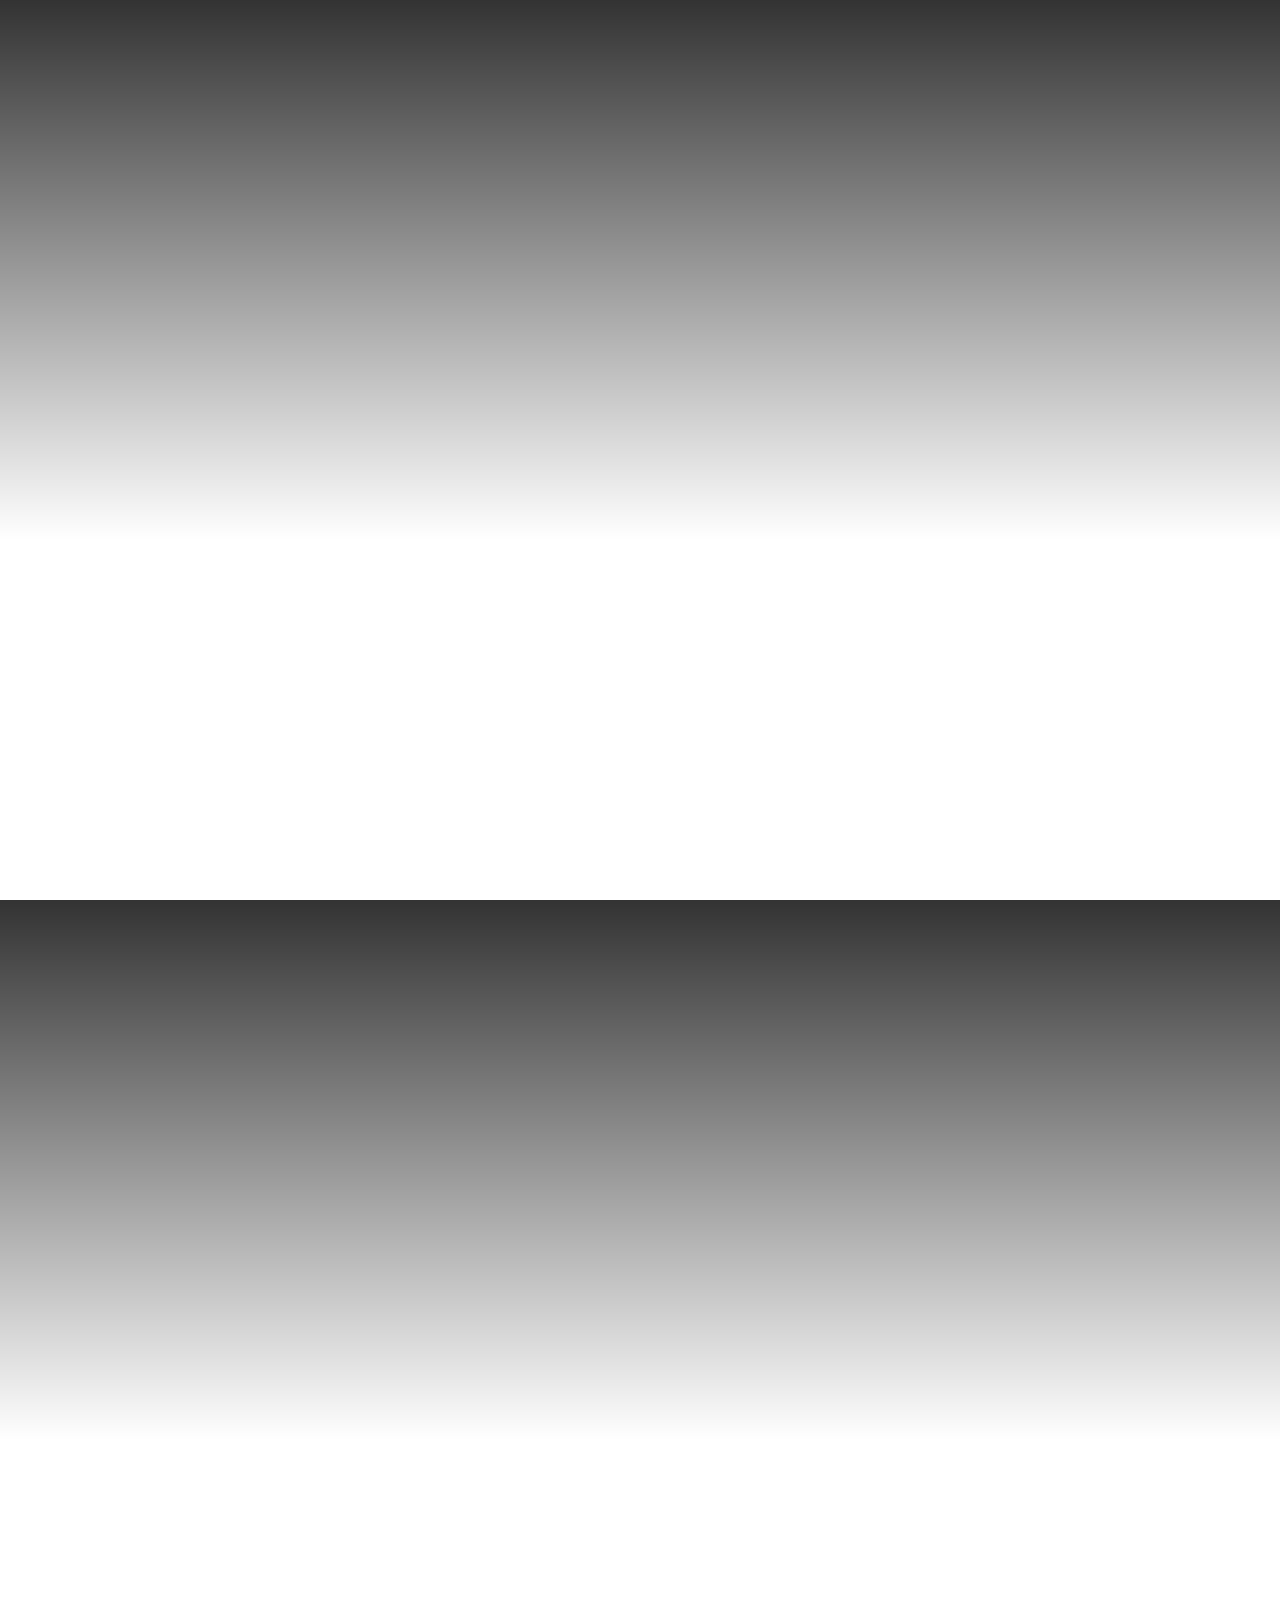
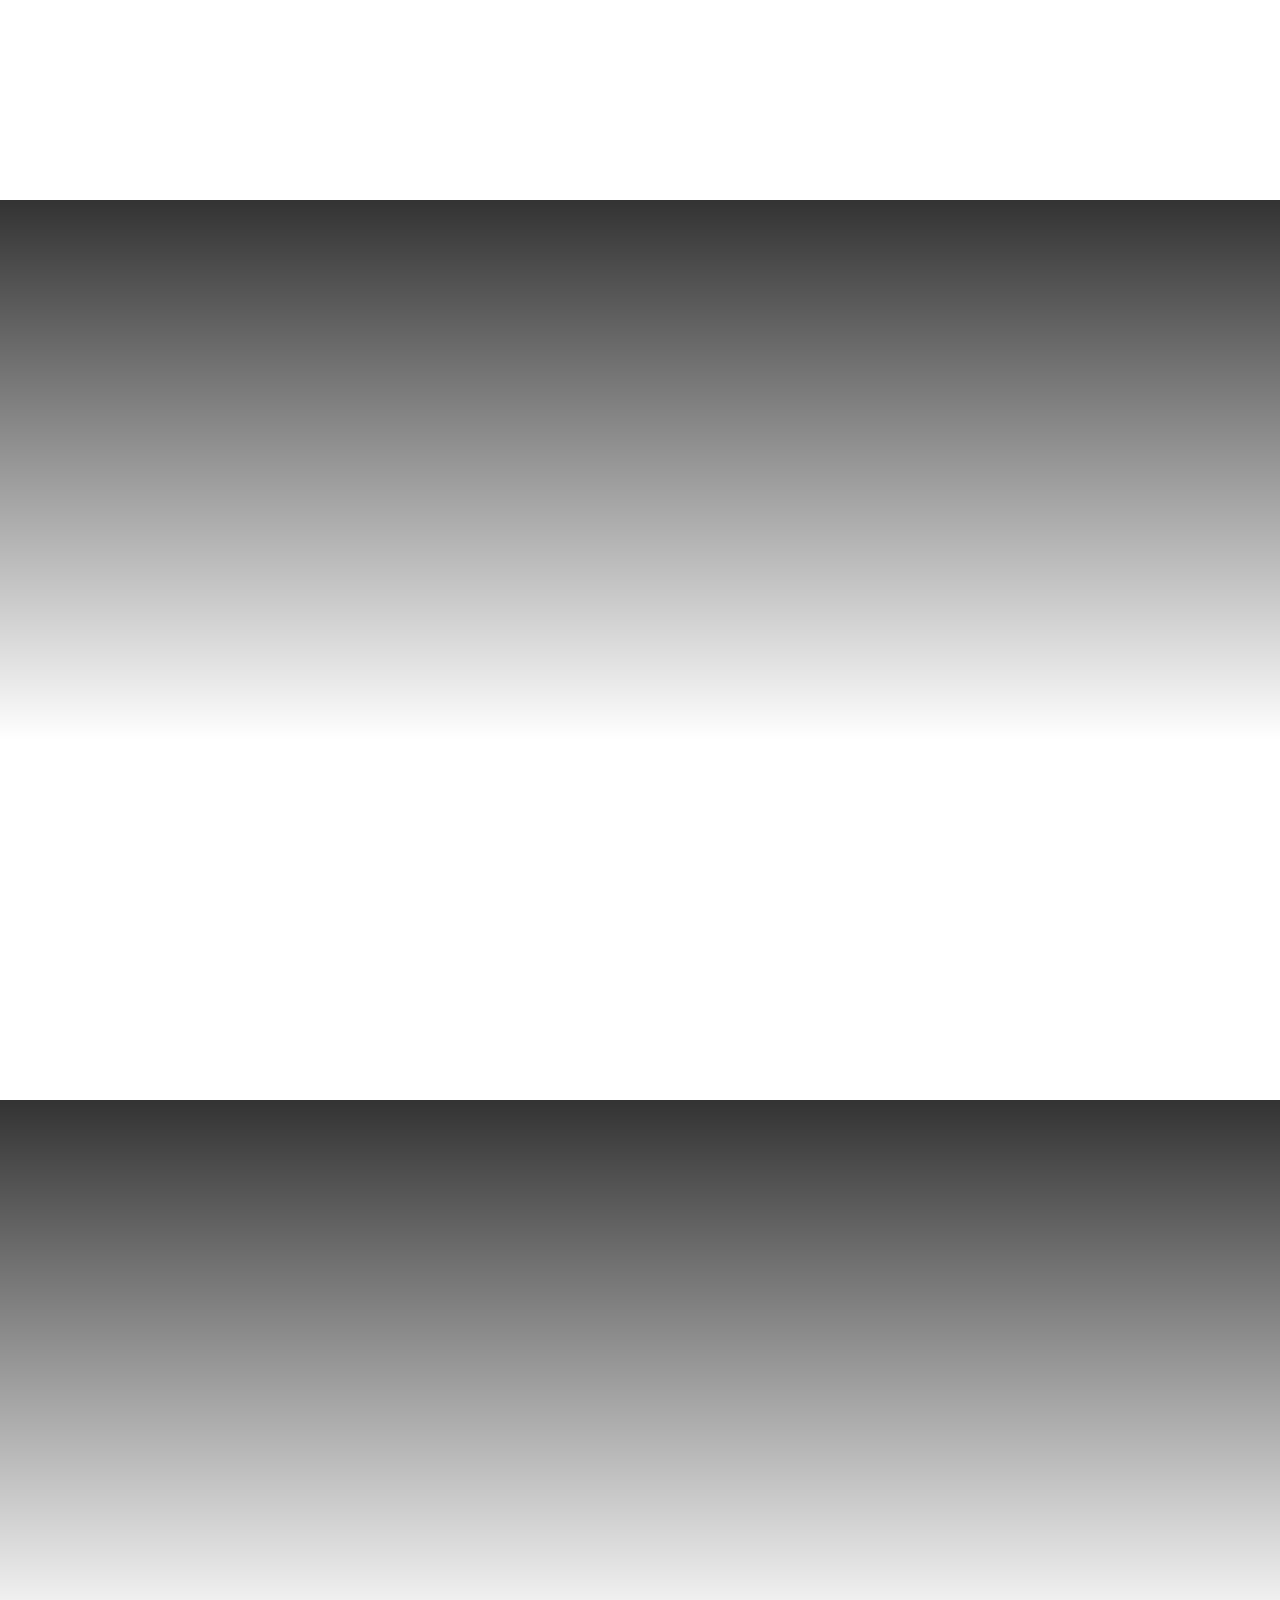
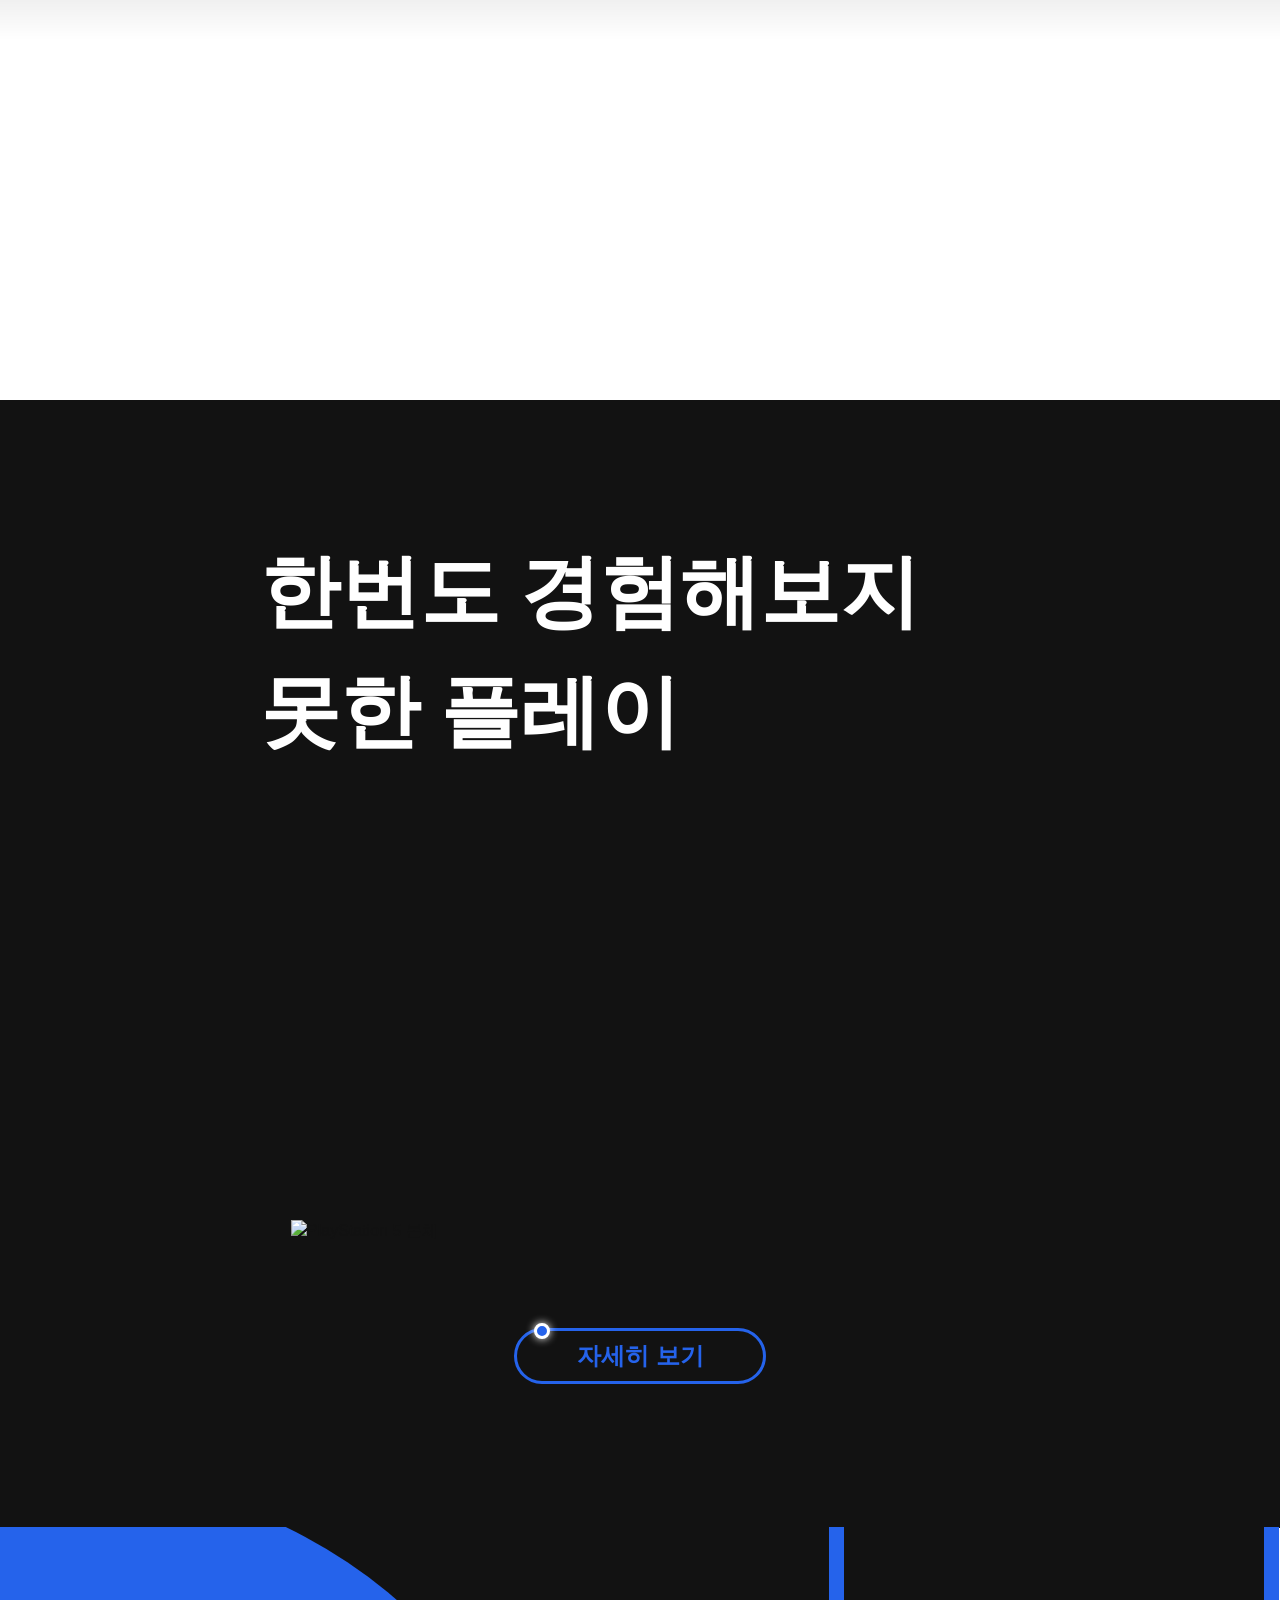
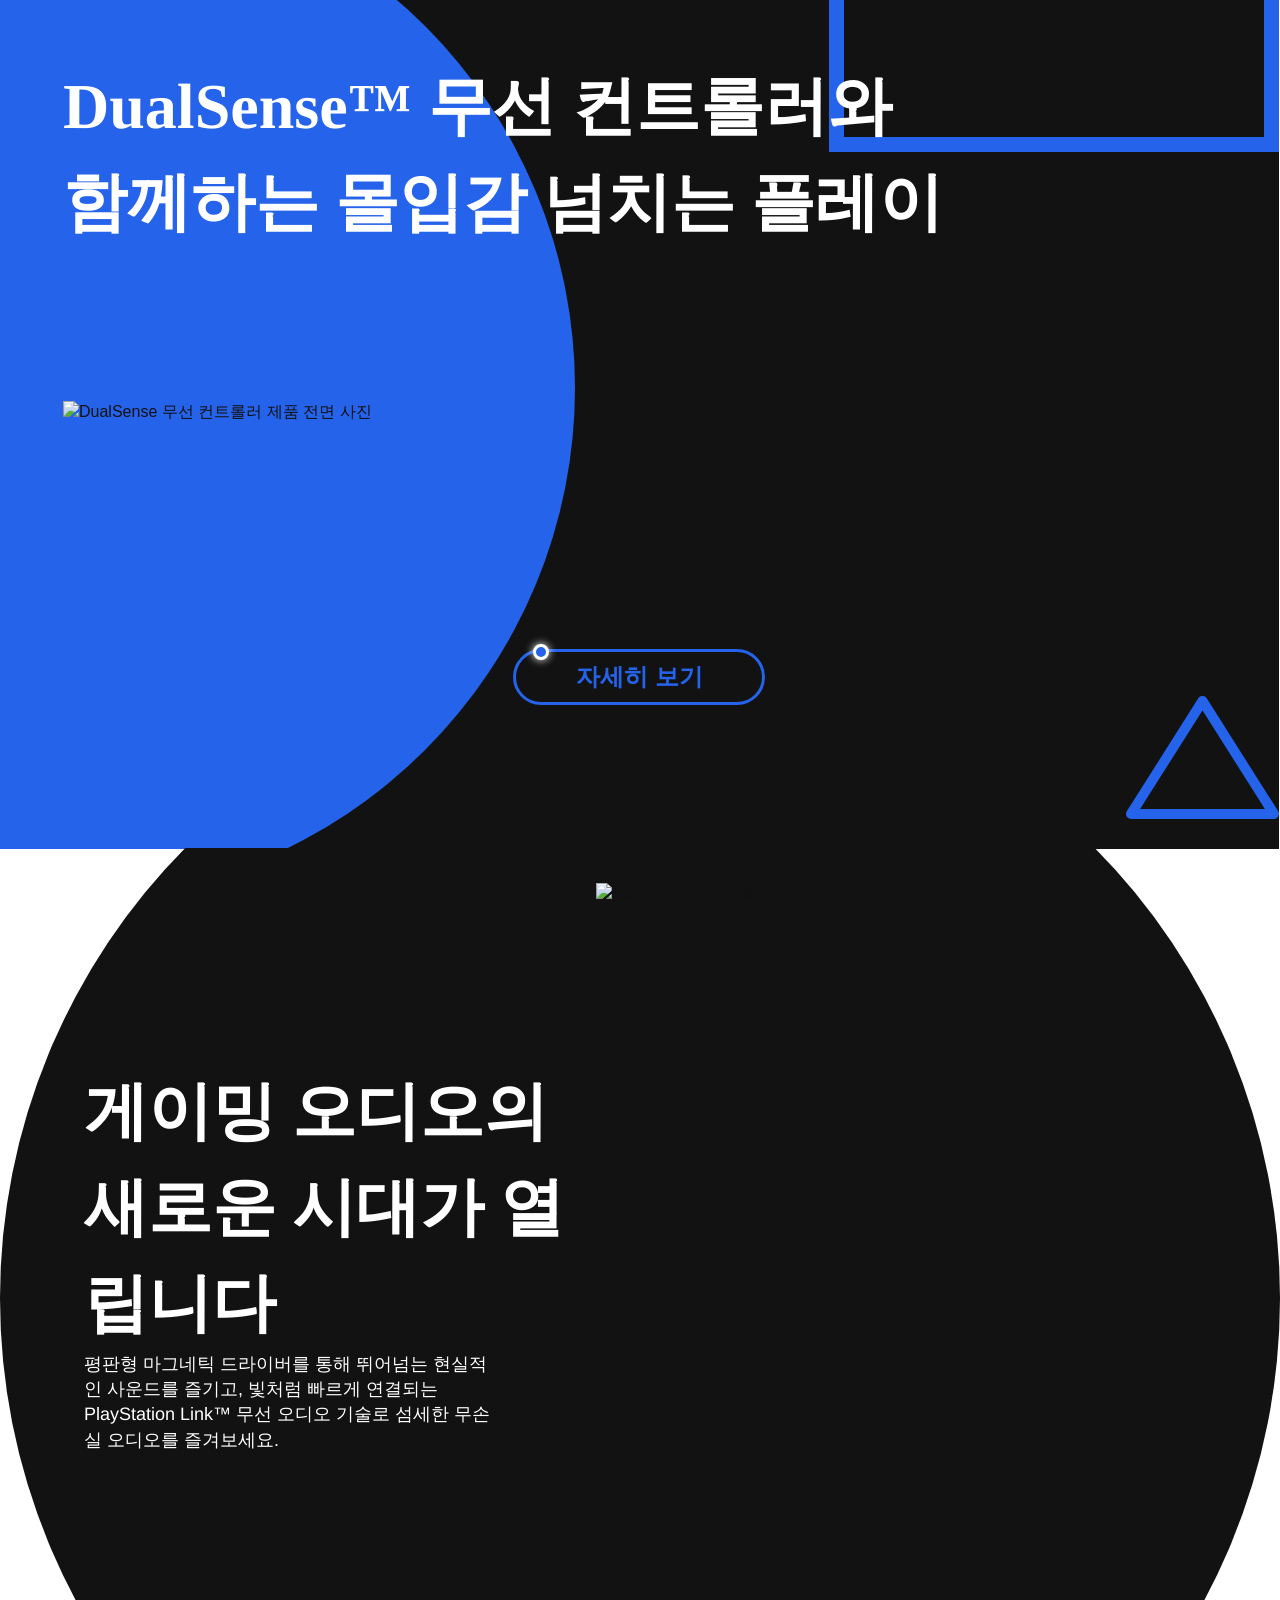
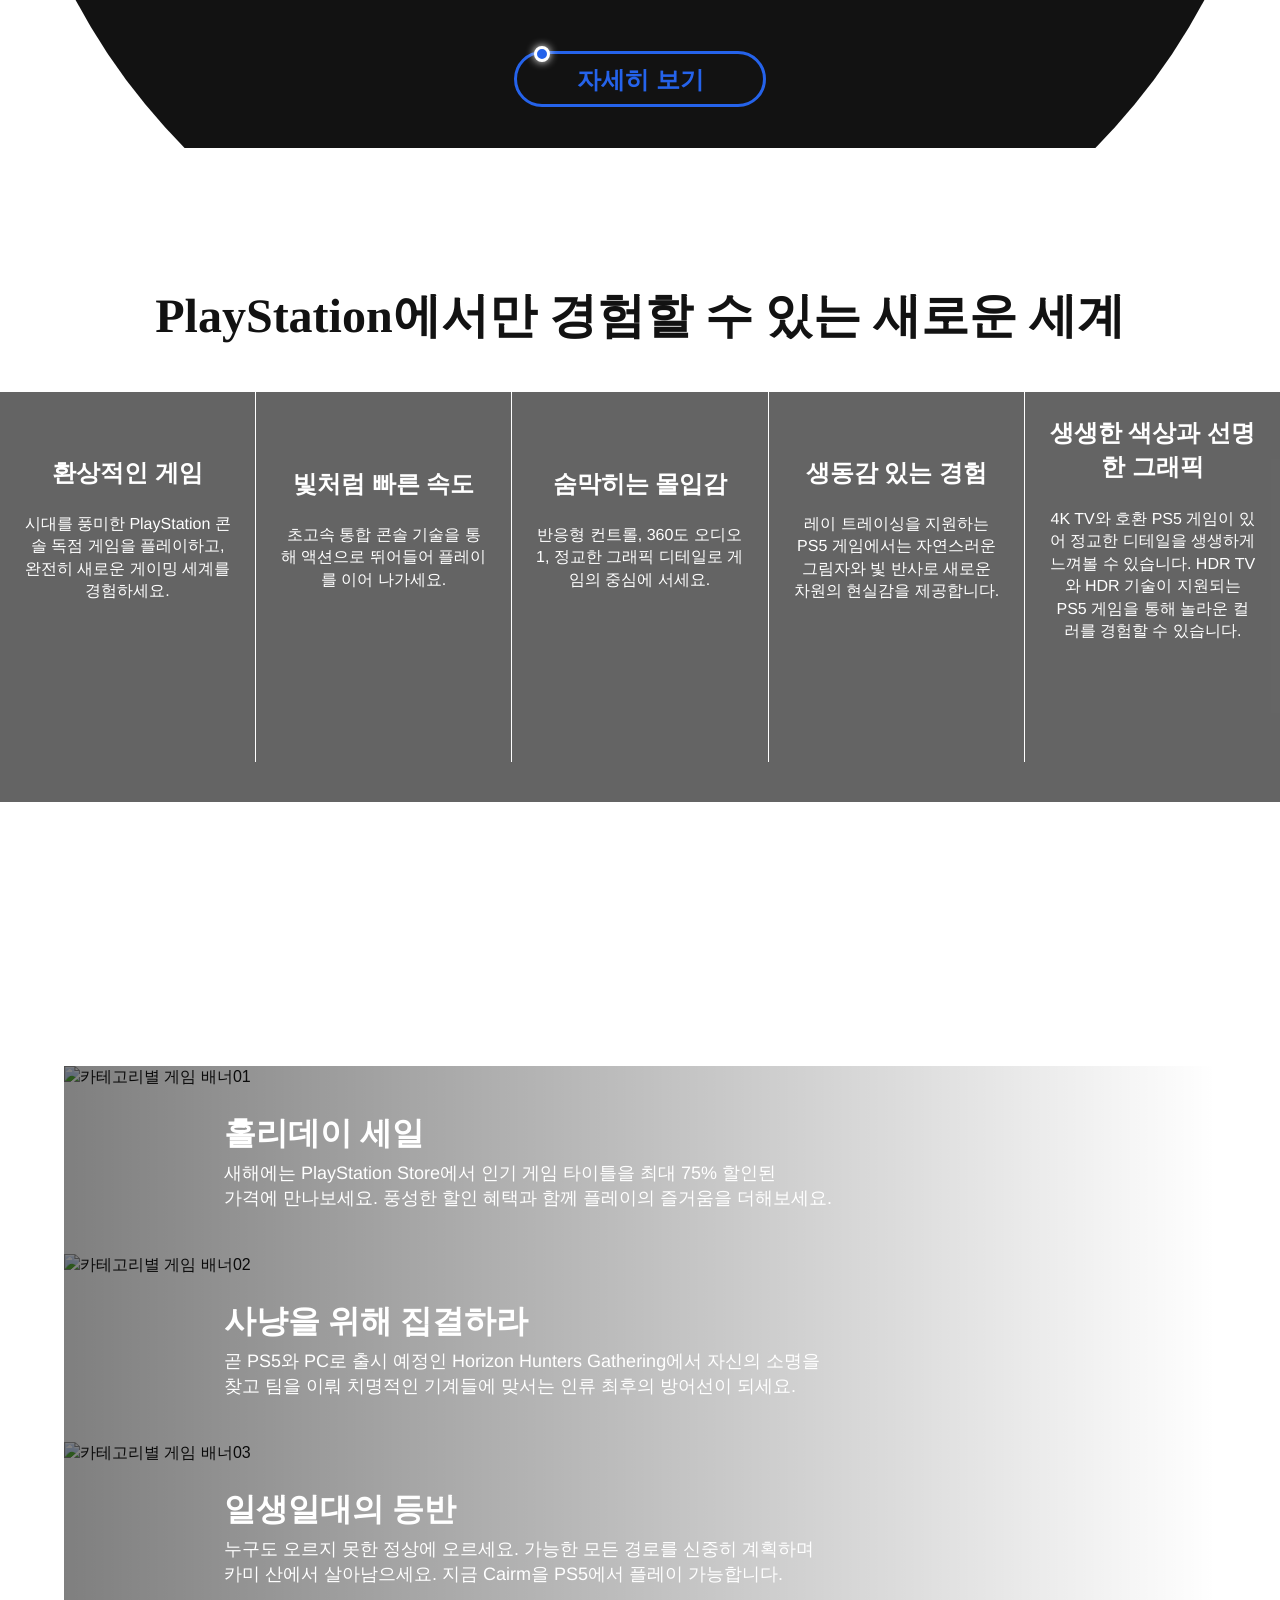
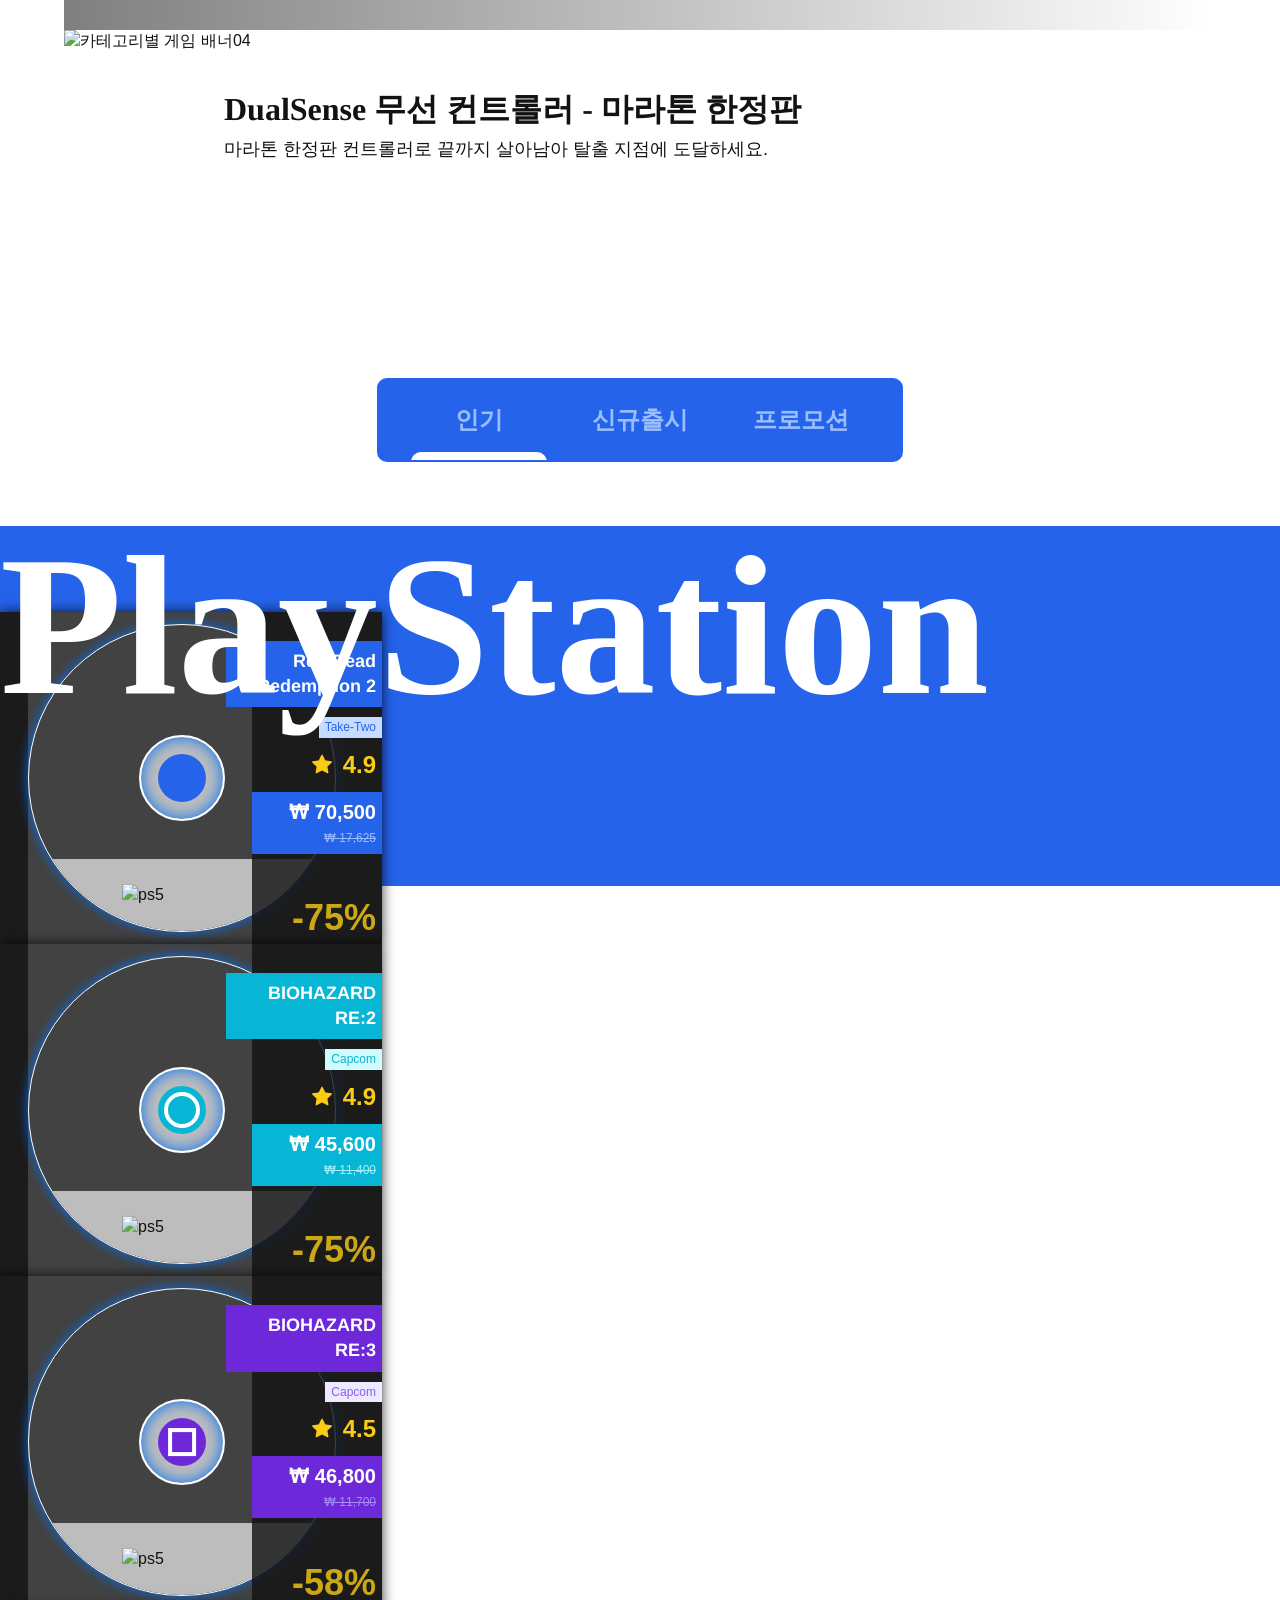
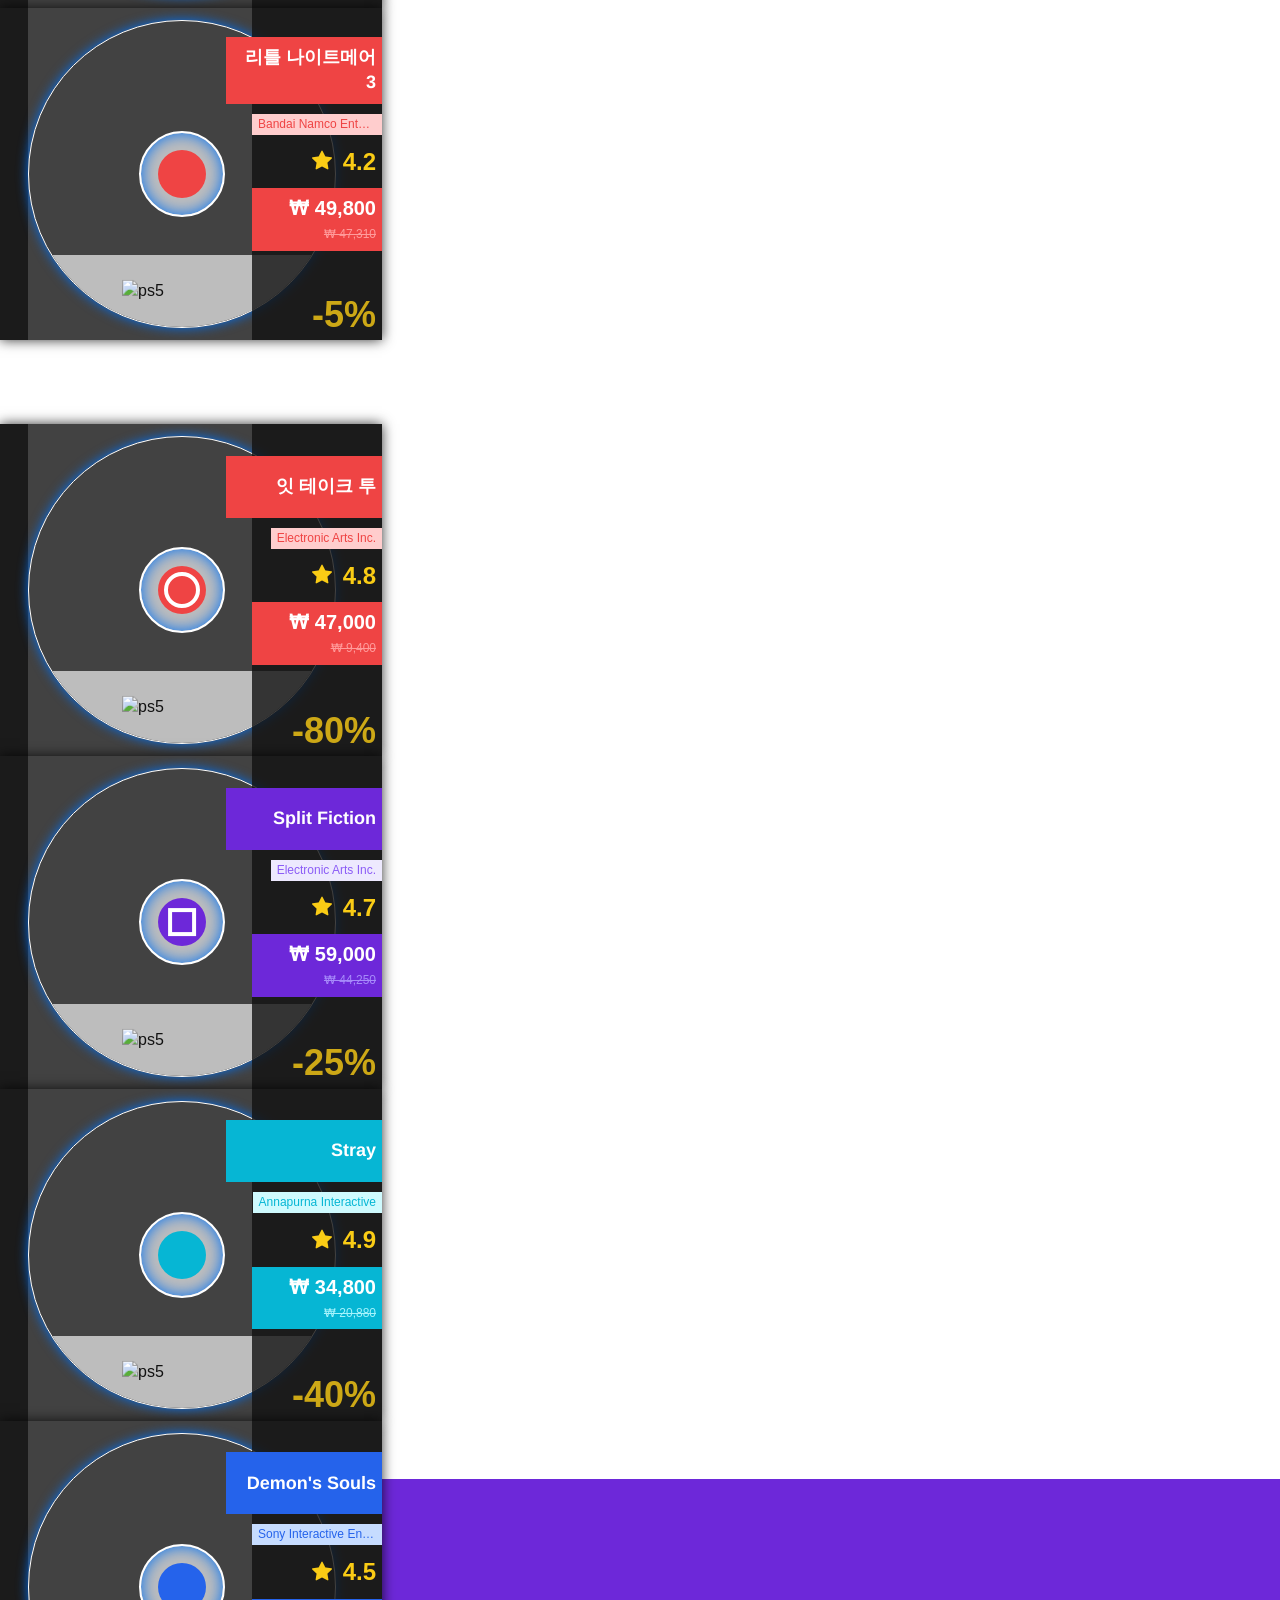
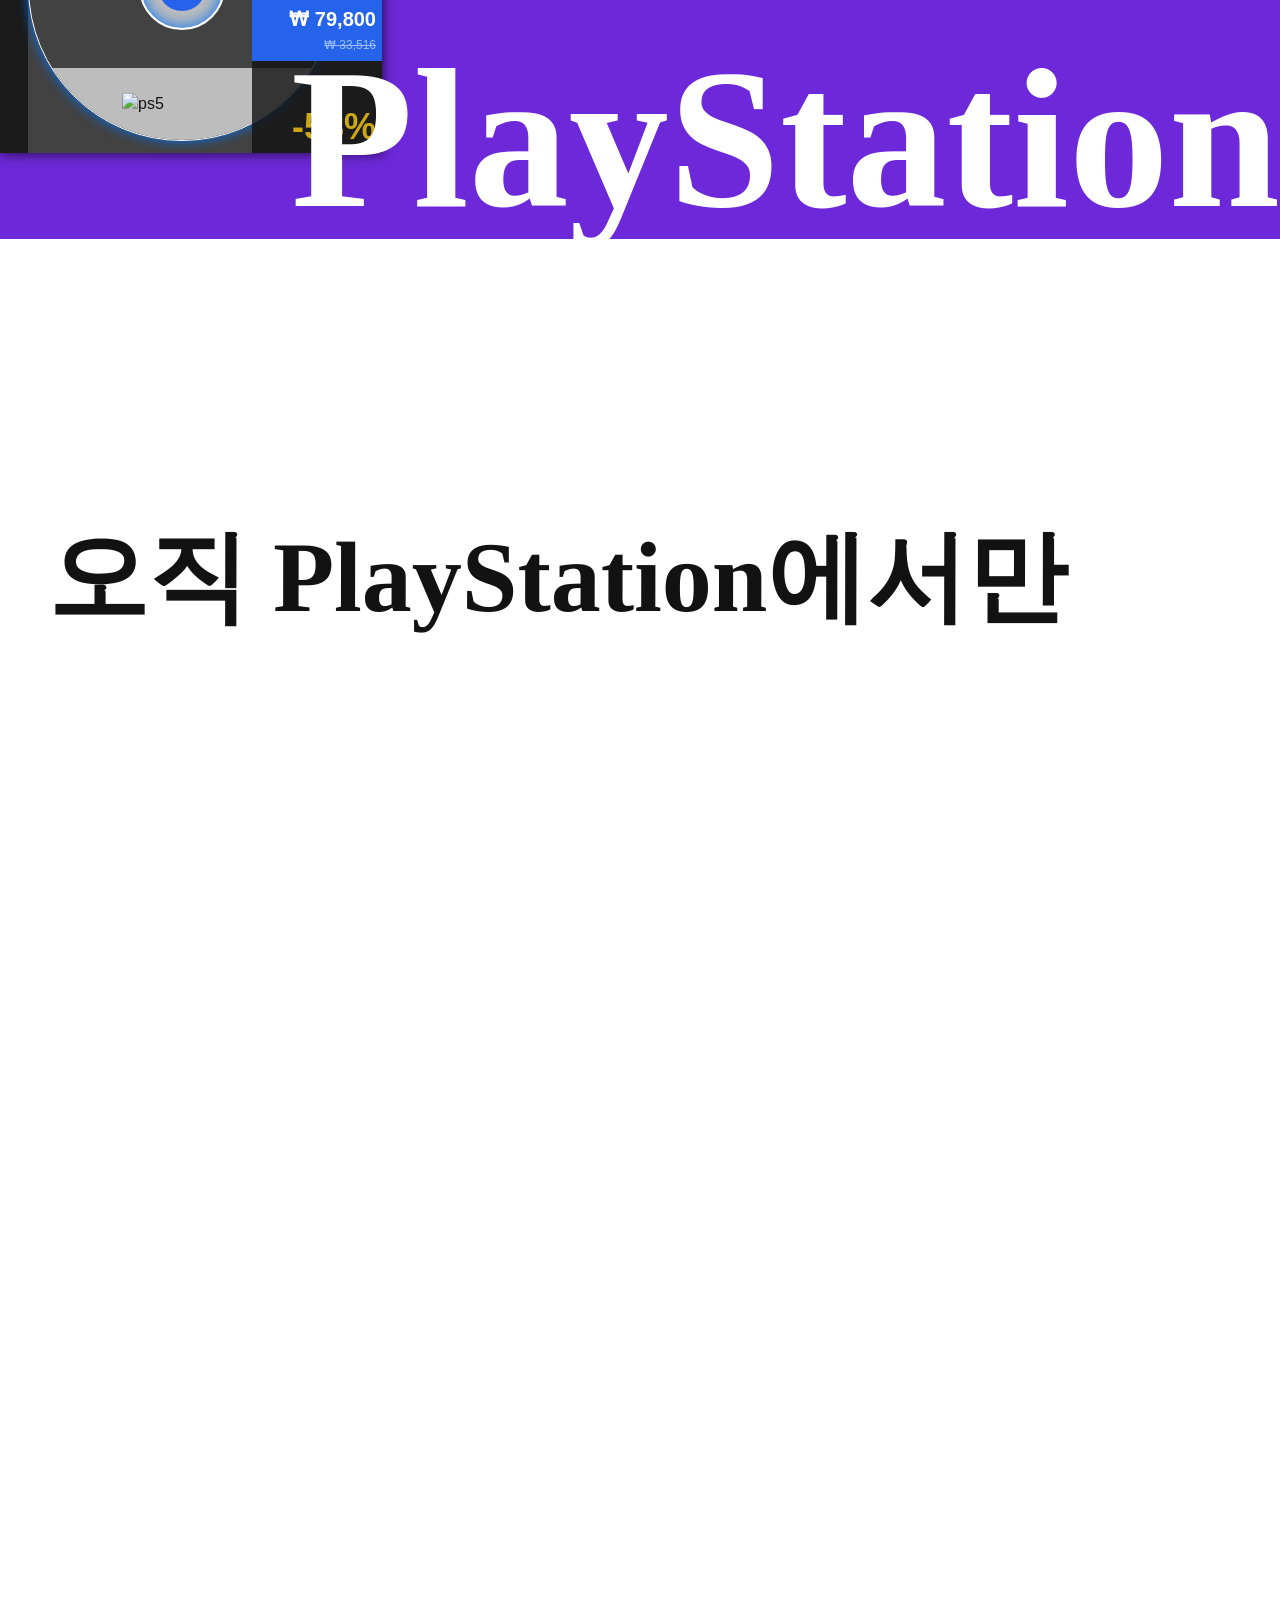
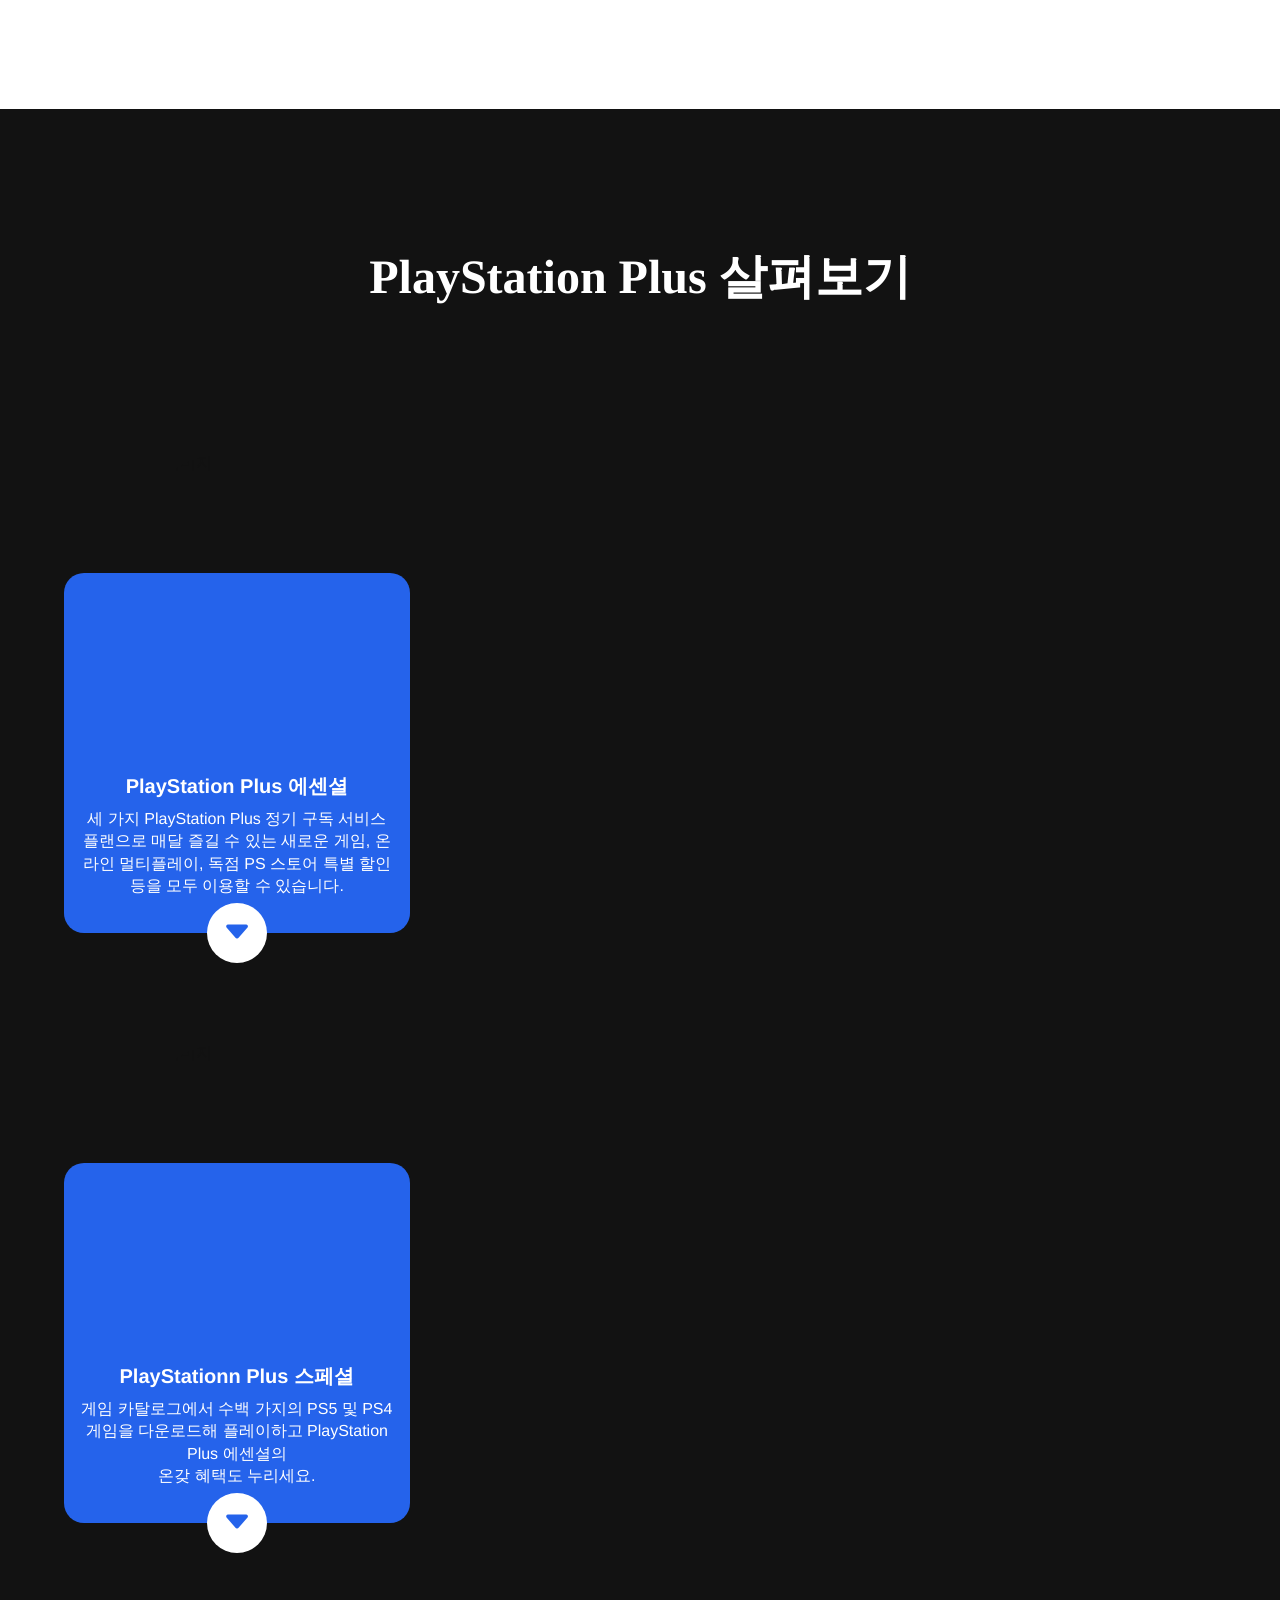
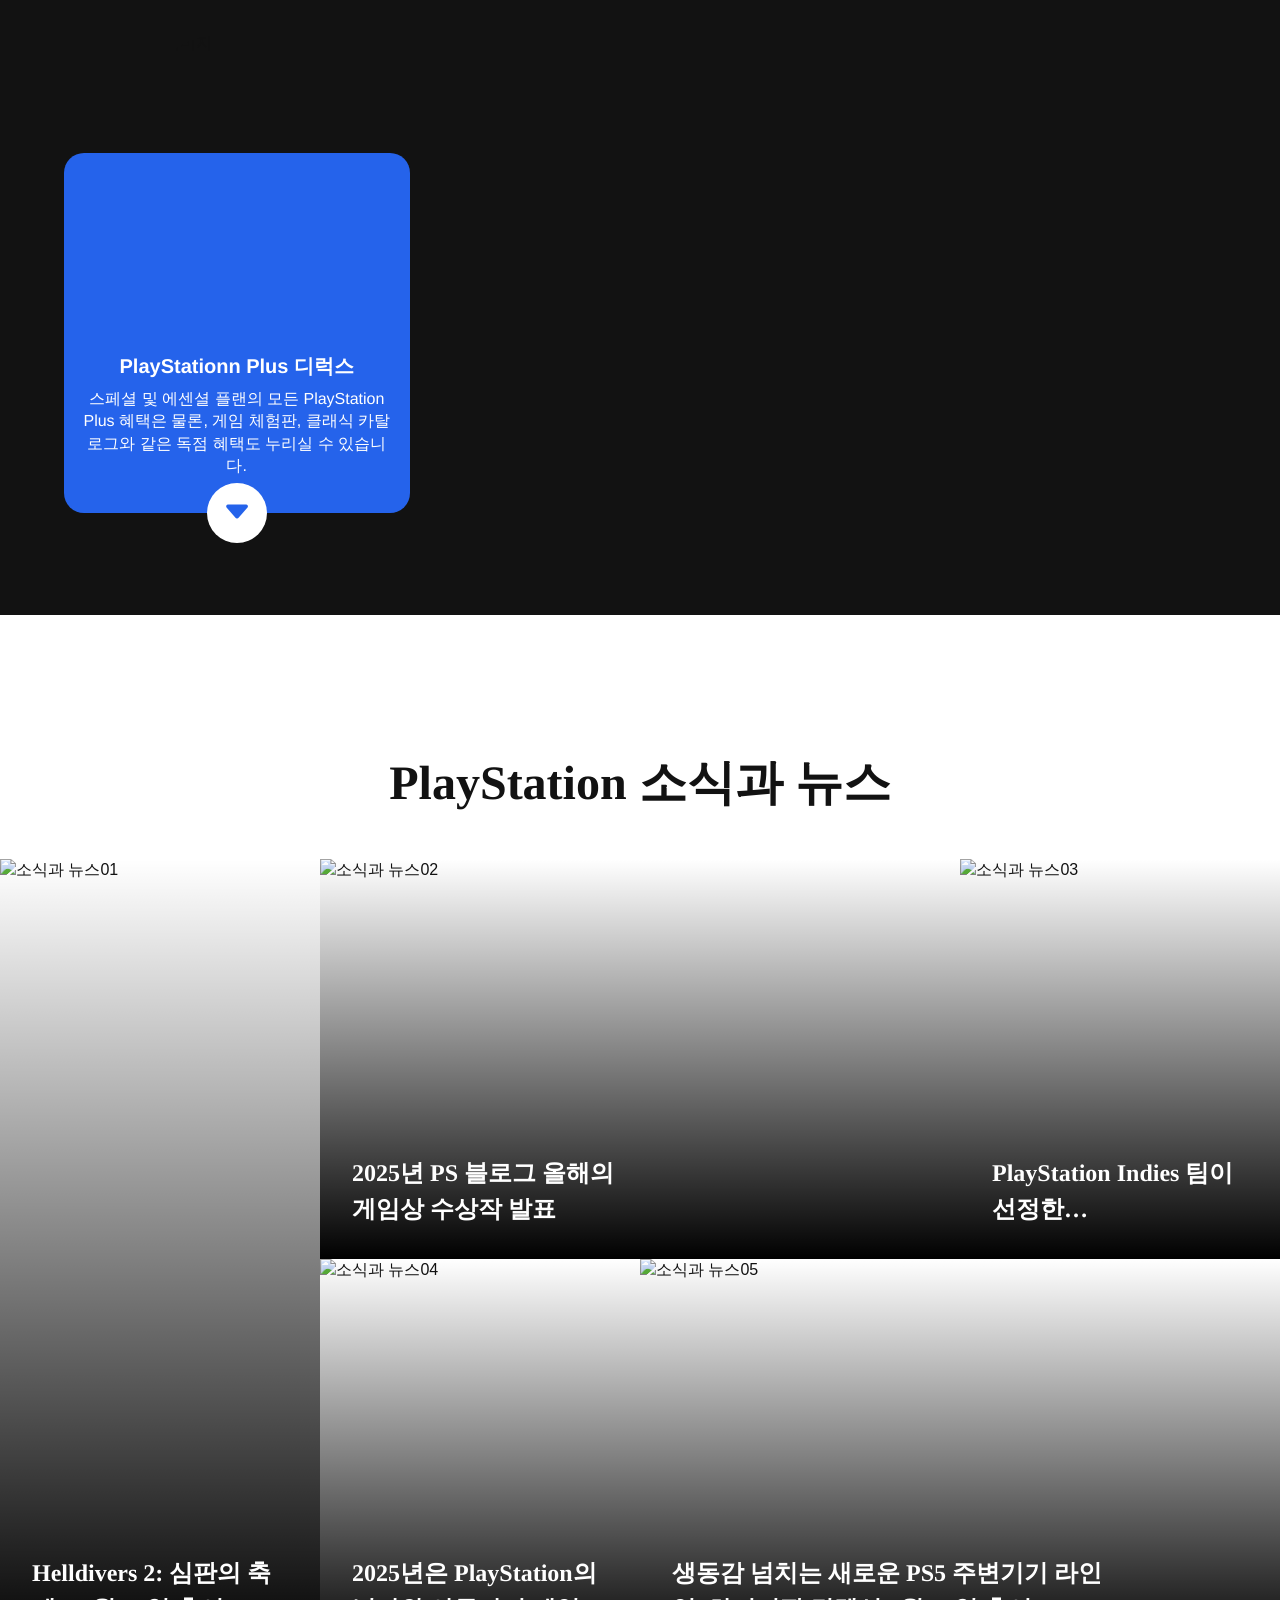
==== index.html @ d99a1f87 "Add files via upload" ====
<!DOCTYPE html>
<html lang="en">
<head>
  <meta charset="UTF-8">
  <meta name="viewport" content="width=device-width, initial-scale=1.0">
  <link rel="icon" href="assets/icon/playstation.ico">
  <title>PlayStation</title>
  <link rel="stylesheet" href="css/common/import.css">
  <link rel="stylesheet" href="css/pages/index.css">
</head>
<body id="indexBody">
  <!--===== 로딩 화면 =====-->
  <div class="loading-wrap"></div>



  <div class="body__inner">
    <!-- header include -->
    <header class="header" id="header"></header>



    <main class="main" id="indexFullPage">

      <!-- section: 메인 비주얼 -->
      <section class="section fp-section" id="mainVisualSec">
        <div class="inner">
          <div class="swiper" id="mainSwiper">
            <div class="swiper-wrapper">
              <div class="swiper-slide">
                <video src="assets/video/pages/index/mv_video_01.mp4" muted autoplay loop playsinline></video>
              </div>
              <div class="swiper-slide">
                <video src="assets/video/pages/index/mv_video_02.mp4" muted autoplay loop playsinline></video>
              </div>
              <div class="swiper-slide">
                <video src="assets/video/pages/index/mv_video_03.mp4" muted autoplay loop playsinline></video>
              </div>
              <div class="swiper-slide">
                <video src="assets/video/pages/index/mv_video_04.mp4" muted autoplay loop playsinline></video>
              </div>
            </div>

            <div class="swiper-pagination"></div>

            <div class="swiper-button-next"></div>
            <div class="swiper-button-prev"></div>
          </div>
        </div>
      </section>


      <!-- section: PS5 기기 애니메이션 -->
      <section class="section fp-section" id="consoleSec">
        <div class="inner">
          <div class="console">
            <div class="console__content">
              <h1 class="console__content__title">한번도 경험해보지<br>못한 플레이</h1>
              <div class="console__content__visual">
                <img src="assets/img/pages/index/intro_ps5.png" alt="PlayStation 5 본체">
              </div>
            </div>

            <div class="page-button">
              <div class="page-button-center">
                <button class="btn btn--large btn--line-blue">
                  <span>자세히 보기</span>
                  <div class="dot"></div>
                </button>
              </div>
            </div>
          </div>
        </div>
      </section>


      <!-- section: 듀얼센스 애니메이션 -->
      <section class="section fp-section" id="controllerSec">
        <div class="inner">
          <div class="controller__bgLayer"></div>
          <div class="controller__content__bgItem1">
            <img
              src="data:image/svg+xml,%3Csvg xmlns='http://www.w3.org/2000/svg' width='153' height='123' viewBox='0 0 153 123' fill='none'%3E%3Cpath d='M148 118H5L76.5 5L148 118Z' stroke='%232563EB' stroke-width='10' stroke-linejoin='round'/%3E%3C/svg%3E"
              alt="">
          </div>
          <div class="controller__content__bgItem2"></div>

          <div class="controller">
            <h1 class="controller__title">
              DualSense™<br class="mo__br"> 무선 컨트롤러와 <br class="pc__br">함께하는<br class="mo__br"> 몰입감 넘치는 플레이
            </h1>

            <div class="controller__content">
              <div class="controller__content__visual">
                <img src="assets/img/pages/index/intro_dualsense.png" alt="DualSense 무선 컨트롤러 제품 전면 사진">
              </div>

              <div class="controller__content__info__wrap">
                
                <div class="controller__content__info">
                  <div class="content__info__video">
                    <video
                      src="https://gmedia.playstation.com/is/content/SIEPDC/global_pdc/en/games/pdps/g/go/god-of-war-ragnarok/akqa/video/section7a-featured-desktop.mp4#t=0.04"
                      muted autoplay loop playsinline></video>
                  </div>

                  <div class="content__info__bg"></div>

                  <div class="content__info__text-box">
                    <p class="title--l">적응형 트리거</p>
                    <p class="text--l">
                      다이나믹 저항은 일부 PS5 게임의 인게임 기어 및 물체와 상호작용하는 장력을 모방합니다.
                      활시위를 당길 때 점점 팽팽해지는 느낌과 질주하는 자동차의 급브레이크를 밟는 느낌 등
                      다양한 물리적 효과가 화면에서 펼쳐지는 액션과 함께 어우러집니다.
                    </p>
                  </div>
                </div>
                <div class="controller__content__info">
                  <div class="content__info__video">
                    <video
                      src="https://gmedia.playstation.com/is/content/SIEPDC/global_pdc/en/games/pdps/g/go/god-of-war-ragnarok/akqa/video/section8a-3d-audio.mp4#t=0.04"
                      muted autoplay loop playsinline></video>
                  </div>

                  <div class="content__info__bg"></div>

                  <div class="content__info__text-box">
                    <p class="title--l">햅틱 피드백</p>
                    <p class="text--l">
                      반응 속도가 뛰어난 진동이 인게임 선택에 반응하며 일부 PS5 게임에서의 환경을 시뮬레이션 합니다. 게임 내 환경에서부터 다양한 무기의 반동 효과에 이르기까지 실감 나는
                      역동적인 진동이 손을 타고 전해집니다.
                    </p>
                  </div>
                </div>
                <div class="controller__content__info">
                  <img src="assets/img/pages/index/intro_dualsense_animation.gif" alt="컨트롤러gif">
                  <div class="content__info__text-box gif__text">
                    <p class="title--l">나만의 리미티드 에디션</p>
                    <p class="text--l">
                      추가 DualSense 무선 컨트롤러를 통해
                      다양한 시리즈의 리미티드
                      에디션을 지원합니다.
                    </p>
                  </div>
                </div>
              </div>
            </div>
          </div>

          <div class="page-button">
            <div class="page-button-center">
              <button class="btn btn--large btn--line-blue">
                <span>자세히 보기</span>
                <div class="dot"></div>
              </button>
            </div>
          </div>
        </div>
      </section>


      <!-- section: 헤드셋 애니메이션 -->
      <section class="section fp-section" id="audioSec">
        <div class="inner">
          <div class="audio">
            <div class="audio__content">
              <div class="audio__text-box">
                <h1 class="audio__title">게이밍 오디오의<br>새로운 시대가 열립니다</h1>
                <p class="text--l">
                  평판형 마그네틱 드라이버를 통해 뛰어넘는 현실적인 사운드를 즐기고,
                  빛처럼 빠르게 연결되는 PlayStation Link™ 무선 오디오 기술로 섬세한
                  무손실 오디오를 즐겨보세요.
                </p>
              </div>

              <div class="audio__visual">
                <img src="assets/img/pages/index/intro_headset.png" alt="PULSE Elite 무선 헤드셋 제품 이미지">
              </div>
            </div>

            <div class="page-button">
              <div class="page-button-center">
                <button class="btn btn--large btn--line-blue">
                  <span>자세히 보기</span>
                  <div class="dot"></div>
                </button>
              </div>
            </div>
          </div>
        </div>
      </section>


      <!-- section: PlayStation 장점 -->
      <section class="section fp-section" id="psBenefitSec">
        <div class="inner">
          <h2>PlayStation에서만<br> 경험할 수 있는 새로운 세계</h2>
          <div class="benefit__content">
            <video class="benefit__video" id="benefitVideo" src="https://s1.pearlcdn.com/cd/brand/contents_cd/video/main/combat1.webm" muted loop playsinline></video>
            <div class="benefit__overlay"></div>
            <div class="benefit__item-wrap swiper" id="benefitSwiper">
              <div class="swiper-wrapper">
                <div class="swiper-slide benefit" data-benefit="fantasyGame">
                  <div class="benefit__title title--l">환상적인 게임</div>
                  <p class="benefit__desc body--l">
                    시대를 풍미한 PlayStation 콘솔 독점 게임을 플레이하고,완전히 새로운 게이밍 세계를 경험하세요.
                  </p>
                  <button class="benefit__play">
                    <img src="assets/img/pages/index/btn_tri.svg" alt="play">
                  </button>
                </div>
                <div class="swiper-slide benefit" data-benefit="fastSpeed">
                  <div class="benefit__title title--l">빛처럼 빠른 속도</div>
                  <p class="benefit__desc body--l">
                    초고속 통합 콘솔 기술을 통해 액션으로 뛰어들어 플레이를 이어 나가세요.
                  </p>
                  <button class="benefit__play">
                    <img src="assets/img/pages/index/btn_tri.svg" alt="play">
                  </button>
                </div>
                <div class="swiper-slide benefit" data-benefit="immersion">
                  <div class="benefit__title title--l">숨막히는 몰입감</div>
                  <p class="benefit__desc body--l">
                    반응형 컨트롤, 360도 오디오1, 정교한 그래픽 디테일로 게임의 중심에 서세요.
                  </p>
                  <button class="benefit__play">
                    <img src="assets/img/pages/index/btn_tri.svg" alt="play">
                  </button>
                </div>
                <div class="swiper-slide benefit" data-benefit="environment">
                  <div class="benefit__title title--l">생동감 있는 경험</div>
                  <p class="benefit__desc body--l">
                    레이 트레이싱을 지원하는 PS5 게임에서는 자연스러운 그림자와 빛 반사로 새로운 차원의 현실감을 제공합니다.
                  </p>
                  <button class="benefit__play">
                    <img src="assets/img/pages/index/btn_tri.svg" alt="play">
                  </button>
                </div>
                <div class="swiper-slide benefit" data-benefit="graphic">
                  <div class="benefit__title title--l">생생한 색상과 선명한 그래픽</div>
                  <p class="benefit__desc body--l">
                    4K TV와 호환 PS5 게임이 있어 정교한 디테일을 생생하게 느껴볼 수 있습니다. HDR TV와 HDR 기술이 지원되는 PS5 게임을 통해 놀라운 컬러를 경험할 수 있습니다.
                  </p>
                  <button class="benefit__play">
                    <img src="assets/img/pages/index/btn_tri.svg" alt="play">
                  </button>
                </div>
              </div>
            </div>  <!-- benefit__item-wrap -->
          </div>  <!-- benefit-content -->
        </div>
      </section>



      <!-- section: 게임 cd 전시 -->
      <section class="section fp-section" id="gameCDSec">
        <div class="inner">
          <div class="swiper" id="bannerSwiper">
            <div class="swiper-wrapper">
              <div class="swiper-slide banner01">
                <img src="assets/img/pages/index/main_banner_01.jpg" alt="카테고리별 게임 배너01">
                <div class="banner-Swiper__content">
                  <h3 class="banner-Swiper__title">
                    홀리데이 세일
                  </h3>
                  <p class="banner-Swiper__desc text--l">
                    새해에는 PlayStation Store에서 인기 게임 타이틀을 최대 75% 할인된<br class="br-pc"> 가격에 만나보세요. 풍성한 할인 혜택과 함께 플레이의 즐거움을 더해보세요.
                  </p>
                </div>
              </div>

              <div class="swiper-slide banner02">
                <img src="assets/img/pages/index/main_banner_02.jpg" alt="카테고리별 게임 배너02">
                <div class="banner-Swiper__content">
                  <h3 class="banner-Swiper__title">
                    사냥을 위해<br class="br-m"> 집결하라
                  </h3>
                  <p class="banner-Swiper__desc text--l">
                    곧 PS5와 PC로 출시 예정인 Horizon Hunters Gathering에서 자신의 소명을<br class="br-pc"> 찾고 팀을 이뤄 치명적인 기계들에 맞서는 인류 최후의 방어선이 되세요.
                  </p>
                </div>
              </div>

              <div class="swiper-slide banner03">
                <img src="assets/img/pages/index/main_banner_03.jpg" alt="카테고리별 게임 배너03">
                <div class="banner-Swiper__content">
                  <h3 class="banner-Swiper__title">
                    일생일대의 등반
                  </h3>
                  <p class="banner-Swiper__desc text--l">
                    누구도 오르지 못한 정상에 오르세요. 가능한 모든 경로를 신중히 계획하며<br class="br-pc">카미 산에서 살아남으세요. 지금 Cairm을 PS5에서 플레이 가능합니다.
                  </p>
                </div>
              </div>

              <div class="swiper-slide banner04">
                <img src="assets/img/pages/index/main_banner_04.jpg" alt="카테고리별 게임 배너04">
                <div class="banner-Swiper__content">
                  <h3 class="banner-Swiper__title">
                    DualSense 무선<br class="br-m"> 컨트롤러<br class="br-t"> - 마라톤 한정판
                  </h3>
                  <p class="banner-Swiper__desc text--l">
                    마라톤 한정판 컨트롤러로 끝까지 살아남아 탈출 지점에 도달하세요.
                  </p>
                </div>
              </div>
            </div>

            <div class="swiper-button-next"></div>
            <div class="swiper-button-prev"></div>
          </div>

          <div class="tab-wrap--medium tab-wrap--dark">
            <label class="tab">
              <input type="radio" name="gameCDTab" id="gameCDTab1" value="popular" checked>
              <span class="tab__nm">인기</span>
            </label>
            <label class="tab">
              <input type="radio" name="gameCDTab" id="gameCDTab2" value="new">
              <span class="tab__nm">신규출시</span>
            </label>
            <label class="tab">
              <input type="radio" name="gameCDTab" id="gameCDTab3" value="promo">
              <span class="tab__nm">프로모션</span>
            </label>
          </div>

          <!-- 인기 탭 컨텐츠 -->
          <div class="gameCD__display-wrap" id="gameCDDisplay1">
            <div class="gameCD__display-top">
              <div class="swiper gameCD-top-swiper" id="popularTopSwiper">
                <div class="swiper-wrapper">
                  <div class="swiper-slide" data-game="rdr2">
                    <div class="game-cd--blue">
                      <div class="game-cd__content">
                        <div class="game-cd__disc">
                          <img src="assets/img/games/rdr2/cover.jpg" alt="게임">
                          <div class="disc__center">
                            <div class="disc__shape--tri"></div>
                          </div>
                          <div class="disc__ps5">
                            <img src="assets/img/pages/index/cd_logo_ps5.png" alt="ps5">
                          </div>
                        </div>
                        <div class="game-cd__info-wrap">
                          <div class="game-cd__name">
                            <p>Red Dead Redemption 2</p>
                          </div>
                          <div class="game-cd__dev">Take-Two</div>
                          <div class="game-cd__star">
                            <i class="bi bi-star-fill"></i> 4.9
                          </div>
                          <div class="game-cd__price">
                            <div class="total">₩ 70,500</div>
                            <s class="original">₩ 17,625</s>
                          </div>
                          <div class="game-cd__discount">-75%</div>
                        </div>
                      </div>
                    </div>
                    <div class="game-cd-hover">
                      <i class="bi bi-arrow-up-right-square-fill icon--large"></i>
                      <div class="title--xs">Red Dead Redemption 2</div>
                    </div>
                  </div>
                  <div class="swiper-slide" data-game="re2">
                    <div class="game-cd--cyan">
                      <div class="game-cd__content">
                        <div class="game-cd__disc">
                          <img src="assets/img/games/re2/cover.jpg" alt="게임">
                          <div class="disc__center">
                            <div class="disc__shape--circle"></div>
                          </div>
                          <div class="disc__ps5">
                            <img src="assets/img/pages/index/cd_logo_ps5.png" alt="ps5">
                          </div>
                        </div>
                        <div class="game-cd__info-wrap">
                          <div class="game-cd__name">
                            <p>BIOHAZARD RE:2</p>
                          </div>
                          <div class="game-cd__dev">Capcom</div>
                          <div class="game-cd__star">
                            <i class="bi bi-star-fill"></i> 4.9
                          </div>
                          <div class="game-cd__price">
                            <div class="total">₩ 45,600</div>
                            <s class="original">₩ 11,400</s>
                          </div>
                          <div class="game-cd__discount">-75%</div>
                        </div>
                      </div>
                    </div>
                    <div class="game-cd-hover">
                      <i class="bi bi-arrow-up-right-square-fill icon--large"></i>
                      <div class="title--xs">BIOHAZARD RE:2</div>
                    </div>
                  </div>
                  <div class="swiper-slide" data-game="re3">
                    <div class="game-cd--purple">
                      <div class="game-cd__content">
                        <div class="game-cd__disc">
                          <img src="assets/img/games/re3/cover.jpg" alt="게임">
                          <div class="disc__center">
                            <div class="disc__shape--rect"></div>
                          </div>
                          <div class="disc__ps5">
                            <img src="assets/img/pages/index/cd_logo_ps5.png" alt="ps5">
                          </div>
                        </div>
                        <div class="game-cd__info-wrap">
                          <div class="game-cd__name">
                            <p>BIOHAZARD RE:3</p>
                          </div>
                          <div class="game-cd__dev">Capcom</div>
                          <div class="game-cd__star">
                            <i class="bi bi-star-fill"></i> 4.5
                          </div>
                          <div class="game-cd__price">
                            <div class="total">₩ 46,800</div>
                            <s class="original">₩ 11,700</s>
                          </div>
                          <div class="game-cd__discount">-58%</div>
                        </div>
                      </div>
                    </div>
                    <div class="game-cd-hover">
                      <i class="bi bi-arrow-up-right-square-fill icon--large"></i>
                      <div class="title--xs">BIOHAZARD RE:3</div>
                    </div>
                  </div>
                  <div class="swiper-slide" data-game="lnm3">
                    <div class="game-cd--red">
                      <div class="game-cd__content">
                        <div class="game-cd__disc">
                          <img src="assets/img/games/lnm3/cover.jpg" alt="게임">
                          <div class="disc__center">
                            <div class="disc__shape--x"></div>
                          </div>
                          <div class="disc__ps5">
                            <img src="assets/img/pages/index/cd_logo_ps5.png" alt="ps5">
                          </div>
                        </div>
                        <div class="game-cd__info-wrap">
                          <div class="game-cd__name">
                            <p>리틀 나이트메어 3</p>
                          </div>
                          <div class="game-cd__dev">Bandai Namco Entertainment</div>
                          <div class="game-cd__star">
                            <i class="bi bi-star-fill"></i> 4.2
                          </div>
                          <div class="game-cd__price">
                            <div class="total">₩ 49,800</div>
                            <s class="original">₩ 47,310</s>
                          </div>
                          <div class="game-cd__discount">-5%</div>
                        </div>
                      </div>
                    </div>
                    <div class="game-cd-hover">
                      <i class="bi bi-arrow-up-right-square-fill icon--large"></i>
                      <div class="title--xs">리틀 나이트메어 3</div>
                    </div>
                  </div>
                </div>
              </div>
            </div>
            <div class="gameCD__display-bottom">
              <div class="swiper gameCD-bottom-swiper" id="popularBottomSwiper">
                <div class="swiper-wrapper">
                  <div class="swiper-slide" data-game="itTakesTwo">
                    <div class="game-cd--red">
                      <div class="game-cd__content">
                        <div class="game-cd__disc">
                          <img src="assets/img/games/itTakesTwo/cover.jpg" alt="게임">
                          <div class="disc__center">
                            <div class="disc__shape--circle"></div>
                          </div>
                          <div class="disc__ps5">
                            <img src="assets/img/pages/index/cd_logo_ps5.png" alt="ps5">
                          </div>
                        </div>
                        <div class="game-cd__info-wrap">
                          <div class="game-cd__name">
                            <p>잇 테이크 투</p>
                          </div>
                          <div class="game-cd__dev">Electronic Arts Inc.</div>
                          <div class="game-cd__star">
                            <i class="bi bi-star-fill"></i> 4.8
                          </div>
                          <div class="game-cd__price">
                            <div class="total">₩ 47,000</div>
                            <s class="original">₩ 9,400</s>
                          </div>
                          <div class="game-cd__discount">-80%</div>
                        </div>
                      </div>
                    </div>
                    <div class="game-cd-hover">
                      <i class="bi bi-arrow-up-right-square-fill icon--large"></i>
                      <div class="title--xs">잇 테이크 투</div>
                    </div>
                  </div>
                  <div class="swiper-slide" data-game="splitFiction">
                    <div class="game-cd--purple">
                      <div class="game-cd__content">
                        <div class="game-cd__disc">
                          <img src="assets/img/games/splitFiction/cover.jpg" alt="게임">
                          <div class="disc__center">
                            <div class="disc__shape--rect"></div>
                          </div>
                          <div class="disc__ps5">
                            <img src="assets/img/pages/index/cd_logo_ps5.png" alt="ps5">
                          </div>
                        </div>
                        <div class="game-cd__info-wrap">
                          <div class="game-cd__name">
                            <p>Split Fiction</p>
                          </div>
                          <div class="game-cd__dev">Electronic Arts Inc.</div>
                          <div class="game-cd__star">
                            <i class="bi bi-star-fill"></i> 4.7
                          </div>
                          <div class="game-cd__price">
                            <div class="total">₩ 59,000</div>
                            <s class="original">₩ 44,250</s>
                          </div>
                          <div class="game-cd__discount">-25%</div>
                        </div>
                      </div>
                    </div>
                    <div class="game-cd-hover">
                      <i class="bi bi-arrow-up-right-square-fill icon--large"></i>
                      <div class="title--xs">Split Fiction</div>
                    </div>
                  </div>
                  <div class="swiper-slide" data-game="stray">
                    <div class="game-cd--cyan">
                      <div class="game-cd__content">
                        <div class="game-cd__disc">
                          <img src="assets/img/games/stray/cover.jpg" alt="게임">
                          <div class="disc__center">
                            <div class="disc__shape--tri"></div>
                          </div>
                          <div class="disc__ps5">
                            <img src="assets/img/pages/index/cd_logo_ps5.png" alt="ps5">
                          </div>
                        </div>
                        <div class="game-cd__info-wrap">
                          <div class="game-cd__name">
                            <p>Stray</p>
                          </div>
                          <div class="game-cd__dev">Annapurna Interactive</div>
                          <div class="game-cd__star">
                            <i class="bi bi-star-fill"></i> 4.9
                          </div>
                          <div class="game-cd__price">
                            <div class="total">₩ 34,800</div>
                            <s class="original">₩ 20,880</s>
                          </div>
                          <div class="game-cd__discount">-40%</div>
                        </div>
                      </div>
                    </div>
                    <div class="game-cd-hover">
                      <i class="bi bi-arrow-up-right-square-fill icon--large"></i>
                      <div class="title--xs">Stray</div>
                    </div>
                  </div>
                  <div class="swiper-slide" data-game="demonsSouls">
                    <div class="game-cd--blue">
                      <div class="game-cd__content">
                        <div class="game-cd__disc">
                          <img src="assets/img/games/demonsSouls/cover.jpg" alt="게임">
                          <div class="disc__center">
                            <div class="disc__shape--x"></div>
                          </div>
                          <div class="disc__ps5">
                            <img src="assets/img/pages/index/cd_logo_ps5.png" alt="ps5">
                          </div>
                        </div>
                        <div class="game-cd__info-wrap">
                          <div class="game-cd__name">
                            <p>Demon's Souls</p>
                          </div>
                          <div class="game-cd__dev">Sony Interactive Entertainment</div>
                          <div class="game-cd__star">
                            <i class="bi bi-star-fill"></i> 4.5
                          </div>
                          <div class="game-cd__price">
                            <div class="total">₩ 79,800</div>
                            <s class="original">₩ 33,516</s>
                          </div>
                          <div class="game-cd__discount">-58%</div>
                        </div>
                      </div>
                    </div>
                    <div class="game-cd-hover">
                      <i class="bi bi-arrow-up-right-square-fill icon--large"></i>
                      <div class="title--xs">Demon's Souls</div>
                    </div>
                  </div>
                </div>
              </div>
            </div>
          </div>

          <!-- 신규출시 탭 컨텐츠 -->
          <div class="gameCD__display-wrap" id="gameCDDisplay2">
            <div class="gameCD__display-top">
              <div class="swiper gameCD-top-swiper" id="newTopSwiper">
                <div class="swiper-wrapper">
                  <div class="swiper-slide" data-game="reRequiem">
                    <div class="game-cd--blue">
                      <div class="game-cd__content">
                        <div class="game-cd__disc">
                          <img src="assets/img/games/reRequiem/cover.jpg" alt="게임">
                          <div class="disc__center">
                            <div class="disc__shape--tri"></div>
                          </div>
                          <div class="disc__ps5">
                            <img src="assets/img/pages/index/cd_logo_ps5.png" alt="ps5">
                          </div>
                        </div>
                        <div class="game-cd__info-wrap">
                          <div class="game-cd__name">
                            <p>BIOHAZARD Requiem</p>
                          </div>
                          <div class="game-cd__dev">Capcom</div>
                          <div class="game-cd__star">
                            <i class="bi bi-star-fill"></i> 4.8
                          </div>
                          <div class="game-cd__price">
                            <div class="total">₩ 79,800</div>
                            <s class="original">₩ 75,810</s>
                          </div>
                          <div class="game-cd__discount">-5%</div>
                        </div>
                      </div>
                    </div>
                    <div class="game-cd-hover">
                      <i class="bi bi-arrow-up-right-square-fill icon--large"></i>
                      <div class="title--xs">BIOHAZARD Requiem</div>
                    </div>
                  </div>
                  <div class="swiper-slide" data-game="eldenRing">
                    <div class="game-cd--cyan">
                      <div class="game-cd__content">
                        <div class="game-cd__disc">
                          <img src="assets/img/games/eldenRing/cover.jpg" alt="게임">
                          <div class="disc__center">
                            <div class="disc__shape--circle"></div>
                          </div>
                          <div class="disc__ps5">
                            <img src="assets/img/pages/index/cd_logo_ps5.png" alt="ps5">
                          </div>
                        </div>
                        <div class="game-cd__info-wrap">
                          <div class="game-cd__name">
                            <p>ELDEN RING</p>
                          </div>
                          <div class="game-cd__dev">Bandai Namco Entertainment</div>
                          <div class="game-cd__star">
                            <i class="bi bi-star-fill"></i> 4.9
                          </div>
                          <div class="game-cd__price">
                            <div class="total">₩ 64,800</div>
                            <s class="original">₩ 61,560</s>
                          </div>
                          <div class="game-cd__discount">-5%</div>
                        </div>
                      </div>
                    </div>
                    <div class="game-cd-hover">
                      <i class="bi bi-arrow-up-right-square-fill icon--large"></i>
                      <div class="title--xs">ELDEN RING</div>
                    </div>
                  </div>
                  <div class="swiper-slide" data-game="hogwartsLegacy">
                    <div class="game-cd--purple">
                      <div class="game-cd__content">
                        <div class="game-cd__disc">
                          <img src="assets/img/games/hogwartsLegacy/cover.jpg" alt="게임">
                          <div class="disc__center">
                            <div class="disc__shape--rect"></div>
                          </div>
                          <div class="disc__ps5">
                            <img src="assets/img/pages/index/cd_logo_ps5.png" alt="ps5">
                          </div>
                        </div>
                        <div class="game-cd__info-wrap">
                          <div class="game-cd__name">
                            <p>호그와트 레거시</p>
                          </div>
                          <div class="game-cd__dev">Warner Bros. Interactive</div>
                          <div class="game-cd__star">
                            <i class="bi bi-star-fill"></i> 4.7
                          </div>
                          <div class="game-cd__price">
                            <div class="total">₩ 96,600</div>
                            <s class="original">₩ 14,490</s>
                          </div>
                          <div class="game-cd__discount">-85%</div>
                        </div>
                      </div>
                    </div>
                    <div class="game-cd-hover">
                      <i class="bi bi-arrow-up-right-square-fill icon--large"></i>
                      <div class="title--xs">호그와트 레거시</div>
                    </div>
                  </div>
                  <div class="swiper-slide" data-game="gowRagnarok">
                    <div class="game-cd--red">
                      <div class="game-cd__content">
                        <div class="game-cd__disc">
                          <img src="assets/img/games/gowRagnarok/cover.jpg" alt="게임">
                          <div class="disc__center">
                            <div class="disc__shape--x"></div>
                          </div>
                          <div class="disc__ps5">
                            <img src="assets/img/pages/index/cd_logo_ps5.png" alt="ps5">
                          </div>
                        </div>
                        <div class="game-cd__info-wrap">
                          <div class="game-cd__name">
                            <p>갓 오브 워 라그나로크</p>
                          </div>
                          <div class="game-cd__dev">Sony Interactive Entertainment</div>
                          <div class="game-cd__star">
                            <i class="bi bi-star-fill"></i> 4.9
                          </div>
                          <div class="game-cd__price">
                            <div class="total">₩ 79,800</div>
                            <s class="original">₩ 75,810</s>
                          </div>
                          <div class="game-cd__discount">-5%</div>
                        </div>
                      </div>
                    </div>
                    <div class="game-cd-hover">
                      <i class="bi bi-arrow-up-right-square-fill icon--large"></i>
                      <div class="title--xs">갓 오브 워 라그나로크</div>
                    </div>
                  </div>
                </div>
              </div>
            </div>
            <div class="gameCD__display-bottom">
              <div class="swiper gameCD-bottom-swiper" id="newBottomSwiper">
                <div class="swiper-wrapper">
                  <div class="swiper-slide" data-game="returnal">
                    <div class="game-cd--red">
                      <div class="game-cd__content">
                        <div class="game-cd__disc">
                          <img src="assets/img/games/returnal/cover.jpg" alt="게임">
                          <div class="disc__center">
                            <div class="disc__shape--circle"></div>
                          </div>
                          <div class="disc__ps5">
                            <img src="assets/img/pages/index/cd_logo_ps5.png" alt="ps5">
                          </div>
                        </div>
                        <div class="game-cd__info-wrap">
                          <div class="game-cd__name">
                            <p>Returnal</p>
                          </div>
                          <div class="game-cd__dev">Sony Interactive Entertainment</div>
                          <div class="game-cd__star">
                            <i class="bi bi-star-fill"></i> 4.8
                          </div>
                          <div class="game-cd__price">
                            <div class="total">₩ 79,800</div>
                            <s class="original">₩ 33,516</s>
                          </div>
                          <div class="game-cd__discount">-58%</div>
                        </div>
                      </div>
                    </div>
                    <div class="game-cd-hover">
                      <i class="bi bi-arrow-up-right-square-fill icon--large"></i>
                      <div class="title--xs">Returnal</div>
                    </div>
                  </div>
                  <div class="swiper-slide" data-game="ratchetRA">
                    <div class="game-cd--purple">
                      <div class="game-cd__content">
                        <div class="game-cd__disc">
                          <img src="assets/img/games/ratchetRA/cover.jpg" alt="게임">
                          <div class="disc__center">
                            <div class="disc__shape--rect"></div>
                          </div>
                          <div class="disc__ps5">
                            <img src="assets/img/pages/index/cd_logo_ps5.png" alt="ps5">
                          </div>
                        </div>
                        <div class="game-cd__info-wrap">
                          <div class="game-cd__name">
                            <p>Ratchet&Clank:Rift Apart</p>
                          </div>
                          <div class="game-cd__dev">Sony Interactive Entertainment</div>
                          <div class="game-cd__star">
                            <i class="bi bi-star-fill"></i> 4.7
                          </div>
                          <div class="game-cd__price">
                            <div class="total">₩ 79,800</div>
                            <s class="original">₩ 33,516</s>
                          </div>
                          <div class="game-cd__discount">-58%</div>
                        </div>
                      </div>
                    </div>
                    <div class="game-cd-hover">
                      <i class="bi bi-arrow-up-right-square-fill icon--large"></i>
                      <div class="title--xs">Ratchet&Clank:Rift Apart</div>
                    </div>
                  </div>
                  <div class="swiper-slide" data-game="gt7">
                    <div class="game-cd--cyan">
                      <div class="game-cd__content">
                        <div class="game-cd__disc">
                          <img src="assets/img/games/gt7/cover.jpg" alt="게임">
                          <div class="disc__center">
                            <div class="disc__shape--tri"></div>
                          </div>
                          <div class="disc__ps5">
                            <img src="assets/img/pages/index/cd_logo_ps5.png" alt="ps5">
                          </div>
                        </div>
                        <div class="game-cd__info-wrap">
                          <div class="game-cd__name">
                            <p>그란 투리스모 7</p>
                          </div>
                          <div class="game-cd__dev">Sony Interactive Entertainment</div>
                          <div class="game-cd__star">
                            <i class="bi bi-star-fill"></i> 4.5
                          </div>
                          <div class="game-cd__price">
                            <div class="total">₩ 79,800</div>
                            <s class="original">₩ 33,516</s>
                          </div>
                          <div class="game-cd__discount">-58%</div>
                        </div>
                      </div>
                    </div>
                    <div class="game-cd-hover">
                      <i class="bi bi-arrow-up-right-square-fill icon--large"></i>
                      <div class="title--xs">그란 투리스모 7</div>
                    </div>
                  </div>
                  <div class="swiper-slide" data-game="helldivers2">
                    <div class="game-cd--blue">
                      <div class="game-cd__content">
                        <div class="game-cd__disc">
                          <img src="assets/img/games/helldivers2/cover.jpg" alt="게임">
                          <div class="disc__center">
                            <div class="disc__shape--x"></div>
                          </div>
                          <div class="disc__ps5">
                            <img src="assets/img/pages/index/cd_logo_ps5.png" alt="ps5">
                          </div>
                        </div>
                        <div class="game-cd__info-wrap">
                          <div class="game-cd__name">
                            <p>HELLDIVERS™ 2</p>
                          </div>
                          <div class="game-cd__dev">Sony Interactive Entertainment</div>
                          <div class="game-cd__star">
                            <i class="bi bi-star-fill"></i> 4.6
                          </div>
                          <div class="game-cd__price">
                            <div class="total">₩ 44,800</div>
                            <s class="original">₩ 33,600</s>
                          </div>
                          <div class="game-cd__discount">-25%</div>
                        </div>
                      </div>
                    </div>
                    <div class="game-cd-hover">
                      <i class="bi bi-arrow-up-right-square-fill icon--large"></i>
                      <div class="title--xs">HELLDIVERS™ 2</div>
                    </div>
                  </div>
                </div>
              </div>
            </div>
          </div>

          <!-- 프로모션 탭 컨텐츠 -->
          <div class="gameCD__display-wrap" id="gameCDDisplay3">
            <div class="gameCD__display-top">
              <div class="swiper gameCD-top-swiper" id="promoTopSwiper">
                <div class="swiper-wrapper">
                  <div class="swiper-slide" data-game="re4">
                    <div class="game-cd--blue">
                      <div class="game-cd__content">
                        <div class="game-cd__disc">
                          <img src="assets/img/games/re4/cover.jpg" alt="게임">
                          <div class="disc__center">
                            <div class="disc__shape--tri"></div>
                          </div>
                          <div class="disc__ps5">
                            <img src="assets/img/pages/index/cd_logo_ps5.png" alt="ps5">
                          </div>
                        </div>
                        <div class="game-cd__info-wrap">
                          <div class="game-cd__name">
                            <p>BIOHAZARD RE:4</p>
                          </div>
                          <div class="game-cd__dev">Capcom</div>
                          <div class="game-cd__star">
                            <i class="bi bi-star-fill"></i> 4.9
                          </div>
                          <div class="game-cd__price">
                            <div class="total">₩ 44,800</div>
                            <s class="original">₩ 17,920</s>
                          </div>
                          <div class="game-cd__discount">-60%</div>
                        </div>
                      </div>
                    </div>
                    <div class="game-cd-hover">
                      <i class="bi bi-arrow-up-right-square-fill icon--large"></i>
                      <div class="title--xs">BIOHAZARD RE:4</div>
                    </div>
                  </div>
                  <div class="swiper-slide" data-game="diablo4">
                    <div class="game-cd--cyan">
                      <div class="game-cd__content">
                        <div class="game-cd__disc">
                          <img src="assets/img/games/diablo4/cover.jpg" alt="게임">
                          <div class="disc__center">
                            <div class="disc__shape--circle"></div>
                          </div>
                          <div class="disc__ps5">
                            <img src="assets/img/pages/index/cd_logo_ps5.png" alt="ps5">
                          </div>
                        </div>
                        <div class="game-cd__info-wrap">
                          <div class="game-cd__name">
                            <p>디아블로® IV</p>
                          </div>
                          <div class="game-cd__dev">ACTIVISION BLIZZARD</div>
                          <div class="game-cd__star">
                            <i class="bi bi-star-fill"></i> 4.7
                          </div>
                          <div class="game-cd__price">
                            <div class="total">₩ 62,400</div>
                            <s class="original">₩ 19,440</s>
                          </div>
                          <div class="game-cd__discount">-40%</div>
                        </div>
                      </div>
                    </div>
                    <div class="game-cd-hover">
                      <i class="bi bi-arrow-up-right-square-fill icon--large"></i>
                      <div class="title--xs">디아블로® IV</div>
                    </div>
                  </div>
                  <div class="swiper-slide" data-game="bf6">
                    <div class="game-cd--purple">
                      <div class="game-cd__content">
                        <div class="game-cd__disc">
                          <img src="assets/img/games/bf6/cover.jpg" alt="게임">
                          <div class="disc__center">
                            <div class="disc__shape--rect"></div>
                          </div>
                          <div class="disc__ps5">
                            <img src="assets/img/pages/index/cd_logo_ps5.png" alt="ps5">
                          </div>
                        </div>
                        <div class="game-cd__info-wrap">
                          <div class="game-cd__name">
                            <p>Battilefield 6</p>
                          </div>
                          <div class="game-cd__dev">Electronic Arts Inc.</div>
                          <div class="game-cd__star">
                            <i class="bi bi-star-fill"></i> 4.5
                          </div>
                          <div class="game-cd__price">
                            <div class="total">₩ 83,000</div>
                            <s class="original">₩ 53,950</s>
                          </div>
                          <div class="game-cd__discount">-35%</div>
                        </div>
                      </div>
                    </div>
                    <div class="game-cd-hover">
                      <i class="bi bi-arrow-up-right-square-fill icon--large"></i>
                      <div class="title--xs">Battilefield 6</div>
                    </div>
                  </div>
                  <div class="swiper-slide" data-game="cod">
                    <div class="game-cd--red">
                      <div class="game-cd__content">
                        <div class="game-cd__disc">
                          <img src="assets/img/games/cod/cover.jpg" alt="게임">
                          <div class="disc__center">
                            <div class="disc__shape--x"></div>
                          </div>
                          <div class="disc__ps5">
                            <img src="assets/img/pages/index/cd_logo_ps5.png" alt="ps5">
                          </div>
                        </div>
                        <div class="game-cd__info-wrap">
                          <div class="game-cd__name">
                            <p>콜 오브 듀티®</p>
                          </div>
                          <div class="game-cd__dev">Activisio</div>
                          <div class="game-cd__star">
                            <i class="bi bi-star-fill"></i> 4.8
                          </div>
                          <div class="game-cd__price">
                            <div class="total">₩ 88,900</div>
                            <s class="original">₩ 57,785</s>
                          </div>
                          <div class="game-cd__discount">-35%</div>
                        </div>
                      </div>
                    </div>
                    <div class="game-cd-hover">
                      <i class="bi bi-arrow-up-right-square-fill icon--large"></i>
                      <div class="title--xs">콜 오브 듀티®</div>
                    </div>
                  </div>
                </div>
              </div>
            </div>
            <div class="gameCD__display-bottom">
              <div class="swiper gameCD-bottom-swiper" id="promoBottomSwiper">
                <div class="swiper-wrapper">
                  <div class="swiper-slide" data-game="cp2077">
                    <div class="game-cd--red">
                      <div class="game-cd__content">
                        <div class="game-cd__disc">
                          <img src="assets/img/games/cp2077/cover.jpg" alt="게임">
                          <div class="disc__center">
                            <div class="disc__shape--circle"></div>
                          </div>
                          <div class="disc__ps5">
                            <img src="assets/img/pages/index/cd_logo_ps5.png" alt="ps5">
                          </div>
                        </div>
                        <div class="game-cd__info-wrap">
                          <div class="game-cd__name">
                            <p>사이버펑크 2077</p>
                          </div>
                          <div class="game-cd__dev">CD PROJEKT S.A.</div>
                          <div class="game-cd__star">
                            <i class="bi bi-star-fill"></i> 4.7
                          </div>
                          <div class="game-cd__price">
                            <div class="total">₩ 54,800</div>
                            <s class="original">₩ 52,060</s>
                          </div>
                          <div class="game-cd__discount">-5%</div>
                        </div>
                      </div>
                    </div>
                    <div class="game-cd-hover">
                      <i class="bi bi-arrow-up-right-square-fill icon--large"></i>
                      <div class="title--xs">사이버펑크 2077</div>
                    </div>
                  </div>
                  <div class="swiper-slide" data-game="witcher3">
                    <div class="game-cd--purple">
                      <div class="game-cd__content">
                        <div class="game-cd__disc">
                          <img src="assets/img/games/witcher3/cover.jpg" alt="게임">
                          <div class="disc__center">
                            <div class="disc__shape--rect"></div>
                          </div>
                          <div class="disc__ps5">
                            <img src="assets/img/pages/index/cd_logo_ps5.png" alt="ps5">
                          </div>
                        </div>
                        <div class="game-cd__info-wrap">
                          <div class="game-cd__name">
                            <p>더 위쳐 3: 와일드 헌트</p>
                          </div>
                          <div class="game-cd__dev">CD PROJEKT S.A.</div>
                          <div class="game-cd__star">
                            <i class="bi bi-star-fill"></i> 4.9
                          </div>
                          <div class="game-cd__price">
                            <div class="total">₩ 54,800</div>
                            <s class="original">₩ 52,060</s>
                          </div>
                          <div class="game-cd__discount">-5%</div>
                        </div>
                      </div>
                    </div>
                    <div class="game-cd-hover">
                      <i class="bi bi-arrow-up-right-square-fill icon--large"></i>
                      <div class="title--xs">더 위쳐 3: 와일드 헌트</div>
                    </div>
                  </div>
                  <div class="swiper-slide" data-game="ds2">
                    <div class="game-cd--cyan">
                      <div class="game-cd__content">
                        <div class="game-cd__disc">
                          <img src="assets/img/games/ds2/cover.jpg" alt="게임">
                          <div class="disc__center">
                            <div class="disc__shape--tri"></div>
                          </div>
                          <div class="disc__ps5">
                            <img src="assets/img/pages/index/cd_logo_ps5.png" alt="ps5">
                          </div>
                        </div>
                        <div class="game-cd__info-wrap">
                          <div class="game-cd__name">
                            <p>DEATH STRANDING 2: ON THE BEACH</p>
                          </div>
                          <div class="game-cd__dev">Sony Interactive Entertainment</div>
                          <div class="game-cd__star">
                            <i class="bi bi-star-fill"></i> 4.9
                          </div>
                          <div class="game-cd__price">
                            <div class="total">₩ 79,800</div>
                            <s class="original">₩ 75,810</s>
                          </div>
                          <div class="game-cd__discount">-5%</div>
                        </div>
                      </div>
                    </div>
                    <div class="game-cd-hover">
                      <i class="bi bi-arrow-up-right-square-fill icon--large"></i>
                      <div class="title--xs">DEATH STRANDING 2: ON THE BEACH</div>
                    </div>
                  </div>
                  <div class="swiper-slide" data-game="kcd2">
                    <div class="game-cd--blue">
                      <div class="game-cd__content">
                        <div class="game-cd__disc">
                          <img src="assets/img/games/kcd2/cover.jpg" alt="게임">
                          <div class="disc__center">
                            <div class="disc__shape--x"></div>
                          </div>
                          <div class="disc__ps5">
                            <img src="assets/img/pages/index/cd_logo_ps5.png" alt="ps5">
                          </div>
                        </div>
                        <div class="game-cd__info-wrap">
                          <div class="game-cd__name">
                            <p>Kingdom Come : Deliverance II</p>
                          </div>
                          <div class="game-cd__dev">Deep Silver</div>
                          <div class="game-cd__star">
                            <i class="bi bi-star-fill"></i> 4.8
                          </div>
                          <div class="game-cd__price">
                            <div class="total">₩ 99,800</div>
                            <s class="original">₩ 94,810</s>
                          </div>
                          <div class="game-cd__discount">-5%</div>
                        </div>
                      </div>
                    </div>
                    <div class="game-cd-hover">
                      <i class="bi bi-arrow-up-right-square-fill icon--large"></i>
                      <div class="title--xs">Kingdom Come : Deliverance II</div>
                    </div>
                  </div>
                </div>
              </div>
            </div>
          </div>
        </div>
      </section>


      <!-- section: 독점작 게임 -->
      <section class="section fp-section" id="exclusiveSec">
        <div class="inner">
          <h1 id="exclusiveAni">오직 PlayStation에서만</h1>
          <div class="exclusive__content">
            <!-- 썸네일용 스와이퍼 -->
            <div class="swiper" id="exclusiveThumbSwiper">
              <div class="swiper-wrapper">
                <div class="swiper-slide" data-exclusive="exclusive01" data-game="detroitBH"></div>
                <div class="swiper-slide" data-exclusive="exclusive02" data-game="ghostTsushima"></div>
                <div class="swiper-slide" data-exclusive="exclusive03" data-game="ghostYotei"></div>
                <div class="swiper-slide" data-exclusive="exclusive04" data-game="astroBot"></div>
                <div class="swiper-slide" data-exclusive="exclusive05" data-game="spiderMan2"></div>
                <div class="swiper-slide" data-exclusive="exclusive06" data-game="horizonFW"></div>
              </div>
            </div>

            <!-- 행 스와이퍼 -->
            <div class="swiper" id="exclusiveRowSwiper">
              <div class="swiper-wrapper">
                <div class="swiper-slide" data-exclusive="exclusive01"></div>
                <div class="swiper-slide" data-exclusive="exclusive02"></div>
                <div class="swiper-slide" data-exclusive="exclusive03"></div>
                <div class="swiper-slide" data-exclusive="exclusive04"></div>
                <div class="swiper-slide" data-exclusive="exclusive05"></div>
                <div class="swiper-slide" data-exclusive="exclusive06"></div>
              </div>
            </div>
          </div>
        </div>
      </section>


      <!-- section: 요금제 안내 -->
      <section class="section fp-section" id="psPlusSec">
        <div class="inner">
          <div class="plus">
            <h2>PlayStation Plus 살펴보기</h2>

            <div class="plus__content">
              <div class="swiper" id="planSwiper">
                <div class="swiper-wrapper">
                  <div class="swiper-slide">
                    <div class="content__card">
                      <div class="content__card__top">
                        <div class="top__img">
                          <img src="assets/img/pages/index/plan_essential.jpg" alt="게임이미지">
                        </div>
                        <div class="top__text">
                          <p class="title--m">PlayStation Plus 에센셜</p>
                          <p class="text--m">
                            세 가지 PlayStation Plus 정기 구독 서비스 플랜으로 매달
                            즐길 수 있는 새로운 게임, 온라인 멀티플레이, 독점 PS
                            스토어 특별 할인 등을 모두 이용할 수 있습니다.
                          </p>
                        </div>
                        <div class="top__arrow"><i class="bi bi-caret-down-fill"></i></div>
                      </div>
                      <div class="content__card__bottom">
                        <div class="bottom__text">
                          <div class="bottom__text__line">
                            <p class="title--s">월간 게임</p>
                            <div class="bottom__dot"></div>
                            <i class="bi bi-check-circle-fill"></i>
                          </div>
                          <div class="bottom__text__line">
                            <p class="title--s">온라인 멀티플레이</p>
                            <div class="bottom__dot"></div>
                            <i class="bi bi-check-circle-fill"></i>
                          </div>
                          <div class="bottom__text__line">
                            <p class="title--s">독점 할인</p>
                            <div class="bottom__dot"></div>
                            <i class="bi bi-check-circle-fill"></i>
                          </div>
                          <div class="bottom__text__line">
                            <p class="title--s">독점 콘텐츠</p>
                            <div class="bottom__dot"></div>
                            <i class="bi bi-check-circle-fill"></i>
                          </div>
                          <div class="bottom__text__line">
                            <p class="title--s">클라우드 스토리지</p>
                            <div class="bottom__dot"></div>
                            <i class="bi bi-check-circle-fill"></i>
                          </div>
                          <div class="bottom__text__line">
                            <p class="title--s">셰어플레이</p>
                            <div class="bottom__dot"></div>
                            <i class="bi bi-check-circle-fill"></i>
                          </div>
                        </div>
                        <div class="bottom__wrap">
                          <div class="bottom__boxs">
                            <label for="essential1">
                              <div class="bottom__box">
                                <input type="radio" name="plus" id="essential1">
                                <div class="box__text">
                                  <div class="box__text__top">
                                    <p class="title--s">1개월 정기 구독 서비스</p>
                                    <p class="text--s">매달 결제합니다.</p>
                                  </div>
                                  <p class="title--m">&#8361 10,800</p>
                                </div>
                              </div>
                            </label>
                            <label for="essential2">
                              <div class="bottom__box">
                                <input type="radio" name="plus" id="essential2">
                                <div class="box__text">
                                  <div class="box__text__top">
                                    <p class="title--s">3개월 정기 구독 서비스</p>
                                    <p class="text--s">3개월마다 결제합니다.</p>
                                  </div>
                                  <p class="title--m">&#8361 28,400</p>
                                </div>
                              </div>
                            </label>
                            <label for="essential3">
                              <div class="bottom__box">
                                <input type="radio" name="plus" id="essential3">
                                <div class="box__text">
                                  <div class="box__text__top">
                                    <p class="title--s">12개월 정기 구독 서비스</p>
                                    <p class="text--s">12개월마다 결제합니다.</p>
                                  </div>
                                  <p class="title--m">&#8361 86,400</p>
                                </div>
                              </div>
                            </label>

                          </div>
                          <div class="wrap__bottom">
                            <p class="text--xs">취소할 때까지 정기 구독 서비스가 계속됩니다.</p>
                            <div class="page-button">
                              <div class="page-button-center">
                                <button class="btn btn--large btn--solid-blue"><span>구독하기</span></button>
                              </div>
                            </div>
                          </div>
                        </div>
                      </div>
                    </div>
                  </div>
                  <div class="swiper-slide">
                    <div class="content__card">
                      <div class="content__card__top">
                        <div class="top__img">
                          <img src="assets/img/pages/index/plan_special.jpg" alt="게임이미지">
                        </div>
                        <div class="top__text">
                          <p class="title--m">PlayStationn Plus 스페셜</p>
                          <p class="text--m">
                            게임 카탈로그에서 수백 가지의 PS5 및 PS4 게임을
                            다운로드해 플레이하고 PlayStation Plus 에센셜의 <br>
                            온갖 혜택도 누리세요.
                          </p>
                        </div>
                        <div class="top__arrow"><i class="bi bi-caret-down-fill"></i></div>
                      </div>
                      <div class="content__card__bottom">
                        <div class="bottom__text">
                          <div class="bottom__text__line">
                            <p class="title--s">월간 게임</p>
                            <div class="bottom__dot"></div>
                            <i class="bi bi-check-circle-fill"></i>
                          </div>
                          <div class="bottom__text__line">
                            <p class="title--s">온라인 멀티플레이</p>
                            <div class="bottom__dot"></div>
                            <i class="bi bi-check-circle-fill"></i>
                          </div>
                          <div class="bottom__text__line">
                            <p class="title--s">독점 할인</p>
                            <div class="bottom__dot"></div>
                            <i class="bi bi-check-circle-fill"></i>
                          </div>
                          <div class="bottom__text__line">
                            <p class="title--s">독점 콘텐츠</p>
                            <div class="bottom__dot"></div>
                            <i class="bi bi-check-circle-fill"></i>
                          </div>
                          <div class="bottom__text__line">
                            <p class="title--s">클라우드 스토리지</p>
                            <div class="bottom__dot"></div>
                            <i class="bi bi-check-circle-fill"></i>
                          </div>
                          <div class="bottom__text__line">
                            <p class="title--s">셰어플레이</p>
                            <div class="bottom__dot"></div>
                            <i class="bi bi-check-circle-fill"></i>
                          </div>
                          <div class="bottom__text__line">
                            <p class="title--s">게임 카탈로그</p>
                            <div class="bottom__dot"></div>
                            <i class="bi bi-check-circle-fill"></i>
                          </div>
                          <div class="bottom__text__line">
                            <p class="title--s">Ubisoft+ Classics</p>
                            <div class="bottom__dot"></div>
                            <i class="bi bi-check-circle-fill"></i>
                          </div>
                        </div>
                        <div class="bottom__wrap">
                          <div class="bottom__boxs">
                            <label for="special1">
                              <div class="bottom__box">
                                <input type="radio" name="plus" id="special1">
                                <div class="box__text">
                                  <div class="box__text__top">
                                    <p class="title--s">1개월 정기 구독 서비스</p>
                                    <p class="text--s">매달 결제합니다.</p>
                                  </div>
                                  <p class="title--m">&#8361 10,800</p>
                                </div>
                              </div>
                            </label>
                            <label for="special2">
                              <div class="bottom__box">
                                <input type="radio" name="plus" id="special2">
                                <div class="box__text">
                                  <div class="box__text__top">
                                    <p class="title--s">3개월 정기 구독 서비스</p>
                                    <p class="text--s">3개월마다 결제합니다.</p>
                                  </div>
                                  <p class="title--m">&#8361 28,400</p>
                                </div>
                              </div>
                            </label>
                            <label for="special3">
                              <div class="bottom__box">
                                <input type="radio" name="plus" id="special3">
                                <div class="box__text">
                                  <div class="box__text__top">
                                    <p class="title--s">12개월 정기 구독 서비스</p>
                                    <p class="text--s">12개월마다 결제합니다.</p>
                                  </div>
                                  <p class="title--m">&#8361 86,400</p>
                                </div>
                              </div>
                            </label>
                          </div>
                          <div class="wrap__bottom">
                            <p class="text--xs">취소할 때까지 정기 구독 서비스가 계속됩니다.</p>
                            <div class="page-button">
                              <div class="page-button-center">
                                <button class="btn btn--large btn--solid-blue"><span>구독하기</span></button>
                              </div>
                            </div>
                          </div>
                        </div>
                      </div>
                    </div>
                  </div>
                  <div class="swiper-slide">
                    <div class="content__card">
                      <div class="content__card__top">
                        <div class="top__img">
                          <img src="assets/img/pages/index/plan_deluxe.jpg" alt="게임이미지">
                        </div>
                        <div class="top__text">
                          <p class="title--m">PlayStationn Plus 디럭스</p>
                          <p class="text--m">
                            스페셜 및 에센셜 플랜의 모든 PlayStation Plus 혜택은 물론,
                            게임 체험판, 클래식 카탈로그와 같은 독점 혜택도
                            누리실 수 있습니다.
                          </p>
                        </div>
                        <div class="top__arrow"><i class="bi bi-caret-down-fill"></i></div>
                      </div>
                      <div class="content__card__bottom">
                        <div class="bottom__text">
                          <div class="bottom__text__line">
                            <p class="title--s">월간 게임</p>
                            <div class="bottom__dot"></div>
                            <i class="bi bi-check-circle-fill"></i>
                          </div>
                          <div class="bottom__text__line">
                            <p class="title--s">온라인 멀티플레이</p>
                            <div class="bottom__dot"></div>
                            <i class="bi bi-check-circle-fill"></i>
                          </div>
                          <div class="bottom__text__line">
                            <p class="title--s">독점 할인</p>
                            <div class="bottom__dot"></div>
                            <i class="bi bi-check-circle-fill"></i>
                          </div>
                          <div class="bottom__text__line">
                            <p class="title--s">독점 콘텐츠</p>
                            <div class="bottom__dot"></div>
                            <i class="bi bi-check-circle-fill"></i>
                          </div>
                          <div class="bottom__text__line">
                            <p class="title--s">클라우드 스토리지</p>
                            <div class="bottom__dot"></div>
                            <i class="bi bi-check-circle-fill"></i>
                          </div>
                          <div class="bottom__text__line">
                            <p class="title--s">셰어플레이</p>
                            <div class="bottom__dot"></div>
                            <i class="bi bi-check-circle-fill"></i>
                          </div>
                          <div class="bottom__text__line">
                            <p class="title--s">게임 카탈로그</p>
                            <div class="bottom__dot"></div>
                            <i class="bi bi-check-circle-fill"></i>
                          </div>
                          <div class="bottom__text__line">
                            <p class="title--s">Ubisoft+ Classics</p>
                            <div class="bottom__dot"></div>
                            <i class="bi bi-check-circle-fill"></i>
                          </div>
                          <div class="bottom__text__line">
                            <p class="title--s">클래식 카탈로그</p>
                            <div class="bottom__dot"></div><i class="bi bi-check-circle-fill"></i>
                          </div>
                          <div class="bottom__text__line">
                            <p class="title--s">게임 체험판</p>
                            <div class="bottom__dot"></div>
                            <i class="bi bi-check-circle-fill"></i>
                          </div>
                        </div>
                        <div class="bottom__wrap">
                          <div class="bottom__boxs">
                            <label for="deluxe1">
                              <div class="bottom__box">
                                <input type="radio" name="plus" id="deluxe1">
                                <div class="box__text">
                                  <div class="box__text__top">
                                    <p class="title--s">1개월 정기 구독 서비스</p>
                                    <p class="text--s">매달 결제합니다.</p>
                                  </div>
                                  <p class="title--m">&#8361 10,800</p>
                                </div>
                              </div>
                            </label>
                            <label for="deluxe2">
                              <div class="bottom__box">
                                <input type="radio" name="plus" id="deluxe2">
                                <div class="box__text">
                                  <div class="box__text__top">
                                    <p class="title--s">3개월 정기 구독 서비스</p>
                                    <p class="text--s">3개월마다 결제합니다.</p>
                                  </div>
                                  <p class="title--m">&#8361 28,400</p>
                                </div>
                              </div>
                            </label>
                            <label for="deluxe3">
                              <div class="bottom__box">
                                <input type="radio" name="plus" id="deluxe3">
                                <div class="box__text">
                                  <div class="box__text__top">
                                    <p class="title--s">12개월 정기 구독 서비스</p>
                                    <p class="text--s">12개월마다 결제합니다.</p>
                                  </div>
                                  <p class="title--m">&#8361 86,400</p>
                                </div>
                              </div>
                            </label>
                          </div>
                          <div class="wrap__bottom">
                            <p class="text--xs">취소할 때까지 정기 구독 서비스가 계속됩니다.</p>
                            <div class="page-button">
                              <div class="page-button-center">
                                <button class="btn btn--large btn--solid-blue"><span>구독하기</span></button>
                              </div>
                            </div>
                          </div>
                        </div>
                      </div>
                    </div>
                  </div>
                </div> <!-- swiper-wrapper -->
                <div class="swiper-pagination"></div>
              </div> <!-- swiper -->
            </div>
          </div>
        </div>
      </section>


      <!-- section: 소식과 뉴스 -->
      <section class="section fp-section" id="mainNewsSec">
        <div class="inner">
          <div class="mainNews__header-title">
            <h2>PlayStation 소식과 뉴스</h2>
          </div>
          <div class="mainNews">
            <div class="mainNews__grid">
      
              <!-- 카드01 -->
              <div class="mainNews__card newsCard01">
                <div class="mainNews__card-img">
                  <img src="assets/img/pages/index/news_01.jpg" alt="소식과 뉴스01">
                </div>
                <div class="mainNews__card-content">
                  <div class="mainNews__card-title">
                    <h3>Helldivers 2: 심판의 축제, 12월 18일 출시</h3>
                  </div>
                  <div class="mainNews__card-desc">
                    <p>
                      헬다이버 여러분, 산과 들을 넘어 심판할 시간이 다시금 찾아왔습니다. 이제 심판의 축제가 열립니다! 은하 전역에 통제된 민주주의를 전파하겠다는 결의를 새롭게 다질 시간입니다. 그래서
                      이를 위한 특별 기념 행사를 준비했습니다.
                    </p>
                  </div>
                  <div class="news-btn-wrap">
                    <a href="news.html" class="news-btn-link">
                      <span>바로읽기</span>
                      <i class="bi bi-arrow-right-circle-fill"></i>
                    </a>
                  </div>
                </div>
              </div>
      
              <!-- 카드02 -->
              <div class="mainNews__card newsCard02">
                <div class="mainNews__card-img">
                  <img src="assets/img/pages/index/news_02.jpg" alt="소식과 뉴스02">
                </div>
                <div class="mainNews__card-content">
                  <div class="mainNews__card-title">
                    <h3>2025년 PS 블로그 올해의 게임상 수상작 발표</h3>
                  </div>
                  <div class="mainNews__card-desc">
                    <p>
                      PS Blog팀은 2025년의 대미를 장식하며, 플레이어 여러분이 선정한 올해 최고의 게임 플레이 경험과 이를 가능하게 한 제작진을 기리기 위해 PS 블로그 올해의 게임상을 매년 소개하고 있습니다. 총 19개 카테고리에서 최다 득표를 기록한 네 작품에 트로피가 수여되며, 최종 후보와 모든 응모작 역시 뛰어난 작품성을 보여주었습니다.
                    </p>
                  </div>
                  <div class="news-btn-wrap">
                    <a href="news.html" class="news-btn-link">
                      <span>바로읽기</span>
                      <i class="bi bi-arrow-right-circle-fill"></i>
                    </a>
                  </div>
                </div>
              </div>
      
              <!-- 카드03 -->
              <div class="mainNews__card newsCard03">
                <div class="mainNews__card-img">
                  <img src="assets/img/pages/index/news_03.jpg" alt="소식과 뉴스03">
                </div>
                <div class="mainNews__card-content">
                  <div class="mainNews__card-title">
                    <h3>PlayStation Indies 팀이 선정한<br class="br-m"> 2025년 최고의 인디 게임 9선</h3>
                  </div>
                  <div class="mainNews__card-desc">
                    <p>
                      인디 게임의 매력은 바로 어디로 튈지 모른다는 거죠. 여러분이 어떤 장르를 선호하든, 매년 기발한 재미를 선사하는 작품을 만나게 되기 마련입니다.Sony Interactive Entertainment의 인디 전문 팀이 지난 1년간의 개인적인 최애 인디 게임들을 소개합니다.
                    </p>
                  </div>
                  <div class="news-btn-wrap">
                    <a href="news.html" class="news-btn-link">
                      <span>바로읽기</span>
                      <i class="bi bi-arrow-right-circle-fill"></i>
                    </a>
                  </div>
                </div>
              </div>
      
              <!-- 카드04 -->
              <div class="mainNews__card newsCard04">
                <div class="mainNews__card-img">
                  <img src="assets/img/pages/index/news_04.jpg" alt="소식과 뉴스04">
                </div>
                <div class="mainNews__card-content">
                  <div class="mainNews__card-title">
                    <h3>2025년은 PlayStation의 닌자와 사무라이 게임 팬들에게 최고의 한 해였습니다</h3>
                  </div>
                  <div class="mainNews__card-desc">
                    <p>
                      닌자와 사무라이는 예전부터 비디오 게임의 단골 소재였습니다. 일본 출신의 이 치명적인 전사들은 여러 해 동안 많은 인기를 누려 왔지만 2025년은 그중에서도 특별했습니다.
                    </p>
                  </div>
                  <div class="news-btn-wrap">
                    <a href="news.html" class="news-btn-link">
                      <span>바로읽기</span>
                      <i class="bi bi-arrow-right-circle-fill"></i>
                    </a>
                  </div>
                </div>
              </div>
      
              <!-- 카드05 -->
              <div class="mainNews__card newsCard05">
                <div class="mainNews__card-img">
                  <img src="assets/img/pages/index/news_05.jpg" alt="소식과 뉴스05">
                </div>
                <div class="mainNews__card-content">
                  <div class="mainNews__card-title">
                    <h3>생동감 넘치는 새로운 PS5 주변기기 라인업, 하이퍼팝 컬렉션 3월 12일 출시</h3>
                  </div>
                  <div class="mainNews__card-desc">
                    <p>
                      오늘, DualSense 무선 컨트롤러와 PS5 콘솔 커버를 위한 세 가지 강렬한 디자인을 담은 ‘하이퍼팝 컬렉션’을최초로 공개합니다. 깊은 블랙에서 선명한 네온 색상으로 이어지는 하이 글로스 마감은, 당신의 게이밍 셋업에 완전히 새로운 미학을 더합니다.
                    </p>
                  </div>
                  <div class="news-btn-wrap">
                    <a href="news.html" class="news-btn-link">
                      <span>바로읽기</span>
                      <i class="bi bi-arrow-right-circle-fill"></i>
                    </a>
                  </div>
                </div>
              </div>
            </div>
          </div>
        </div>
      </section>
    </main>



    <!-- footer include -->
    <footer class="footer--black" id="footer"></footer>
  </div>  <!-- body__inner -->



  <!--===== 태블릿 & 모바일 햄버거 메뉴 include =====-->
  <div class="mobile-menu" id="mobileMenu"></div>


  <script src="js/common/import.js"></script>
</body>
</html>
---- css/common/import.css ----
/* ===== Library ===== */
/* Bootstrap Icon */
@import url("https://cdn.jsdelivr.net/npm/bootstrap-icons@1.13.1/font/bootstrap-icons.min.css");
/* Swiper */
@import url("https://cdn.jsdelivr.net/npm/swiper@12/swiper-bundle.min.css");
/* fullPage.js */
@import url("https://cdnjs.cloudflare.com/ajax/libs/fullPage.js/2.9.7/jquery.fullpage.min.css");



/* ===== Initial Setting ===== */
@import './font.css';
@import './variable.css';
@import './reset.css';



/* ===== Basic Component & Layout - Custom ===== */
@import './component.css';
@import './basic-layout.css';
---- css/pages/index.css ----
/* ========== section: 메인 비주얼 (#mainVisualSec) ========== */
#mainVisualSec{
  padding: 0;
}
#mainVisualSec .inner{
  width: 100%;
  margin: 0;
}
#mainSwiper .swiper-wrapper{
  transform: translateZ(0);
}
#mainSwiper .swiper-slide{
  position: relative;
  margin: 0;
  padding: 0;
}
#mainSwiper video {
  width: 100%;
  height: 100vh;
  object-fit: cover;
}
#mainSwiper .swiper-slide::before{
  width: 100%;
  height: 100%;
  content: '';
  position: absolute;
  top: 0;
  left: 0;
  background: linear-gradient(rgba(0, 0, 0, 0.8), rgba(0, 0, 0, 0)60%)
}
/* 좌우 버튼 */
#mainSwiper :where(.swiper-button-next, .swiper-button-prev){
  width: 40px;
  height: 90px;
  background: url('../../assets/img/pages/index/main_arrow.svg') no-repeat;
  background-size: contain;
  padding: 0 80px;
  position: absolute;
  top: 50%;
  z-index: 5;            
  cursor: pointer;
}
#mainSwiper .swiper-button-next{
  transform: translateY(-50%);
  right: 0;
}
#mainSwiper .swiper-button-prev{
  transform: translateY(-50%) rotate(180deg);
  left: 0;
}
/* 페이지네이션 */
#mainSwiper .swiper-pagination{
  display: flex;
  justify-content: center;
  align-items: center;
  gap: 12px;
}
#mainSwiper .swiper-pagination-bullet{
  width: 80px;
  height: 6px;
  border-radius: 0px;
  margin-bottom: 96px;
  background: rgba(255, 255, 255, 0.6);
}
#mainSwiper .swiper-pagination-bullet-active{
  background: var(--blue-500);
}



/* ========== section: PS 기기 애니메이션 (#consoleSec) ========== */
#consoleSec{
  background-color: var(--black-600);
  display: flex;
  justify-content: center;
  align-items: center;
}
.console__content{
  width: 760px;
  height: 710px;
  margin: auto;
  margin-bottom: 80px;
  position: relative;
  --circle-scale: 0;
}
.console__content::before{
  width: 800px;
  aspect-ratio: 1 / 1;
  background-color: var(--blue-500);
  border-radius: 50%;
  display: block;
  position: absolute;
  top: 50%;
  left: 50%;
  z-index: 0;
  transform: translate(-50%, -50%) scale(var(--circle-scale));
  content: '';
}
.console__content__title{
  font-size: 80px;
  color: var(--white-100);
  position: relative;
  z-index: 1;
}
.console__content__visual{
  width: 653px;
  position: absolute;
  bottom: 0;
  right: 10%;
  z-index: 1;
}



/* ========== section: 듀얼센스 애니메이션 (#controllerSec) ========== */
#controllerSec{
  margin: -1px;
  background-color: var(--black-600);
  position: relative;
  overflow: hidden;
}
.controller__bgLayer{
  position: absolute;
  inset: 0;
  z-index: 0;
  pointer-events: none;
    width: 80%;
  aspect-ratio: 1 / 1;
  background-color: var(--blue-500);
  border-radius: 50%;
  display: block;
  position: absolute;
  top: 50%;
  left: -35%;
  z-index: 0;
  transform: translateY(-50%);
}
.controller__content__bgItem1{
  display: block;
  position: absolute;
  bottom: 30px;
  right: 0;
  animation: controllerAni 5s infinite linear;
}
.controller__content__bgItem2{
  width: 450px;
  display: block;
  aspect-ratio: 1 / 1;
  border: 15px solid var(--blue-500);
  position: absolute;
  top: -225px;
  right: 0;
  animation: controllerAni 10s infinite linear;
  z-index: 0;
}

@keyframes controllerAni{
  0%{ transform: rotate(0deg); }
  100%{ transform: rotate(360deg); }
}

#controllerSec  .page-button{
  z-index: 1;
}
.controller{
  display: flex;
  flex-direction: column;
  position: relative;
}
.controller__title{
  color: var(--white-100);
}
.controller__title .mo__br {
  display: none;
}
.controller__content{
  margin-bottom: 50px;
  display: flex;
  justify-content: space-between;
  align-items: center;
  gap: 20px;
}
.controller__content__visual{
  width: 750px;
  margin-top: -20px;
}
.controller__content__visual img{
  width: 100%;
  object-fit: cover;
}
.controller__content__info__wrap{
  width: 700px;
  aspect-ratio: 8 / 5;
  position: relative;
}
.controller__content__info{
  width: 100%;
  height: 100%;
  display: flex;
  justify-content: center;
  align-items: center;
  position: absolute;
  top: 0;
  left: 0;
  z-index: -1;
}
.controller__content__info img{
  width: 100%;
  height: 100%;
}
.content__info__bg{
  width: 100%;
  height: 100%;
  background-image: url(../../assets/img/pages/index/intro_frame.png);
  background-position: center;
  background-repeat: no-repeat;
  background-size: cover;
  position: absolute;
  z-index: 2;
  pointer-events: none;
}
.content__info__text-box{
  width: 75%;
  color: var(--white-100);
  display: flex;
  flex-direction: column;
  gap: 14px;
  position: relative;
  z-index: 3;
}
.gif__text{
  width: 240px;
  text-align: center;
  position: absolute;
  bottom: 0;
}
.content__info__video{
  width: 90%;
  height: 90%;
  position: absolute;
  z-index: 1;
  clip-path: polygon(
    4% 0%, 96% 0%, 100% 6%, 100% 30%, 96% 36%, 96% 64%, 100% 70%, 100% 94%, 
    96% 100%, 4% 100%, 0% 94%, 0% 70%, 4% 64%, 4% 36%, 0% 30%, 0% 6%
  );
}
.content__info__video::before{
  width: 100%;
  height: 100%;
  background-color: rgba(18, 18, 18, 0.4);
  display: block;
  position: absolute;
  content: '';
}
.content__info__video video{
  width: 100%;
  height: 100%;
  object-fit: cover;
  z-index: 0;
}


/* ========== section: 헤드셋 애니메이션 (#audioSec) ========== */
#audioSec{
  height: 100vh;
  position: relative;
  overflow: hidden;
}
.audio{
  width: 100%;
  aspect-ratio: 1 / 1;
  background-color: var(--black-600);
  border-radius: 0;
  display: flex;
  flex-direction: column;
  justify-content: center;
  align-items: center;
  gap: 12px;
  position: absolute;
  top: 50%;
  left: 50%;
  transform: translate(-50%, -50%);
  clip-path: circle(50% at 50% 50%);
}
.audio__content{
  width: 100%;
  display: flex;
  justify-content: center;
  align-items: center;
}
.audio__text-box{
  width: 40%;
}
.audio__title{
  color: var(--white-100);
}
.audio__text-box .text--l{
  width: 80%;
  color: var(--white-100);
}
.audio__visual{
  width: 600px;
  height: 750px;
}
.audio__visual img{
  width: 100%;
  object-fit: cover;
}



/* ========== section: PlayStation 장점 (#psBenefitSec) ========== */
#psBenefitSec .inner{
  width: 100%;
  margin: 0;
}
#psBenefitSec h2{
  text-align: center;
  margin: 0 auto 40px auto;
}
#psBenefitSec h2 br{
  display: none;
}
.benefit__content{
  aspect-ratio: 1 / 0.32;
  position: relative;
}
.benefit__video, .benefit__overlay, .benefit__item-wrap{
  width: 100%;
  height: 100%;
  position: absolute;
  top: 0;
  left: 0;
}
.benefit__video{
  object-fit: cover;
}
.benefit__overlay{
  background-color: rgba(18,18,18,0.65);
}
.benefit__item-wrap .swiper-wrapper{
  color: var(--white-100);
  display: flex;
}
.benefit{
  flex: 1;
  padding: var(--basic-gap);
  text-align: center;
  display: flex;
  flex-direction: column;
  justify-content: center;
  align-items: center;
  gap: var(--basic-gap);
  cursor: pointer;
}
.benefit:not(:last-child){
  border-right: 1px solid var(--white-100);
}
.benefit__play{
  width: 72px;
  aspect-ratio: 1 / 1;
  background-color: var(--white-100);
  border-radius: 50%;
  opacity: 0;
  visibility: hidden;
  transform: translateY(10px);
  transition-duration: var(--transition-025);
  cursor: pointer;
}
.benefit__play.active{
  opacity: 1;
  visibility: visible;
  transform: translateY(0);
}
.benefit__play img{
  width: 40px;
  margin: 0 auto;
  transform: rotate(180deg);
}
@media (hover: hover) and (pointer: fine){
  .benefit:hover .benefit__play{
    opacity: 1;
    visibility: visible;
    transform: translateY(0);
  }
}




/* ========== section: 게임 cd 전시 (#gameCDSec) ========== */
#gameCDSec .inner{
  width: 100%;
  margin: 0;
}
/* 배너 */
#bannerSwiper{
  width: 1600px;
  margin: auto;
  margin-bottom: 160px;
}
#bannerSwiper .swiper-wrapper{
  gap: 0;
}
#bannerSwiper .swiper-slide{
  height: 188px;
  position: relative;
}
#bannerSwiper .swiper-slide::after{
  width: 100%;
  height: 100%;
  position: absolute;
  content: '';
  inset: 0;
  background: none;
  z-index: 0;
}
#bannerSwiper .swiper-slide:not(.banner04)::after{
  width: 100%;
  height: 100%;
  position: absolute;
  content: '';
  inset: 0;
  background: linear-gradient(to right,rgba(0, 0, 0, 0.5),rgba(0, 0, 0, 0));
  z-index: 0;
}
#bannerSwiper .swiper-slide img{
  width: 100%;
  height: 100%;
  object-fit: cover;
}
#bannerSwiper .banner01 img{
  object-position: center 20% ;
}
#bannerSwiper .banner02 img{
  object-position: bottom;
}
#bannerSwiper .banner03 img{
  object-position: center 30% ;
}
#bannerSwiper .banner04 img{
  object-position: center 30% ;
}
.banner-Swiper__content{
  color: var(--white-100);
  position: absolute;
  top: 50%;
  left: 0;
  transform: translateY(-50%);
  padding: 0 160px;
  z-index: 5;
}
.banner-Swiper__desc{
  padding-top: 4px;
}
#bannerSwiper .br-t{
  display: none;
}
#bannerSwiper .br-m{
  display: none;
}
#bannerSwiper .banner04 .banner-Swiper__content {
  color: var(--black-600);
 }
 #bannerSwiper .swiper-button-next, 
 #bannerSwiper .swiper-button-prev{
  width: 50px;
  height: 50px;
  background: url('../../assets/img/pages/index/banner_tri.svg') no-repeat;
  background-size: contain;
  margin: 0 30px;
  position: absolute;
  top: 50%;
  z-index: 5; 
  cursor: pointer;
}
#bannerSwiper .swiper-button-next{
  transform: translateY(-50%) rotate(180deg);
  right: 0;
}
#bannerSwiper .swiper-button-prev{
  transform: translateY(-50%);
  left: 0;
}
#bannerSwiper :where(.swiper-button-next, .swiper-button-prev) .swiper-navigation-icon{
  display: none;
}

/* 게임 CD 전시 */
#gameCDSec [class*="tab-wrap"]{
  margin: 0 auto 64px auto;
}
.gameCD__display-top, .gameCD__display-bottom{
  /* padding: 86px 0; */
  overflow: hidden;
  position: relative;
}
.gameCD__display-top{
  padding: 86px 0 42px 0;
}
.gameCD__display-bottom{
  padding: 42px 0 86px 0;
}
:where(.gameCD__display-top, .gameCD__display-bottom)::before{
  display: block;
  content: '';
  width: 100%;
  height: 360px;
  position: absolute;
  left: 0;
}
.gameCD__display-top::before{
  background-color: var(--blue-500);
  top: 0;
}
.gameCD__display-bottom::before{
  background-color: var(--purple-600);
  bottom: 0;
}
:where(.gameCD__display-top, .gameCD__display-bottom)::after{
  display: block;
  content: 'PlayStation';
  font-family: 'heading';
  font-size: 200px;
  font-weight: 800;
  color: var(--white-100);
  line-height: 1;
  position: absolute;
}
.gameCD__display-top::after{
  top: 0;
  left: 0;
}
.gameCD__display-bottom::after{
  bottom: 0;
  right: 0;
}
.gameCD-top-swiper, .gameCD-bottom-swiper{
  width: 1600px;
  overflow: visible;
}
:where(.gameCD-top-swiper, .gameCD-bottom-swiper) .swiper-wrapper{
  gap: var(--basic-gap);
}
:where(.gameCD-top-swiper, .gameCD-bottom-swiper) .swiper-slide{
  width: calc((100% - 3 * var(--basic-gap)) / 4);
  min-width: 382px;
  aspect-ratio: 1.15 / 1;
  background-color: var(--black-500);
  box-shadow: 0 0 12px rgba(0,0,0,0.8);
  position: relative;
  transition-duration: var(--transition-025);
  cursor: pointer;
}
:where(.gameCD-top-swiper, .gameCD-bottom-swiper) .swiper-slide::before{
  display: block;
  content: '';
  width: 28px;
  height: 100%;
  background-color: rgba(18,18,18,0.8);
  position: absolute;
  top: 0;
  left: 0;
}
.swiper-slide > [class*="game-cd--"]{
  width: calc(100% - 28px);
  height: 100%;
  margin-left: auto;
}
.game-cd__content{
  width: 100%;
  height: 100%;
  padding: 12px 0;
  position: relative;
}
.game-cd__disc{
  height: 100%;
  aspect-ratio: 1 / 1;
  border-radius: 50%;
  border: 1px solid var(--white-100);
  box-shadow: 0 0 12px #0070F3;
  overflow: hidden;
  position: relative;
}
.game-cd__disc > img{
  width: 100%;
  object-fit: cover;
}
.disc__center{
  width: 86px;
  aspect-ratio: 1 / 1;
  background-color: var(--black-300);
  border-radius: 50%;
  border: 2px solid var(--white-100);
  box-shadow: inset 0 0 16px #0070F3;
  position: absolute;
  top: 50%;
  left: 50%;
  transform: translate(-50%, -50%);
}
[class*="disc__shape"]{
  width: 48px;
  aspect-ratio: 1 / 1;
  border-radius: 50%;
  position: absolute;
  top: 50%;
  left: 50%;
  transform: translate(-50%, -50%);
}
.game-cd--blue [class*="disc__shape"]{
  background-color: var(--blue-500);
}
.game-cd--cyan [class*="disc__shape"]{
  background-color: var(--cyan-500);
}
.game-cd--purple [class*="disc__shape"]{
  background-color: var(--purple-600);
}
.game-cd--red [class*="disc__shape"]{
  background-color: var(--red-500);
}
[class*="disc__shape"]::after{
  display: block;
  content: '';
  aspect-ratio: 1 / 1;
  position: absolute;
  top: 50%;
  left: 50%;
  transform: translate(-50%,-50%);
}
.disc__shape--tri::after{
  width: 70%;
  background: url('../../assets/img/pages/index/cd_tri.svg') no-repeat center / 100%;
}
.disc__shape--circle::after{
  width: 75%;
  border-radius: 50%;
  border: 4px solid var(--white-100);
}
.disc__shape--rect::after{
  width: 58%;
  border: 4px solid var(--white-100);
}
.disc__shape--x::after{
  width: 62.5%;
  background: url('../../assets/img/pages/index/cd_x.svg') no-repeat center / 100%;
}
.disc__ps5{
  width: 100%;
  height: 72px;
  background-color: var(--black-300);
  position: absolute;
  bottom: 0;
  left: 0;
}
.disc__ps5 img{
  width: 120px;
  position: absolute;
  top: 50%;
  left: 50%;
  transform: translate(-50%,-50%);
}
.game-cd__info-wrap{
  width: 130px;
  height: 100%;
  background-color: rgba(18,18,18,0.8);
  position: absolute;
  top: 0;
  right: 0;
  display: flex;
  flex-direction: column;
  align-items: flex-end;
  gap: 10px;
  text-align: right;
}
.game-cd--blue :where(.game-cd__name, .game-cd__price){
  background-color: var(--blue-500);
}
.game-cd--blue .game-cd__dev{
  background-color: var(--blue-200);
  color: var(--blue-500);
}
.game-cd--blue .game-cd__price .original{
  color: var(--blue-300);
}
.game-cd--cyan :where(.game-cd__name, .game-cd__price){
  background-color: var(--cyan-500);
}
.game-cd--cyan .game-cd__dev{
  background-color: var(--cyan-200);
  color: var(--cyan-500);
}
.game-cd--cyan .game-cd__price .original{
  color: var(--cyan-300);
}
.game-cd--purple :where(.game-cd__name, .game-cd__price){
  background-color: var(--purple-600);
}
.game-cd--purple .game-cd__dev{
  background-color: var(--purple-200);
  color: var(--purple-500);
}
.game-cd--purple .game-cd__price .original{
  color: var(--purple-400);
}
.game-cd--red :where(.game-cd__name, .game-cd__price){
  background-color: var(--red-500);
}
.game-cd--red .game-cd__dev{
  background-color: var(--red-200);
  color: var(--red-500);
}
.game-cd--red .game-cd__price .original{
  color: var(--red-300);
}
.game-cd__name{
  width: 120%;
  aspect-ratio: 1 / 0.4;
  padding: 8px 6px 8px 12px;
  font-size: 18px;
  font-weight: 800;
  color: var(--white-100);
  text-align: right;
  margin-top: auto;
  display: flex;
  justify-content: end;
  align-items: center;  
}
.game-cd__name p{
  width: 100%;
  word-break: keep-all;
  text-overflow: ellipsis;
  overflow: hidden;
  display: -webkit-box;   
  -webkit-box-orient: vertical;
  -webkit-line-clamp: 2;
}
.game-cd__dev{
  max-width: 100%;
  padding: 2px 6px;
  font-size: 12px;
  overflow: hidden;
  text-overflow: ellipsis;
  white-space: nowrap;
}
.game-cd__star{
  padding: 0 6px;
  font-size: 24px;
  font-weight: 800;
  color: var(--yellow-400);
}
.game-cd__star .bi{
  width: 20px;
  aspect-ratio: 1 / 1;
  font-size: 20px;
  margin-right: 4px;
  transform: translateY(-2px);
}
.game-cd__price{
  width: 100%;
  padding: 6px;
  color: var(--white-100);
}
.game-cd__price .total{
  font-size: 20px;
  font-weight: 800;
}
.game-cd__price .original{
  font-size: 12px;
}
.game-cd__discount{
  margin-top: auto;
  padding: 0 6px;
  font-size: 36px;
  font-weight: 800;
  color: var(--yellow-400);
  opacity: 0.8;
}
.game-cd-hover{
  width: 100%;
  height: 100%;
  background-color: rgba(18,18,18,0.8);
  color: var(--white-100);
  display: flex;
  flex-direction: column;
  justify-content: center;
  align-items: center;
  gap: 10px;
  position: absolute;
  top: 0;
  left: 0;
  opacity: 0;
  transition-duration: inherit;
}
.game-cd-hover .bi{
  color: var(--yellow-400);
}
@media (hover: hover) and (pointer: fine){
  :where(.gameCD-top-swiper, .gameCD-bottom-swiper) .swiper-slide:hover{
    transform: translateY(-24px);
  }
  :where(.gameCD-top-swiper, .gameCD-bottom-swiper) .swiper-slide:hover .game-cd-hover{
    opacity: 1;
  }
}
.gameCD__display-wrap{
  display: none;
}
#gameCDSec [class*="tab-wrap"]:has(#gameCDTab1:checked) ~ #gameCDDisplay1,
#gameCDSec [class*="tab-wrap"]:has(#gameCDTab2:checked) ~ #gameCDDisplay2,
#gameCDSec [class*="tab-wrap"]:has(#gameCDTab3:checked) ~ #gameCDDisplay3{
  display: block;
}



/* ========== section: 독점작 게임 (#exclusiveSec) ========== */
#exclusiveSec .inner{
  width: 100%;
  margin: 0;
}
#exclusiveSec h1{
  font-size: 100px;
  word-break: keep-all;
  margin-left: 48px;
  margin-bottom: 24px;
}
.exclusive__content{
  height: 100vh;
}
#exclusiveThumbSwiper{
  height: 100%;
}
#exclusiveThumbSwiper .swiper-wrapper{
  width: 120%;
  margin-left: -10%; 
}
#exclusiveThumbSwiper .swiper-slide{
  flex: 1;
  overflow: hidden;
  position: relative;
  transform: skewX(-10deg);
  transition: flex var(--transition-035) ease, transform var(--transition-025) ease;
  cursor: pointer;
}
#exclusiveThumbSwiper .swiper-slide::before{
  content: '';
  background-repeat: no-repeat;
  background-position: center;
  background-size: cover;
  position: absolute;
  inset: -20%;  /* 빈공간 방지 */
  transform: skewX(10deg);
}
#exclusiveThumbSwiper [data-exclusive="exclusive01"]::before, #exclusiveRowSwiper [data-exclusive="exclusive01"]{
  background-image: url('../../assets/img/pages/index/exclusive_01.png');
}
#exclusiveThumbSwiper [data-exclusive="exclusive02"]::before, #exclusiveRowSwiper [data-exclusive="exclusive02"]{
  background-image: url('../../assets/img/pages/index/exclusive_02.jpg');
}
#exclusiveThumbSwiper [data-exclusive="exclusive03"]::before, #exclusiveRowSwiper [data-exclusive="exclusive03"]{
  background-image: url('../../assets/img/pages/index/exclusive_03.jpg');
}
#exclusiveThumbSwiper [data-exclusive="exclusive04"]::before, #exclusiveRowSwiper [data-exclusive="exclusive04"]{
  background-image: url('../../assets/img/pages/index/exclusive_04.jpg');
}
#exclusiveThumbSwiper [data-exclusive="exclusive05"]::before, #exclusiveRowSwiper [data-exclusive="exclusive05"]{
  background-image: url('../../assets/img/pages/index/exclusive_05.jpg');
}
#exclusiveThumbSwiper [data-exclusive="exclusive06"]::before, #exclusiveRowSwiper [data-exclusive="exclusive06"]{
  background-image: url('../../assets/img/pages/index/exclusive_06.png');
}
#exclusiveThumbSwiper .swiper-slide::after{
  display: block;
  content: '';
  width: 100%;
  height: 100%;
  background-color: rgba(18,18,18,0.6);
  backdrop-filter: grayscale(100%);
  opacity: 1;
  position: absolute;
  top: 0;
  left: 0;
  transition-duration: inherit;
}
@media (hover: hover) and (pointer: fine){
  #exclusiveThumbSwiper .swiper-slide:hover{
    flex: 2;
    transform: skewX(-10deg) scale(1.05);
  }
  #exclusiveThumbSwiper .swiper-wrapper:hover .swiper-slide:not(:hover){
    flex: 1;
  }
  #exclusiveThumbSwiper .swiper-slide:hover::after{
    opacity: 0;
  }
}
#exclusiveRowSwiper{
  display: none;
}
#exclusiveRowSwiper .swiper-slide{
  background-repeat: no-repeat;
  background-position: center;
  background-size: cover;
}



/* ========== section: 요금제 안내 (#psPlusSec) ========== */
#psPlusSec{
  background-color: var(--black-600);
}
.plus h2{
  color: var(--white-100);
  text-align: center;
}
#planSwiper .swiper-wrapper{
  width: 100%;
  gap: var(--basic-gap);
  justify-content: center;
}
#planSwiper .swiper-slide{
  width: 30%;
  height: auto;
}
.content__card{
  width: 100%;
  margin-top: 260px;
}
.content__card__top{
  height: 360px;
  background-color: var(--blue-500);
  border-radius: var(--border-radius-20);
  display: flex;
  flex-direction: column;
  justify-content: flex-end;
  position: relative;
  z-index: 2;
}
.top__img{
  width: 70%;
  aspect-ratio: 1 / 1;
  border-radius: 50%;
  position: absolute;
  top: 0;
  left: 50%;
  transform: translate(-50%, -50%);
}
.top__img img{
  width: 100%;
  height: 100%;
  border-radius: 50%;
  object-fit: cover;
}
.top__text{
  padding: 0 15px;
  margin-top: 200px;
  margin-bottom: 35px;
  color: var(--white-100);
  text-align: center;
  display: flex;
  flex-direction: column;
  gap: 8px;
}
.top__arrow{
  width: 60px;
  aspect-ratio: 1 / 1;
  background-color: var(--white-100);
  border-radius: 50%;
  display: flex;
  justify-content: center;
  align-items: center;
  position: absolute;
  bottom: 0;
  left: 50%;
  transform: translate(-50%, 50%);
}
.top__arrow i{
  font-size: 30px;
  color: var(--blue-500);
  animation: psPlusAni 1s infinite linear;
}

@keyframes psPlusAni{
  0%{ transform: translateY(-5px); }
  100%{ transform: translateY(5px); }
}

.content__card__bottom{
  height: 0;
    overflow: hidden;
    opacity: 0;
    z-index: 1;
  background-color: #34415D;
  border-radius: var(--border-radius-20);
  margin-top: -30px;
  display: flex;
  flex-direction: column;
  justify-content: space-between;
  overflow: hidden;
  transition: max-height 0.5s ease-in-out, padding 0.5s ease;
}
.bottom__text{
  padding: 70px 20px 48px 20px;
  display: flex;
  flex-direction: column;
  gap: 24px;
}
.bottom__text__line{
  color: var(--white-100);
  display: flex;
  align-items: center;
  gap: 24px;
}
.bottom__text__line p{
  font-weight: 400;
}
.bottom__dot{
  border: 1px dashed var(--black-300);
  flex: 1;
}
.bottom__text__line i{
  font-size: 24px;
}
.bottom__boxs{
  display: flex;
  flex-direction: column;
  align-items: center;
  gap: 20px;
}
.bottom__boxs label{
  width: 100%;
  display: flex;
  flex-direction: column;
  align-items: center;
  gap: 20px;
}
.bottom__box{
  width: 90%;
  padding: 17px 12px;
  background-color: #526181;
  border-radius: var(--border-radius-20);
  color: var(--white-100);
  display: flex;
  align-items: center;
  gap: 16px;
  cursor: pointer;
  transition: var(--transition-035);
}
.bottom__boxs input{
  appearance: none;
  width: 30px;
  aspect-ratio: 1 / 1;
  background-color: var(--white-100);
  border: 3px solid #34415D;
  border-radius: 50%;
  position: relative;
}
.bottom__boxs input[type="radio"]:checked::before{
  position: absolute;
  left: 50%;
  top: 50%;
  transform: translate(-50%, -50%);
  content: '';
  display: block;
  width: 15px;
  height: 15px;
  border-radius: 50%;
  background-color: #34415D;
}
.box__text{
  display: flex;
  flex-direction: column;
  gap: 4px;
}
.box__text__top{
  display: flex;
  flex-direction: column;
  align-items: flex-start;
  gap: 6px;
  margin-top: 3px;
}
.box__text__top .text--s{
  color: var(--blue-200);
}
.wrap__bottom{
  padding-bottom: 34px;
  margin-top: 6px;
  display: flex;
  flex-direction: column;
  gap: 34px;
}
.content__card__bottom .text--xs{
  padding-left: 20px;
  color: var(--blue-300);
}
@media (hover: hover) and (pointer: fine){
  .bottom__box:hover{
    background-color: #8191B2;
  }
}
#planSwiper .swiper-pagination{
  bottom: 0px;
  display: none;
}
#planSwiper .swiper-pagination-bullet{
  width: 60px;
  height: 7px;
  background-color: var(--white-100);
  border-radius: 0;
}
#planSwiper .swiper-pagination-bullet-active {
  width: 60px;
  border-radius: 0;
  background-color: var(--blue-500);
}


/* ========== section: 소식과 뉴스 (#mainNewsSec) ========== */
#mainNewsSec{
  padding-bottom: 0;
}
#mainNewsSec .inner{
  width: 100%;
  margin: 0;
}
/* 타이틀 */
.mainNews__header-title{
  text-align: center;
  padding-bottom: 40px;
}
/* 본문 */
.mainNews__grid{
  display: grid;
  grid-template-columns: repeat(4,1fr);
  grid-template-rows: 400px 400px;
  grid-template-areas:
  "n1 n2 n2 n3"
  "n1 n4 n5 n5"
}
.mainNews__card{
  position: relative;
  overflow: hidden;
  transition: var(--transition-035);
}
.newsCard01{
  grid-area: n1;
}
.newsCard01 .mainNews__card-img::before{
  background: #1E40AF80;
}
.newsCard02{
  grid-area: n2;
}
.newsCard02 .mainNews__card-img::before{
  background: #B91C1C80;
}
.newsCard03{
  grid-area: n3;
}
.newsCard03 .mainNews__card-img::before{
  background: #A1620780;
}
.newsCard04{
  grid-area: n4;
}
.newsCard04 .mainNews__card-img::before{
  background: #6D28D980;
}
.newsCard05{
  grid-area: n5;
}
.newsCard05 .mainNews__card-img::before{
  background: #15803D80;
}
.mainNews__card-img{
  width: 100%;
  height: 100%;
  position: relative;
  transition: var(--transition-035);
}
/* 호버 색상 변화 */
.mainNews__card-img::before{
  content: '';
  position: absolute;
  inset: 0;
  transform: translateY(100%);
  transition: var(--transition-025);
  z-index: 2;
}
@media (hover: hover) and (pointer: fine){
  .mainNews__card:hover .mainNews__card-img::before{
    transform: translateY(0);
  }
}
.mainNews__card.active .mainNews__card-img::before {
  transform: translateY(0);
}
/* 검정 오버레이 */
.mainNews__card-img::before,
.mainNews__card-img::after{
  pointer-events: none;
}
.mainNews__card-img::after{
  width: 100%;
  height: 100%;
  content: '';
  position: absolute;
  bottom: 0;
  left: 0;
  background: linear-gradient(rgba(0, 0, 0, 0),rgb(0, 0, 0));
}
@media (hover: hover) and (pointer: fine){
  .mainNews__card:hover .mainNews__card-img::after{
    background: linear-gradient(rgba(0, 0, 0, 0),rgba(0, 0, 0, 0.6));
  }
}
.mainNews__card.active .mainNews__card-img::after {
  background: linear-gradient(rgba(0, 0, 0, 0), rgba(0, 0, 0, 0.6));
}
.mainNews__card-img img{
  width: 100%;
  height: 100%;
  object-fit: cover;
}
.mainNews__card-content{
  padding: 32px;
  position: absolute;
  bottom: 0;
  left: 0;
  color: var(--white-100);
  z-index: 10;
  transform: translateY(0);
  transition: var(--transition-035);
}
@media (hover: hover) and (pointer: fine){
  .mainNews__card:hover .mainNews__card-title{
    display: block;       
    -webkit-line-clamp: unset;
    -webkit-box-orient: unset;
    overflow: visible;  
  }
}
.mainNews__card.active .mainNews__card-title {
  overflow: hidden;
  text-overflow: ellipsis;
  display: -webkit-box;
  -webkit-line-clamp: 3;
  -webkit-box-orient: vertical;
}
.newsCard01 .mainNews__card-title{
  max-width: 300px;
}
.newsCard02 .mainNews__card-title{
  max-width: 280px;
}
.newsCard03 .mainNews__card-title{
  max-width: 400px;
}
.newsCard05 .mainNews__card-title{
  max-width: 430px;
}
.mainNews__card-title{
  display: -webkit-box;
  -webkit-line-clamp: 2;    
  -webkit-box-orient: vertical;
  overflow: hidden;
  text-overflow: ellipsis;
}
.mainNews__card-title h3{
  font-size: 24px;
}
.mainNews__card-desc{
  max-height: 0;
  font-size: 16px;
  opacity: 0;
  overflow: hidden;
  text-overflow: ellipsis;
  display: -webkit-box;
  -webkit-line-clamp: 3;
  -webkit-box-orient: vertical;
  transform: translateY(6px);
  transition: var(--transition-035);
}
@media (hover: hover) and (pointer: fine){
  .mainNews__card:hover .mainNews__card-desc{
    max-height: 120px; 
    opacity: 1;
    transform: translateY(0);
    margin: 8px 0 56px 0;
  }
}
.mainNews__card.active .mainNews__card-desc {
  max-height: 120px;
  opacity: 1;
  transform: translateY(0);
  margin: 8px 0 42px 0;
}
/* 바로가기 버튼 */
.news-btn-wrap{
  display: grid;
  transition: var(--transition-035);
}
.news-btn-link{
  width: fit-content;
  padding: 6px 12px;
  position: absolute;
  bottom: 32px;
  display: inline-flex;
  align-items: center;
  gap: 8px;
  opacity: 0;
  transform: translateY(8px);
  transition: var(--transition-035);
  border: 2px solid var(--white-100);
  border-radius: var(--border-radius-20);
}
@media (hover: hover) and (pointer: fine){
  .mainNews__card:hover .news-btn-link{
    transform: translateY(0);
    opacity: 1;
  }
}
.mainNews__card.active .news-btn-link {
  transform: translateY(0px);
  opacity: 1;
}
.news-btn-link,
.news-btn-link:hover,
.news-btn-link:active{
  display: inline-flex;
  align-items: center;
  gap: 8px;
}
.news-btn-link span{
  font-size: 14px;
  font-weight: 800;
}
.news-btn-link i{
  font-size: 20px;
}
.br-pc{
  display: block;
}


/* 랩탑 사이즈에서 보정 */
@media (max-width: 1780px){
  #bannerSwiper, .gameCD-top-swiper, .gameCD-bottom-swiper{
    width: 90%;
  }
  :where(.gameCD-top-swiper, .gameCD-bottom-swiper) .swiper-wrapper{
    gap: 0;
  }
}

/* ========== Tab Size ========== */
@media all and (max-width: 1024px){
  /* === section: 메인 비주얼 === */
  #mainSwiper{
    width: 100%;
  }
  #mainSwiper :where(.swiper-button-next, .swiper-button-prev){
    padding: 0 60px;
  }


  /* === section: PS 기기 애니메이션 === */
  .console__content{
    width: 100%;
  }
  .console__content::before{
    width: 80%;
  }
  .console__content__visual{
    width: 80%;
    position: absolute;
    right: 0;
    bottom: 0;
    z-index: 1;
  }


  /* === section: 듀얼센스 애니메이션 === */
  .controller__bgLayer{
    width: 100px;
    left: 50%;
    top: 45%;
  }
  .controller__title{
    text-align: center;
  }
  .controller__title br{
    display: none;
  }
  .controller__content{
    display: flex;
    flex-direction: column;
    gap: 90px;
  }
  .controller__content__visual{
    width: 80%;
    margin-top: 0;
  }
  .controller__content__info__wrap{
    width: 100%;
    height: auto;
    display: flex;
    flex-direction: column;
    gap: 50px;
  }
  .controller__content__info{
    width: 100%;
    height: auto;
    display: flex;
    flex-direction: row;
    justify-content: space-between;
    align-items: center;
    gap: 30px;
    position: relative;
    top: 0;
    z-index: 1;
  }
  .content__info__bg,
  .content__info__video{
    width: 55%;
    aspect-ratio: 16 / 10;
    flex-shrink: 0;
    display: flex;
    justify-content: center;
    align-items: center;
    position: relative;
    
  }
  .content__info__bg{
    position: absolute;
    top: 0;
    left: 0;
  }
  .content__info__video video{
    width: 92%;
    height: 100%;
    clip-path: polygon(
      4% 0%, 96% 0%, 100% 6%, 100% 30%, 96% 36%, 96% 64%, 100% 70%, 100% 94%, 
      96% 100%, 4% 100%, 0% 94%, 0% 70%, 4% 64%, 4% 36%, 0% 30%, 0% 6%
    );
  }
  .content__info__video::before{
    display: none;
  }
  .content__info__text-box{
    width: 45%;
    text-align: left;
  }
  .controller__content__info img{
    width: 55%;
  }
  .gif__text{
    width: 100%;
    position: static;
  }



  /* === section: 헤드셋 애니메이션 === */
  #audioSec{
    height: auto;
    padding: 0;
  }
  .audio{
    width: 150%;
    padding: 80px 0;
    border-radius: 0;
    display: flex; /* 암시적 */
    position: relative;
    top: 0;
    left: 50%;
    transform: translateX(-50%);
    clip-path: circle(100% at 50% 50%);
  }
  .audio__content{
    width: 100%;
    max-width: 100vw;
    display: flex;
    flex-direction: column;
    gap: 40px;
  }
  .audio__text-box{
    width: 90%;
    text-align: center;
    display: flex;
    flex-direction: column;
    align-items: center;
    gap: 20px;
  }
  .audio__text-box .text--l{
    width: 90%;
    margin: 0 auto;
  }
  .audio__visual{
    width: 80%;
    height: auto;
    margin-bottom: 20px;
    display: flex;
    justify-content: center;
  }
  .audio__visual img{
    width: 100%;
    max-width: 500px;
    height: auto;
  }



  /* === section: PlayStation 장점 === */
  #psBenefitSec h2{
    font-size: 64px;
    margin: 0 auto 32px auto;
  }
  #psBenefitSec h2 br{
    display: inline;
  }
  .benefit__content{
    aspect-ratio: 1 / 0.9;
  }
  .benefit__item-wrap .swiper-wrapper{
    width: 90%;
    margin: 0 auto;
    display: flex;
    flex-wrap: wrap;
    row-gap: 12px;
  }
  .benefit{
    max-width: 50%;
    height: calc((100% - 2*24px)/3);
    gap: 10px;
  }
  .benefit:nth-child(3){
    min-width: 100%;
  }
  .benefit:not(:last-child){
    border-right: none;
  }
  .benefit:is(:nth-child(1), :nth-child(4)){
    border-right: 1px solid var(--white-100);
  }
  .benefit:nth-child(3){
    border-top: 1px solid var(--white-100);
    border-bottom: 1px solid var(--white-100);
  }
  .benefit__play{
    width: 48px;
    opacity: 1;
    visibility: visible;
    transform: translateY(0);
  }
  .benefit__play img{
    width: 24px;
  }


  /* === section: 게임 cd 전시 === */
  #bannerSwiper{
    width: 100%;
    height: 100%;
  }
  #bannerSwiper .swiper-slide{
    width: 100%;
    height: 170px;
  }
  #bannerSwiper .swiper-slide:not(.banner04)::after{
    width: 100%;
    height: 100%;
  }
  #bannerSwiper .banner01 img{
    object-position:  center 20%;
  }
  #bannerSwiper .banner02 img{
    object-position: bottom;
  }
  #bannerSwiper .banner03 img{
    object-position: center 30% ;
  }
  #bannerSwiper .banner04 img{
    object-position: center 30% ;
  }
  .banner-Swiper__content{
    padding: 0 120px;
  }
  .banner-Swiper__title{
    font-size: 24px;
  }
  .banner-Swiper__desc{
    font-size: 16px;
  }
  #bannerSwiper .br-t{
    display: block;
  }

  /* 게임 CD 전시 */
  .gameCD__display-top{
    padding-top: 90px;
    padding-bottom: 32px;
  }
  .gameCD__display-bottom{
    padding-top: 32px;
    padding-bottom: 90px;
  }
  :where(.gameCD__display-top, .gameCD__display-bottom)::before{
    height: 360px;
  }
  :where(.gameCD__display-top, .gameCD__display-bottom)::after{
    font-size: 112px;
  }
  :where(.gameCD-top-swiper, .gameCD-bottom-swiper) .swiper-slide{
    min-width: 324px;
  }
  :where(.gameCD-top-swiper, .gameCD-bottom-swiper) .swiper-slide::before{
    width: 24px;
  }
  .swiper-slide > [class*="game-cd--"]{
    width: calc(100% - 24px);
  }
  .game-cd__content{
    padding: 8px 0;
  }
  .disc__center{
    width: 72px;
  }
  [class*="disc__shape"]{
    width: 40px;
  }
  .disc__ps5{
    height: 64px;
  }
  .disc__ps5 img{
    width: 92px;
  }
  .game-cd__info-wrap{
    width: 110px;
    gap: 6px;
  }
  .game-cd__name{
    width: 130%;
    padding: 6px;
    font-size: 16px;
  }
  .game-cd__dev{
    font-size: 10px;
  }
  .game-cd__star{
    font-size: 24px;
  }
  .game-cd__star .bi{
    width: 20px;
    font-size: 20px;
  }
  .game-cd__price{
    padding: 4px 6px;
  }
  .game-cd__price .total{
    font-size: 18px;
  }
  .game-cd__price .original{
    font-size: 10px;
  }
  .game-cd__discount{
    font-size: 32px;
  }
  .game-cd-hover{
    display: none;
  }


  /* === section: 독점작 게임 === */
  #exclusiveSec h1{
    font-size: 64px;
    margin: auto;
    margin-bottom: 24px;
    text-align: center;
  }
  #exclusiveThumbSwiper{
    height: 75%;
    margin-bottom: 24px;
  }
  #exclusiveThumbSwiper .swiper-wrapper{
    width: 100%;
    margin-left: 0; 
  }
  #exclusiveThumbSwiper .swiper-slide{
    flex: none;
    width: 100%;
    transform: skewX(0deg);
  }
  #exclusiveThumbSwiper .swiper-slide::before{
    inset: 0;
    transform: skewX(0deg);
  }
  #exclusiveThumbSwiper .swiper-slide::after{
    display: none;
  }
  #exclusiveRowSwiper{
    display: block;
    height: 25%;
  }
  #exclusiveRowSwiper .swiper-slide{
    width: 58%;
    position: relative;
  }
  #exclusiveRowSwiper .swiper-slide::after{
    display: block;
    content: '';
    width: 100%;
    height: 100%;
    background-color: #000;
    opacity: 0.75;
    position: absolute;
    top: 0;
    left: 0;
    transition-duration: var(--transition-025);
  }
  #exclusiveRowSwiper .swiper-slide-thumb-active::after{
    opacity: 0;
  }
  


  /* === section: 요금제 안내 === */
  #psPlusSec .inner{
    width: 100%;
    margin: 0;
  }
  #planSwiper{
    padding-bottom: 50px;
  }
  #planSwiper .swiper-wrapper{
    justify-content: flex-start;
    gap: 0;
  }
  #planSwiper .swiper-slide{
    width: auto;
  }
  .content__card{
    width: 100%;
    margin-top: 260px;
  }
  .content__card__top{
    width: 100%;
    height: 280px;
  }
  .top__img{
    width: 60%;
    top: 0;
  }
  .top__text .title--m{
    font-size: 18px;
  }
  .top__text .text--m{
    font-size: 16px;
  }
  .top__arrow{
    width: 48px;
  }
  .content__card__bottom{
    height: 1050px;
  }
  .bottom__text{
    gap: 16px;
  }
  .bottom__text__line{
    gap: 16px;
  }
  .bottom__text__line p{
    font-size: 18px;
  }
  .bottom__text__line i{
    font-size: 20px;
  }
  .bottom__boxs label{
    width: 95%;
  }
  .bottom__box{
    width: 100%;
    padding: 10px 5px;
    gap: 12px;
  }
  .box__text__top{
    gap: 6px;
  }
  .box__text .title--s{
    font-size: 18px;
  }
  .box__text .title--m{
    font-size: 20px;
  }
  .box__text .text--s{
    font-size: 12px;
  }
  #planSwiper .swiper-pagination{
    display: block;
  }

  /* === section: 소식과 뉴스 === */
  .mainNews__grid{
    grid-template-rows: 300px 300px;
  }
  .br-pc{
    display: none;
  }
  .mainNews__card-desc{
    font-size: 14px;
  }
  .news-btn-link{
    padding: 2px 4px 2px 8px;
  }
}



/* ========== Mobile Size ========== */
@media all and (max-width: 768px){
  /* === section: 메인 비주얼 === */
  #mainSwiper :where(.swiper-button-next, .swiper-button-prev){
    width: 18px;
    height: 40px;
    padding: 0 18px;
  }
  #mainSwiper .swiper-pagination{
    gap: 4px;
  }
  #mainSwiper .swiper-pagination-bullet{
    width: 56px;
    height: 4px;
    margin-bottom: 40px;
  }


  /* === section: PS 기기 애니메이션 === */
  .console__content__title,
  .controller__title,
  .audio__title,
  .plus h2{
    font-size: 32px;
    text-align: center;
  }
  .console__content{
    width: 100%;
    height: 350px;
    margin-bottom: 40px;
  }
  .console__content::before{
    width: 280px;
  }
  .console__content__visual{
    width: 240px;
    position: absolute;
    left: 50%;
    bottom: 0;
    transform: translateX(-50%);
  }



  /* === section: 듀얼센스 애니메이션 === */
  .controller__bgLayer,
  .controller__content__bgItem1,
  .controller__content__bgItem2{
    display: none;
  }
  .controller__content{
    display: flex;
    flex-direction: column;
    gap: 50px;
  }
  .controller__title .mo__br {
    display: inline;
  }
  .controller__title .pc__br {
    display: none;
  }
  .controller__content__visual{
    width: 100%;
    height: auto;
  }
  .controller__content__info__wrap{
    width: 100%;
    height: auto;
    display: flex;
    flex-direction: column;
    gap: 30px;
  }
  .controller__content__info{
    width: 100%;
    aspect-ratio: 16 / 10;
    display: flex;
    justify-content: center;
    align-items: center;
    position: relative;
  }
  .content__info__bg,
  .content__info__video{
    width: 100%;
    height: 100%;
    position: absolute;
    top: 0;
    left: 0;
  }
  .content__info__video video{
    width: 91%;
    height: 90%;
  }
  .content__info__video::before{
    width: 91%;
    height: 90%;
    background-color: rgba(0, 0, 0, 0.6);
    display: block;
    position: absolute;
    z-index: 2;
    clip-path: polygon(
      4% 0%, 96% 0%, 100% 6%, 100% 30%, 96% 36%, 96% 64%, 100% 70%, 100% 94%, 
      96% 100%, 4% 100%, 0% 94%, 0% 70%, 4% 64%, 4% 36%, 0% 30%, 0% 6%
    );
    content: '';
    
  }
  .content__info__text-box{
    width: 80%;
    text-align: center;
    display: flex;
    align-items: center;
    position: relative;
    z-index: 3;
  }
  .content__info__text-box .title--l{
    font-size: 16px;
  }
  .content__info__text-box .text--l{
    font-size: 12px;
  }
  .controller__content__info:has(img){
    height: auto;
    display: flex;
    flex-direction: column;
  }
  .controller__content__info img{
    width: 100%;
    height: auto;
  }
  .gif__text{
    width: 80%;
    margin-top: 10px;
    color: var(--white-100);
    position: static;
  }


  /* === section: 헤드셋 애니메이션 === */
  #audioSec{
    height: auto;
  }
  .audio{
    width: 120%;
    height: auto;
    aspect-ratio: auto;
    padding: 60px 20px;
    display: flex; /* 암시적 */
    position: relative;
    top: 0;
    left: 50%;
    transform: translateX(-50%);
    clip-path: none;
  }
  .audio__text-box .text--l{
    width: 100%;
    font-size: 14px;
  }
  .audio__content{
    display: flex;
    flex-direction: column;
    gap: 30px;
  }
  .audio__visual{
    width: 100%;
    height: auto;
  }
  .audio__visual img{
    max-width: 300px;
  }



  /* === section: PlayStation 장점 === */
  #psBenefitSec h2{
    font-size: 24px;
    margin: 0 auto 24px auto;
  }
  .benefit__content{
    aspect-ratio: 1 / 1.1;
  }
  .benefit__item-wrap .swiper-wrapper{
    display: block;
  }
  .benefit{
    max-width: unset;
    width: 100%;
    height: 100%;
    border: none !important;
    gap: var(--basic-gap);
  }
  .benefit__title{
    font-size: 20px;
  }
  .benefit__desc{
    font-size: 14px;
  }
  .benefit__play{
    width: 36px;
  }
  .benefit__play img{
    width: 20px;
  }


  /* === section: 게임 cd 전시 === */
  #bannerSwiper{
    margin-bottom: 72px;
  }
  #bannerSwiper .swiper-wrapper{
    width: 100%;
  }
  #bannerSwiper .swiper-slide{
    width: 100%;
    height: 100px;
  }
  #bannerSwiper .swiper-button-next, 
  #bannerSwiper .swiper-button-prev{
    width: 30px;
    height: 30px;
  }
  .banner-Swiper__title{
    text-align: center;
    font-size: 18px;
  }
  .banner-Swiper__desc{
    display: none;
    font-size: 12px;
  }
  .banner-Swiper__content{
    padding: 80px;
    top: 50%;
    left: 50%;
    transform: translate(-50%,-50%);
    padding: 0;
  }
  #bannerSwiper .br-m{display: block;}

  /* 게임 CD 전시 */
  #gameCDSec [class*="tab-wrap"]{
    margin-bottom: 48px;
  }
  .gameCD__display-top{
    padding-top: 42px;
    padding-bottom: 24px;
  }
  .gameCD__display-bottom{
    padding-top: 24px;
    padding-bottom: 42px;
  }
  :where(.gameCD__display-top, .gameCD__display-bottom)::before{
    height: 290px
  }
  :where(.gameCD__display-top, .gameCD__display-bottom)::after{
    font-size: 54px;
  }


  /* === section: 독점작 게임 === */
  #exclusiveSec h1{
    font-size: 24px;
  }
  #exclusiveThumbSwiper{
    height: 80%;
    margin-bottom: 12px;
  }
  #exclusiveRowSwiper{
    height: 20%;
  }
  #exclusiveRowSwiper .swiper-slide{
    width: 35%;
  }

  /* === section: 요금제 안내 === */
  .plus h2{
    font-size: 28px;
    margin-bottom: 30px;
  }

  #planSwiper .swiper-slide{
    width: auto;
  }
  .content__card{
    margin-top: 130px;
  }
  .content__card__top{
    height: 230px;
  }
  .content__card__bottom {
    max-height: 900px;
  }
  .top__img{
    top: 0;
  }
  .top__text{
    padding: 0 14px;
    margin-bottom: 20px;
    gap: 6px;
  }
  .top__text .title--m{
    font-size: 14px;
  }
  .top__text .text--m{
    font-size: 12px;
  }
  .top__arrow{
    width: 32px;
  }
  .top__arrow i{
    font-size: 16px;
  }
  .bottom__text{
    gap: 12px;
  }
  .bottom__text__line{
    gap: 12px;
  }
  .bottom__text__line p{
    font-size: 14px;
  }
  .bottom__text__line i{
    font-size: 16px;
  }
  .bottom__boxs label{
    width: 90%;
  }
  .bottom__box{
    width: 100%;
    padding: 15px 10px;
  }
  .box__text__top {
    gap: 6px;
  }
  .box__text .title--s{
    font-size: 12px;
  }
  .box__text .title--m{
    font-size: 14px;
  }
  .box__text .text--s{
    font-size: 10px;
  }
  .bottom__boxs{
    gap: 20px;
  }
  .bottom__boxs input{
    width: 16px;
  }
  .bottom__boxs input[type="radio"]:checked::before{
    width: 8px;
    height: 8px;
  }
  .wrap__bottom .text--xs{
    padding-left: 20px;
  }
  .top__text br{
    display: none;
  }
  #planSwiper .swiper-pagination-bullet {
    width: 40px;
    height: 5px;
  }
  #planSwiper .swiper-pagination-bullet-active {
    width: 40px;
  }


  /* === section: 소식과 뉴스 === */
  .mainNews__header-title{
    padding-bottom: 18px;
  }
  .mainNews__header-title h2{
    font-size: 24px;
  }
  .mainNews__grid{
    grid-template-columns: repeat(5,1fr);
    grid-template-rows: repeat(3, 150px);
    grid-template-areas:
    "n1 n1 n2 n2 n2"
    "n3 n3 n3 n3 n3"
    "n4 n4 n4 n5 n5"
  }
  .mainNews__card-content{
    padding: 18px;
  }
  .mainNews__card-title h3{
    font-size: 12px;
  }
  .mainNews__card-title{
    transition: var(--transition-035);
  }
  .mainNews__card.active .mainNews__card-title{
    transform: translateY(-24px);
  }
  .mainNews__card-desc{
    display: none;
    font-size: 12px;
  }
  .news-btn-link{
    padding: 2px 2px 2px 6px;
    border: 1px solid var(--white-100);
  }
  .mainNews__card.active .news-btn-link {
    transform: translateY(16px);
    opacity: 1;
  }
  .news-btn-link span{
    font-size: 10px;
  }
  .news-btn-link i{
    font-size: 12px;
  }
  .br-m{
    display: block;
  }
}
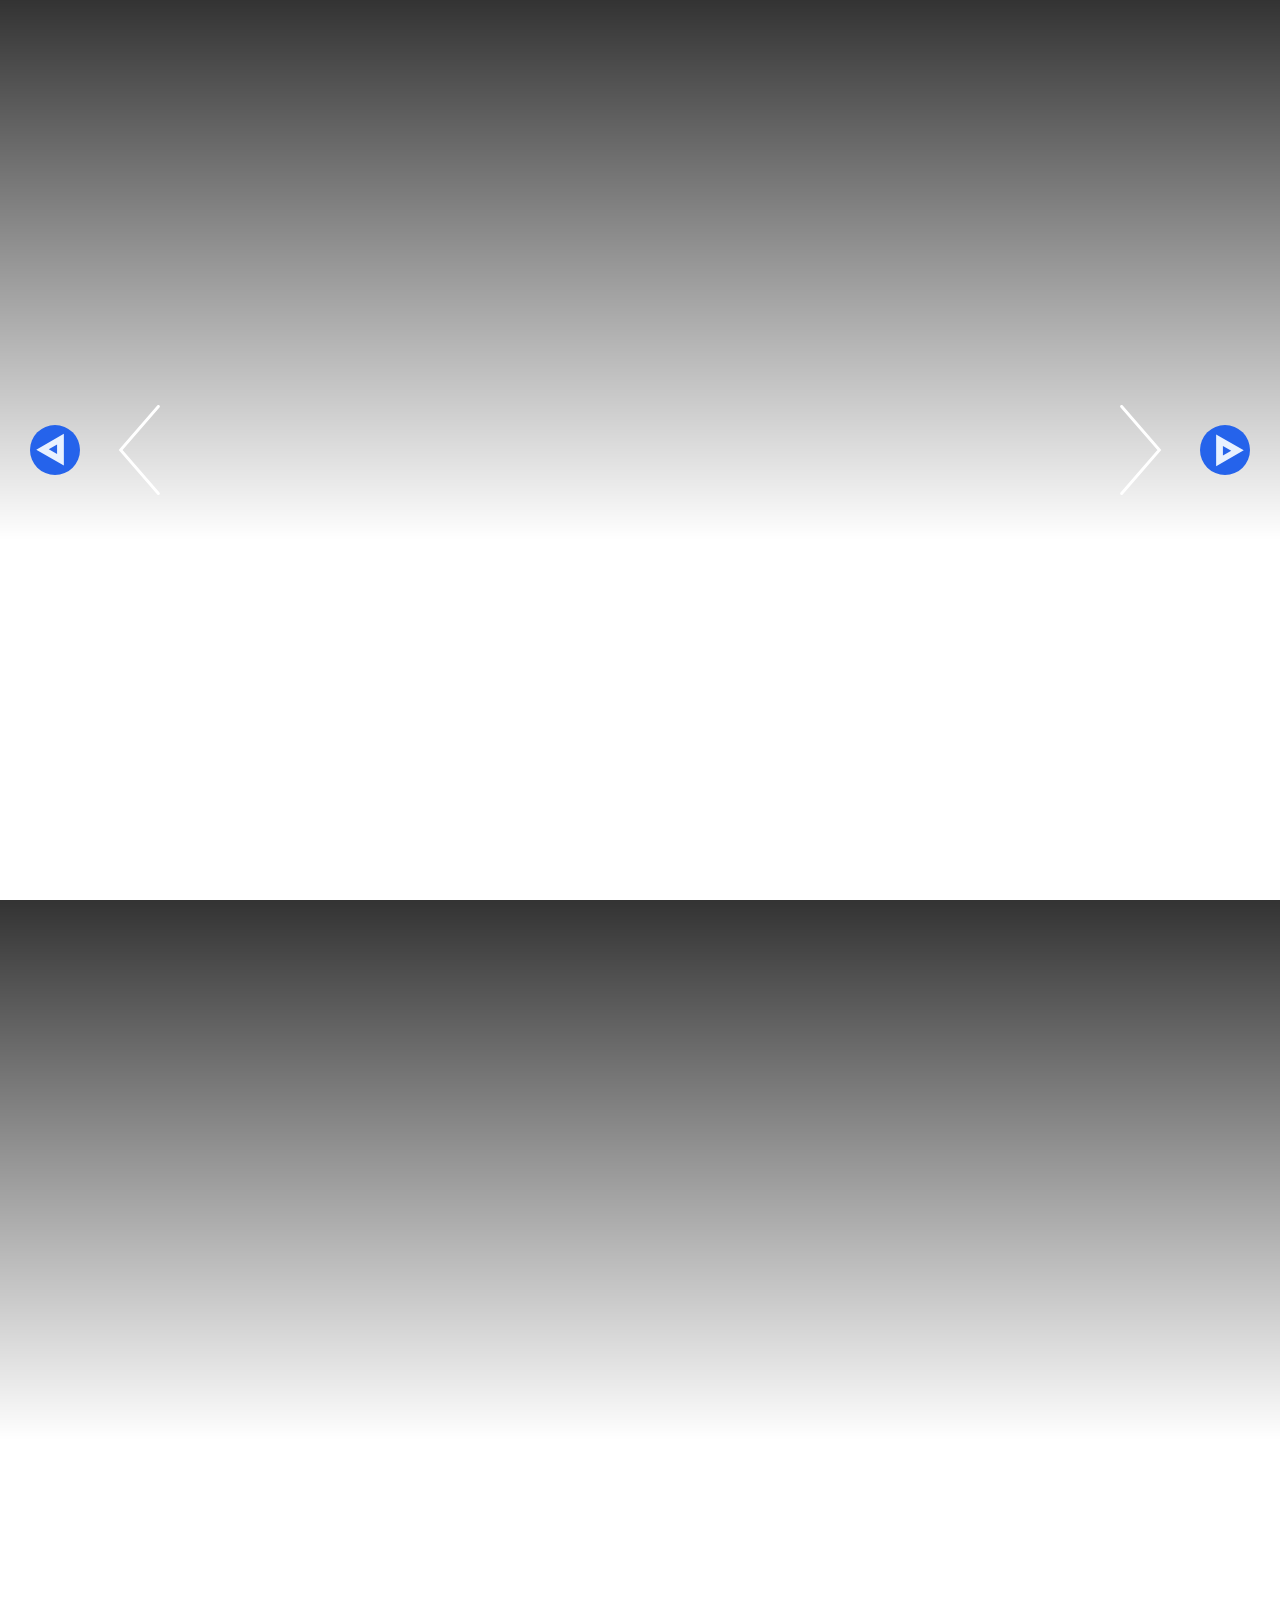
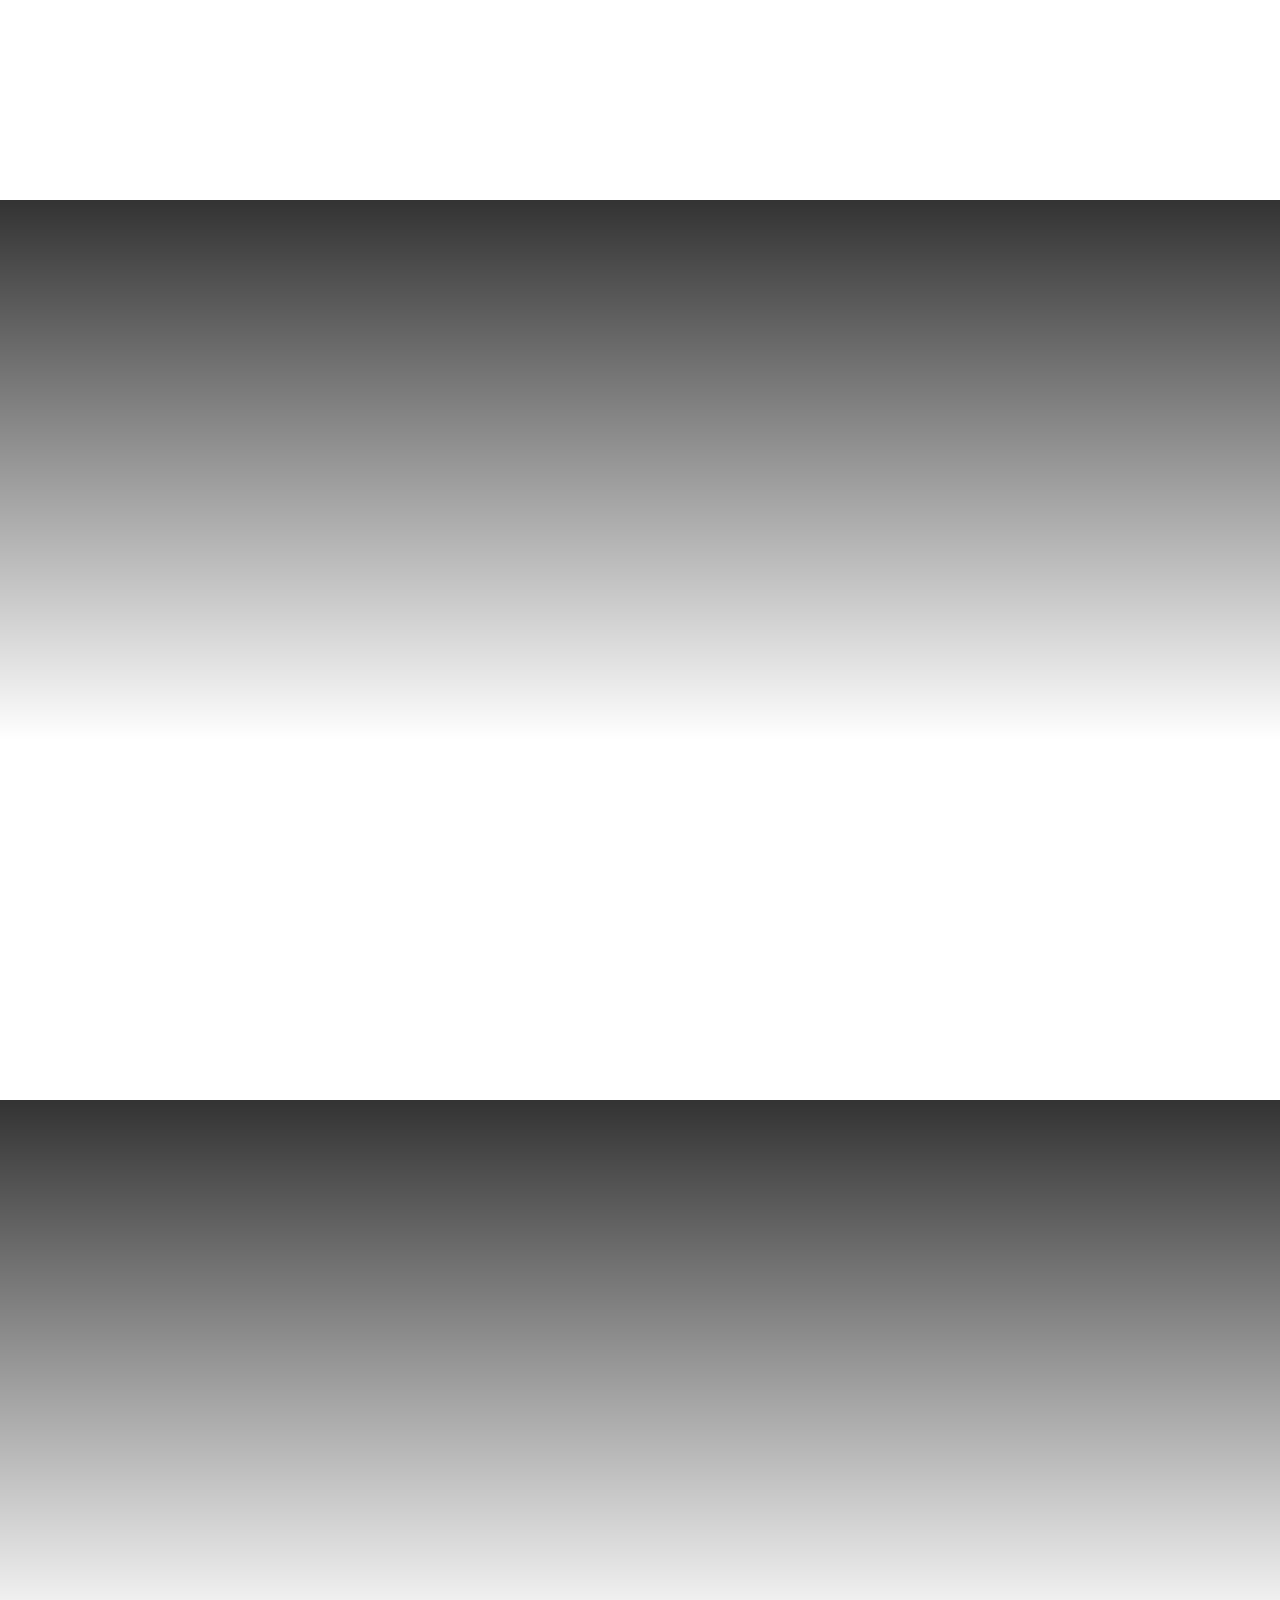
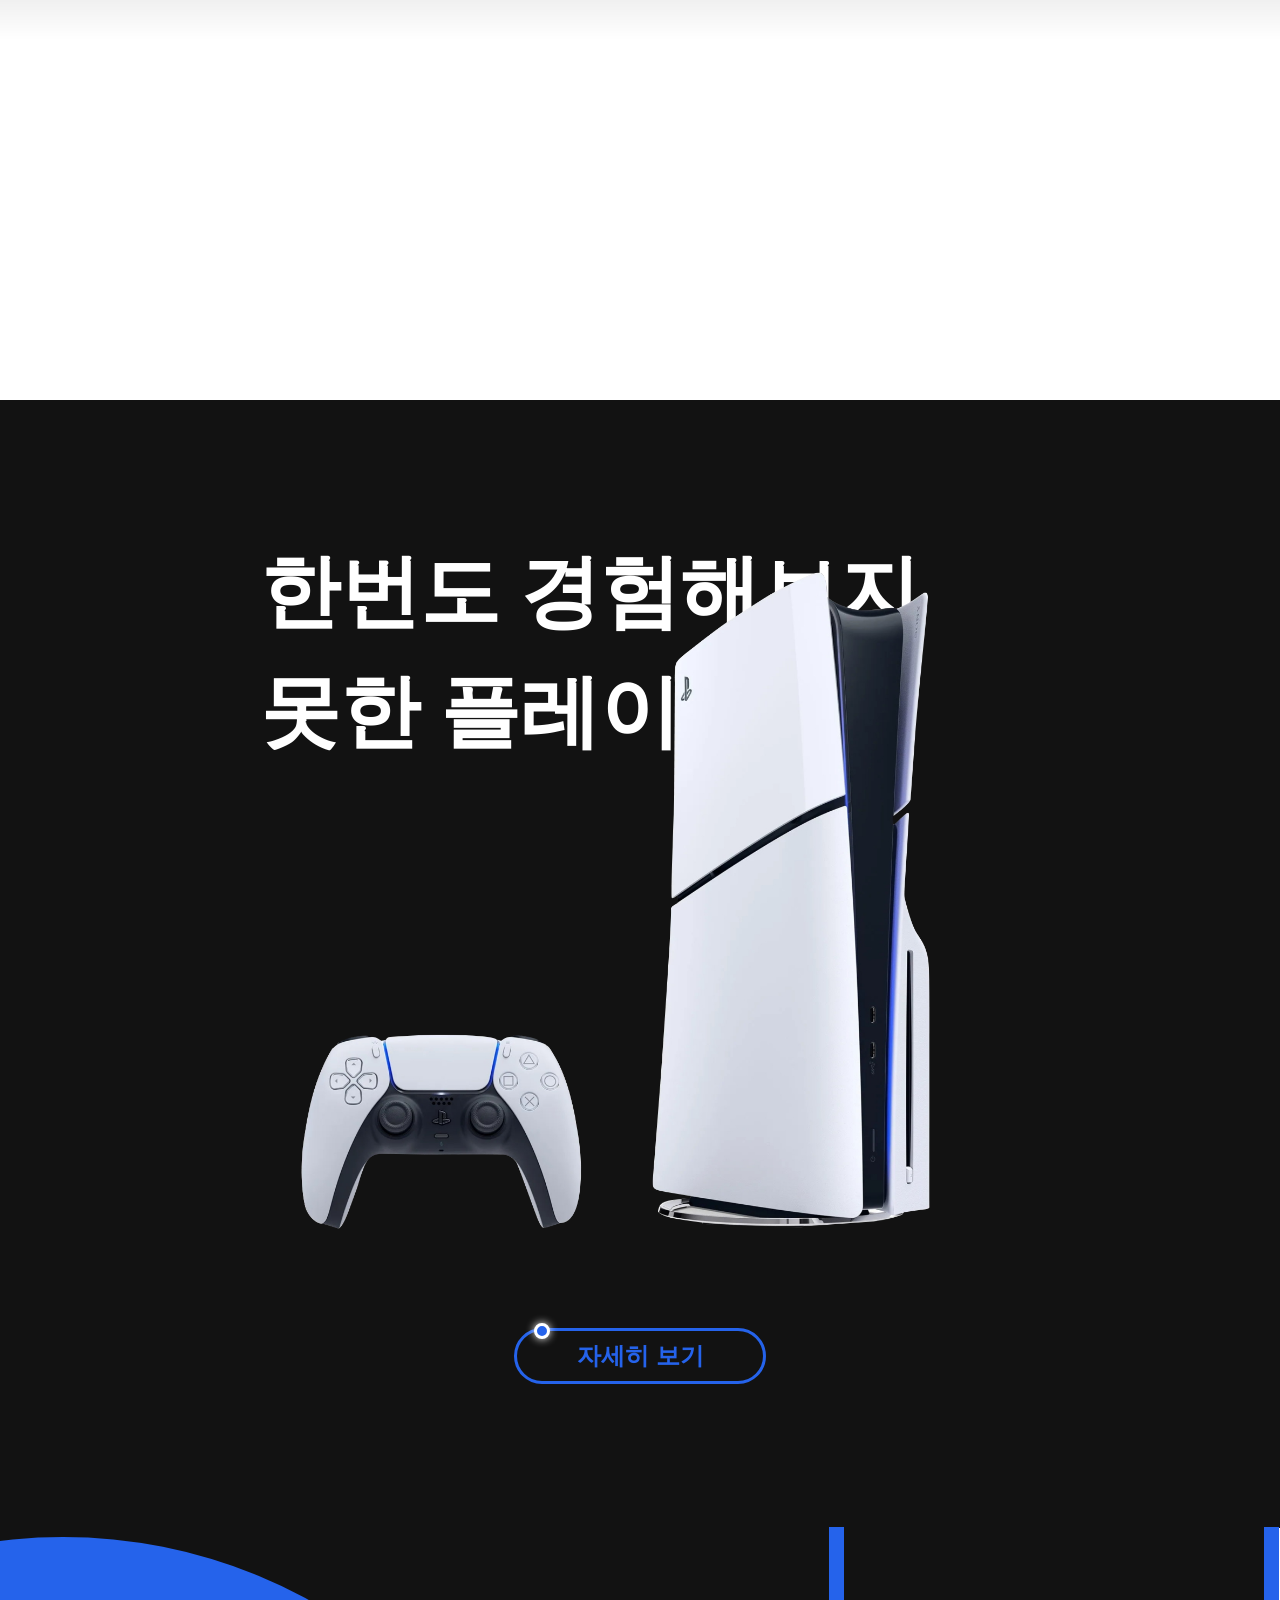
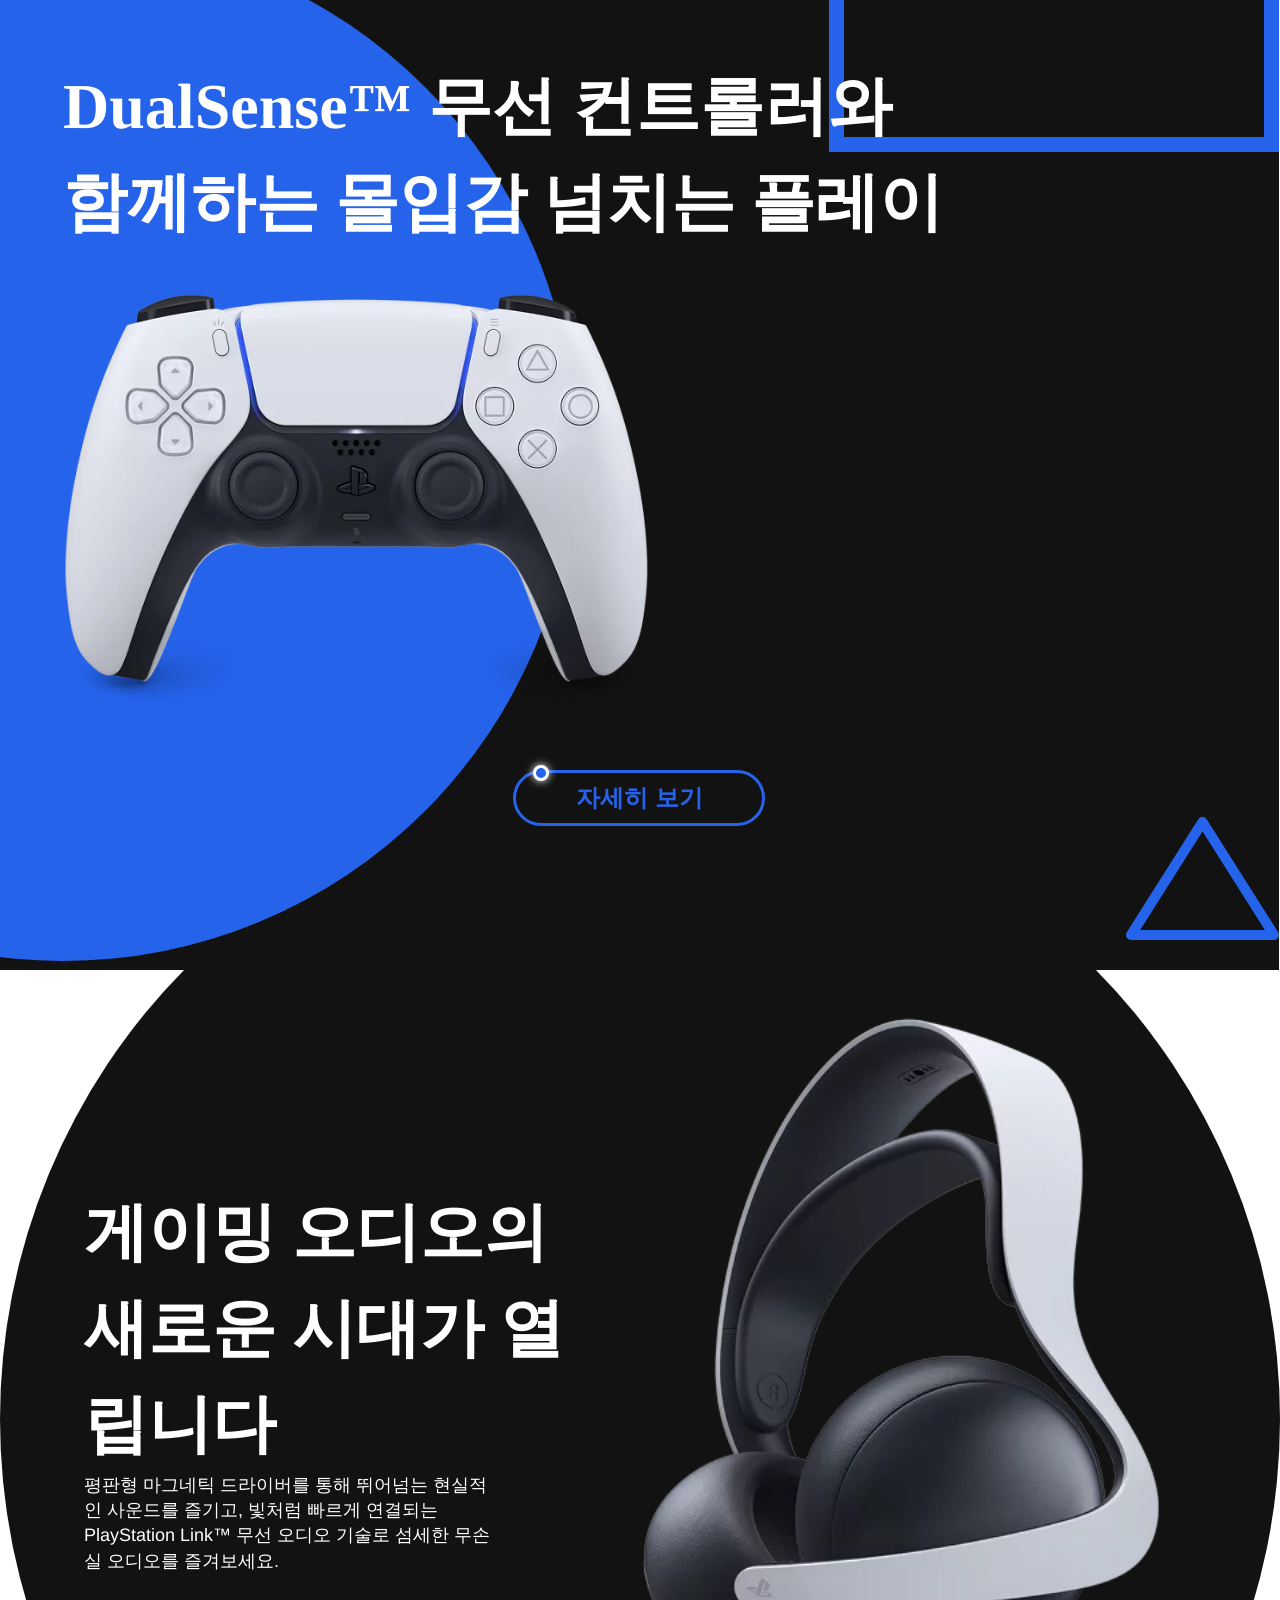
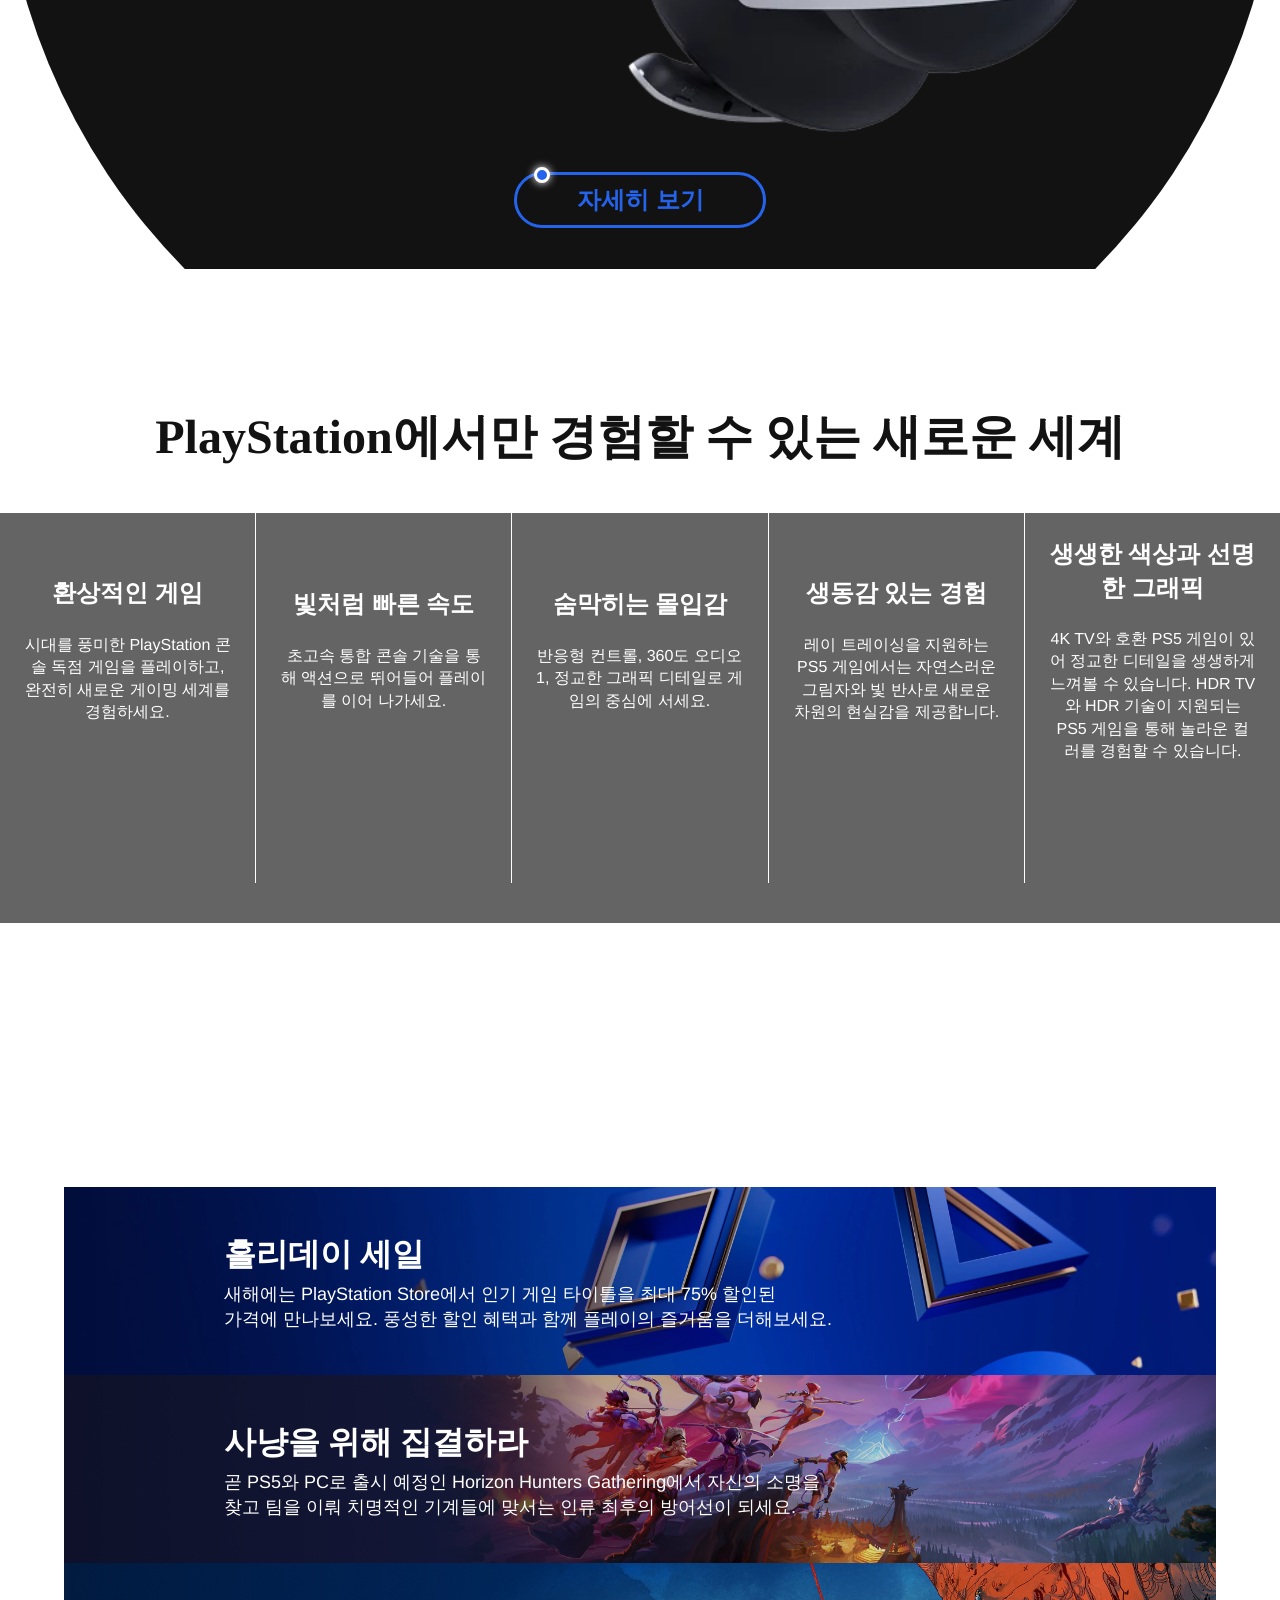
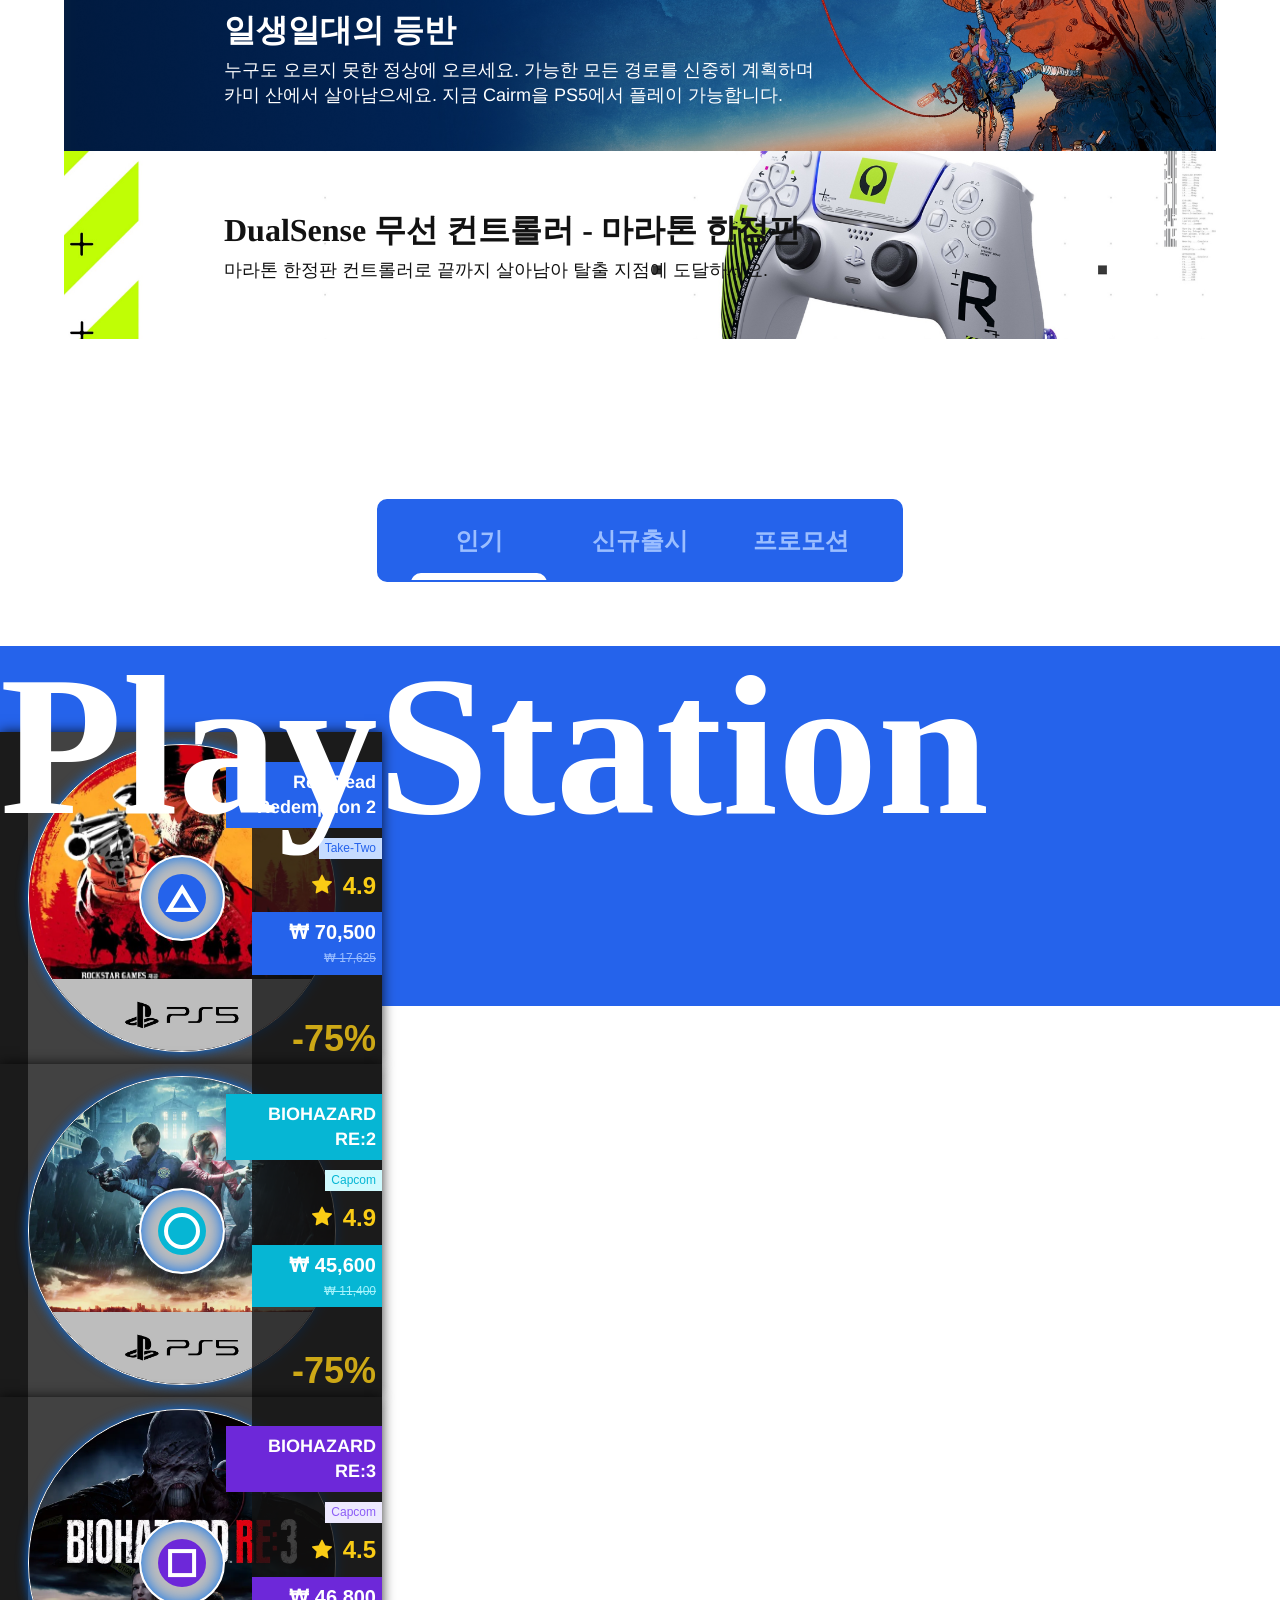
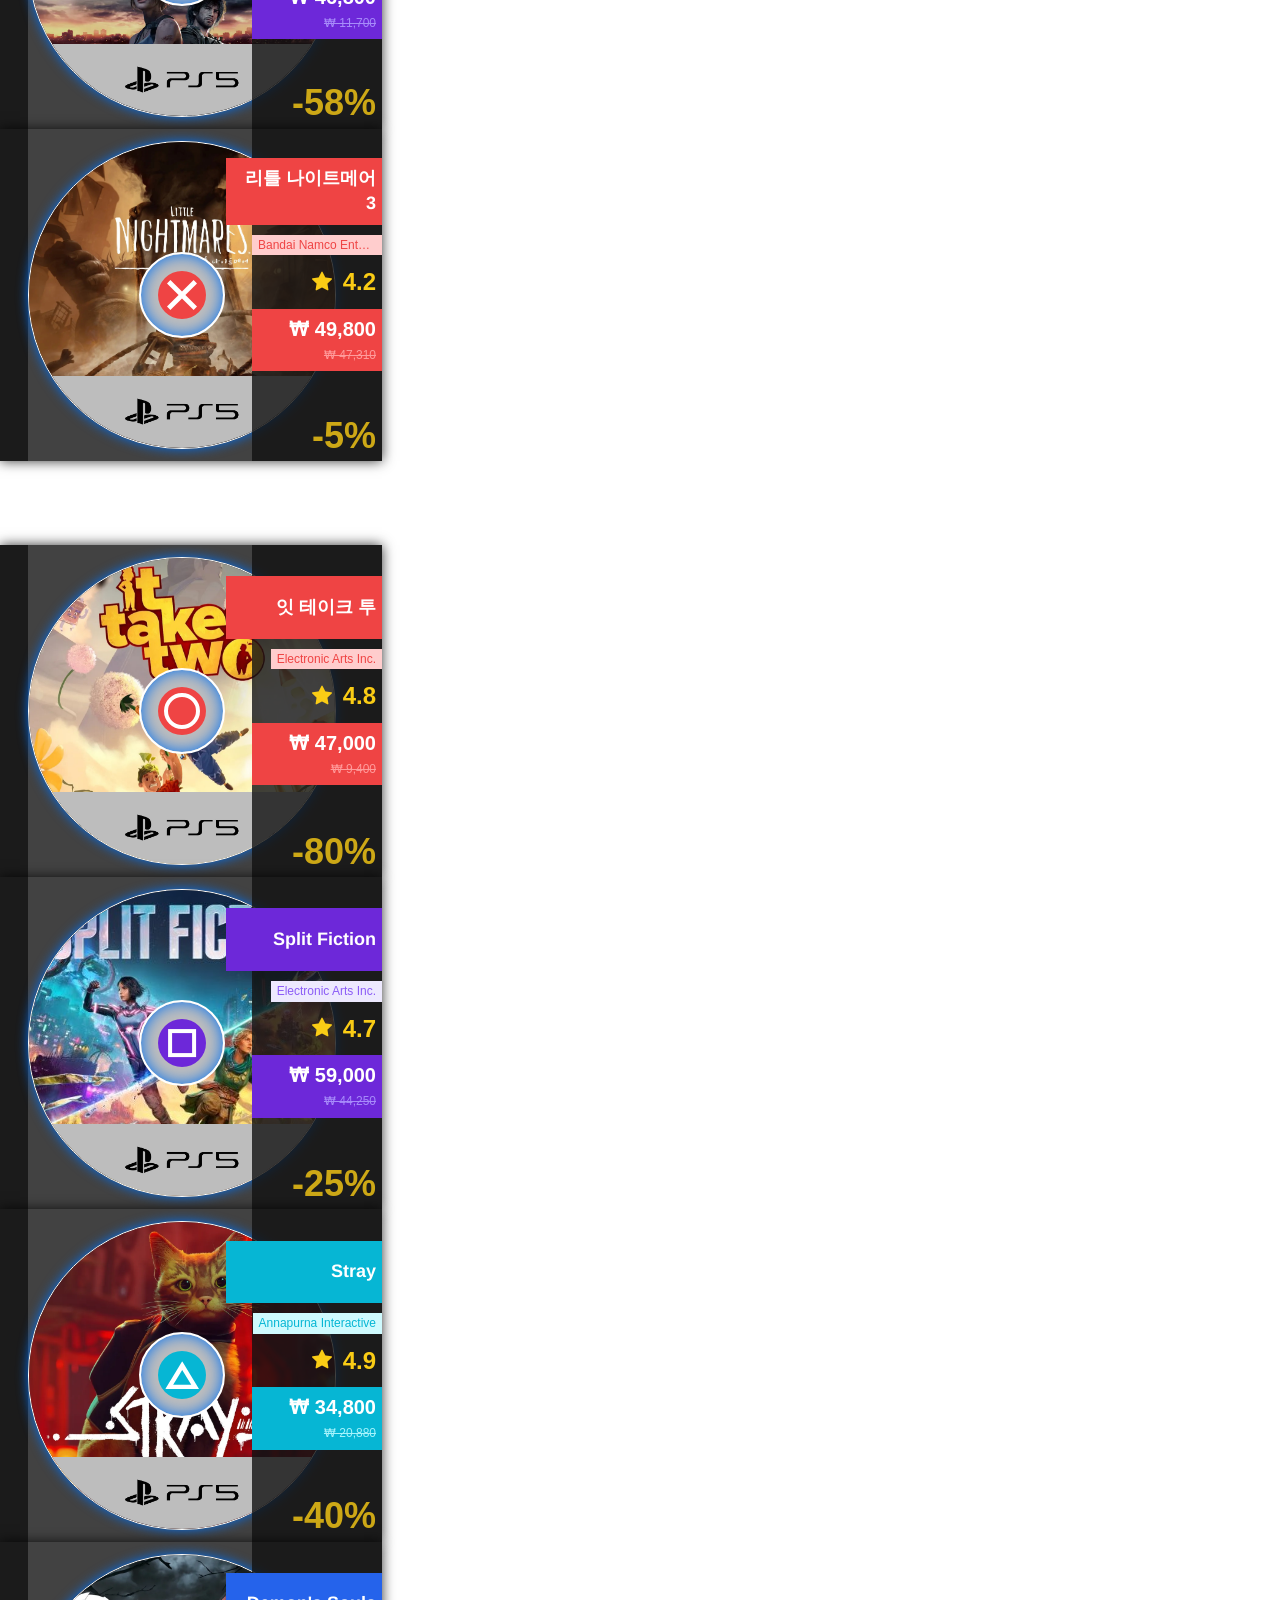
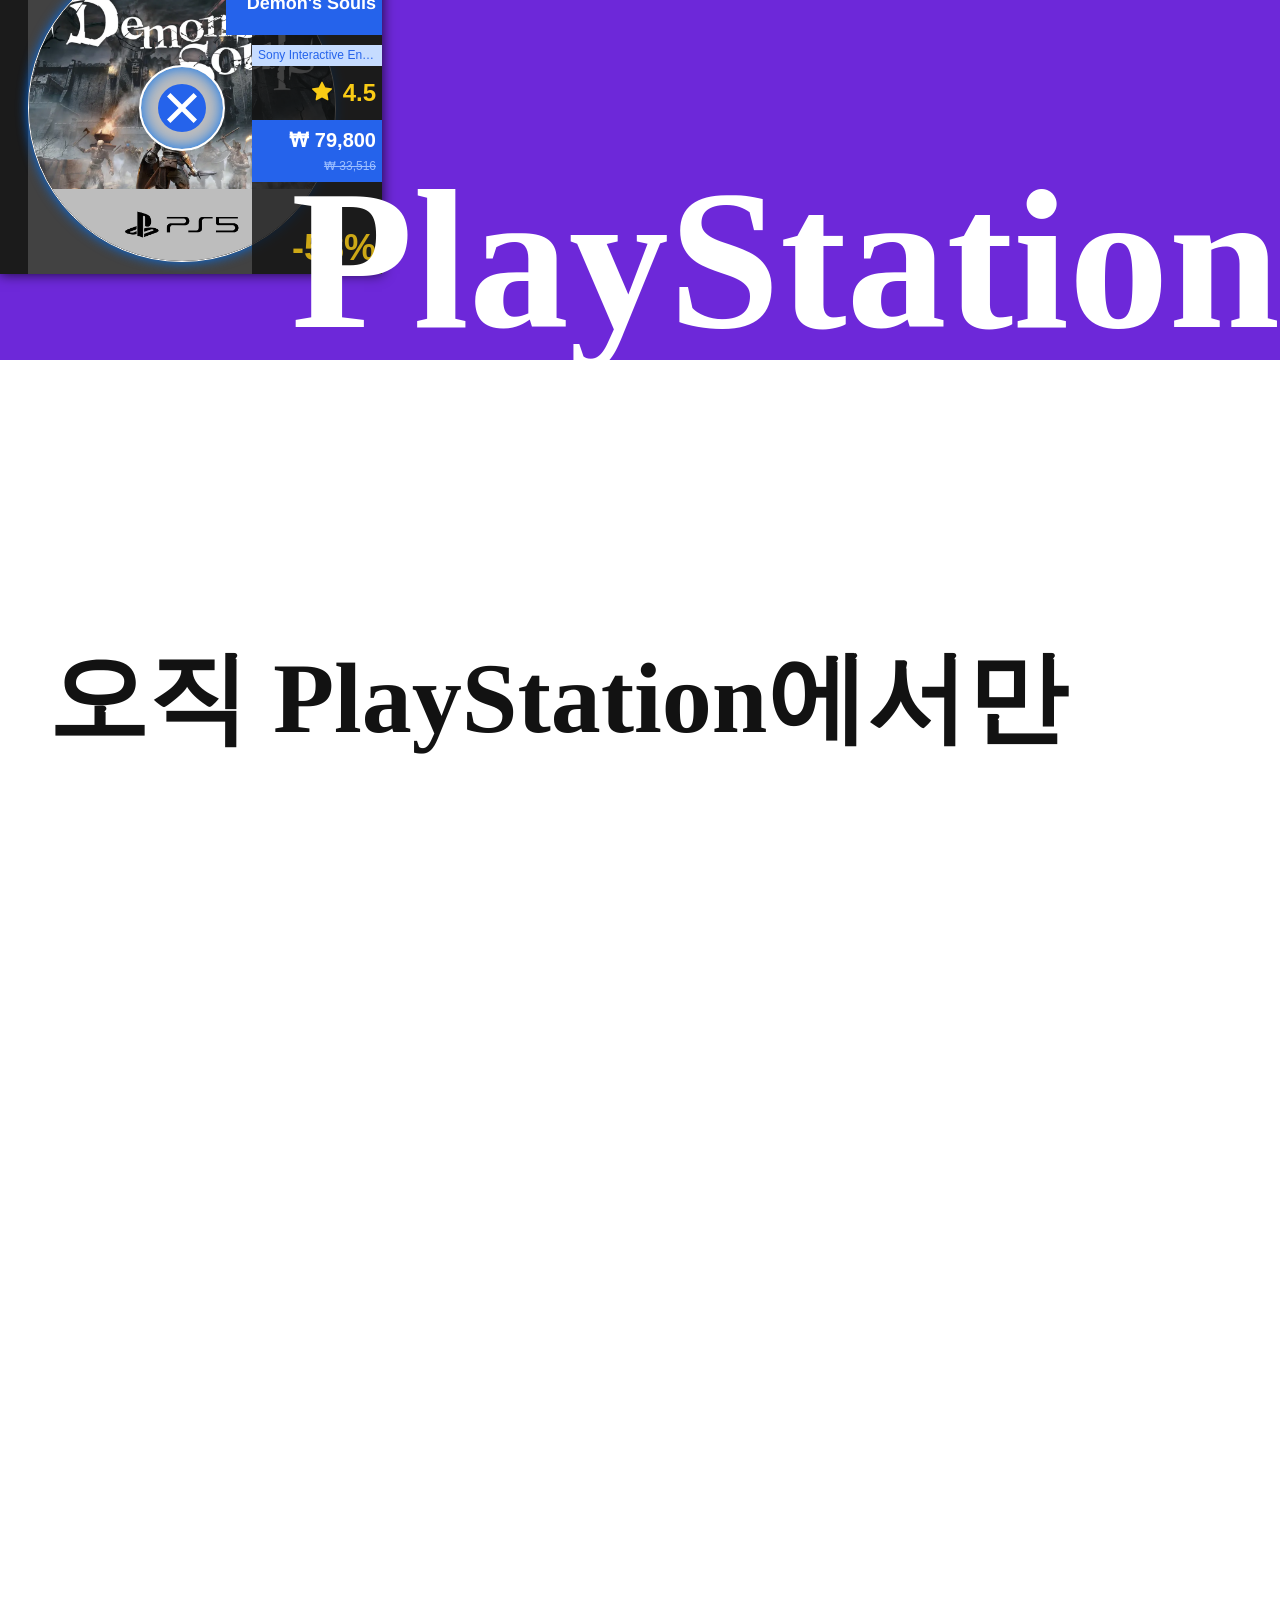
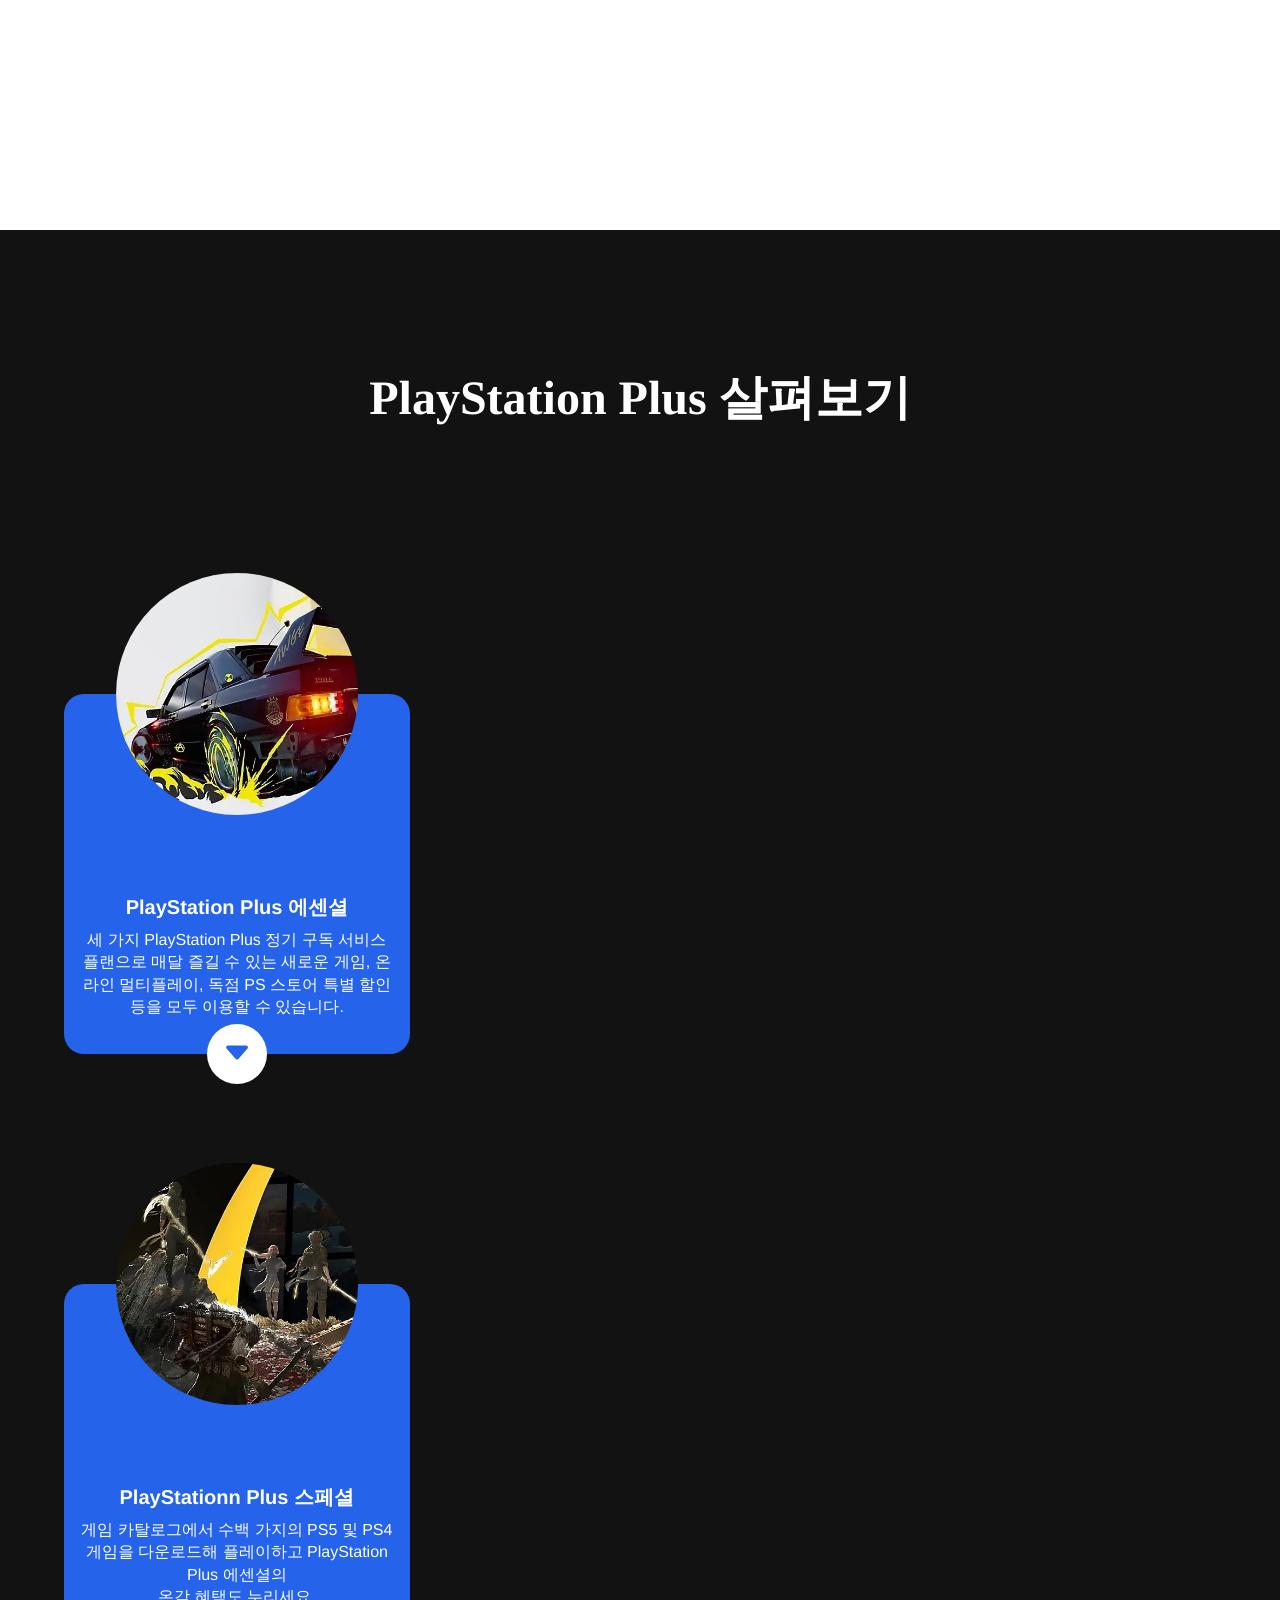
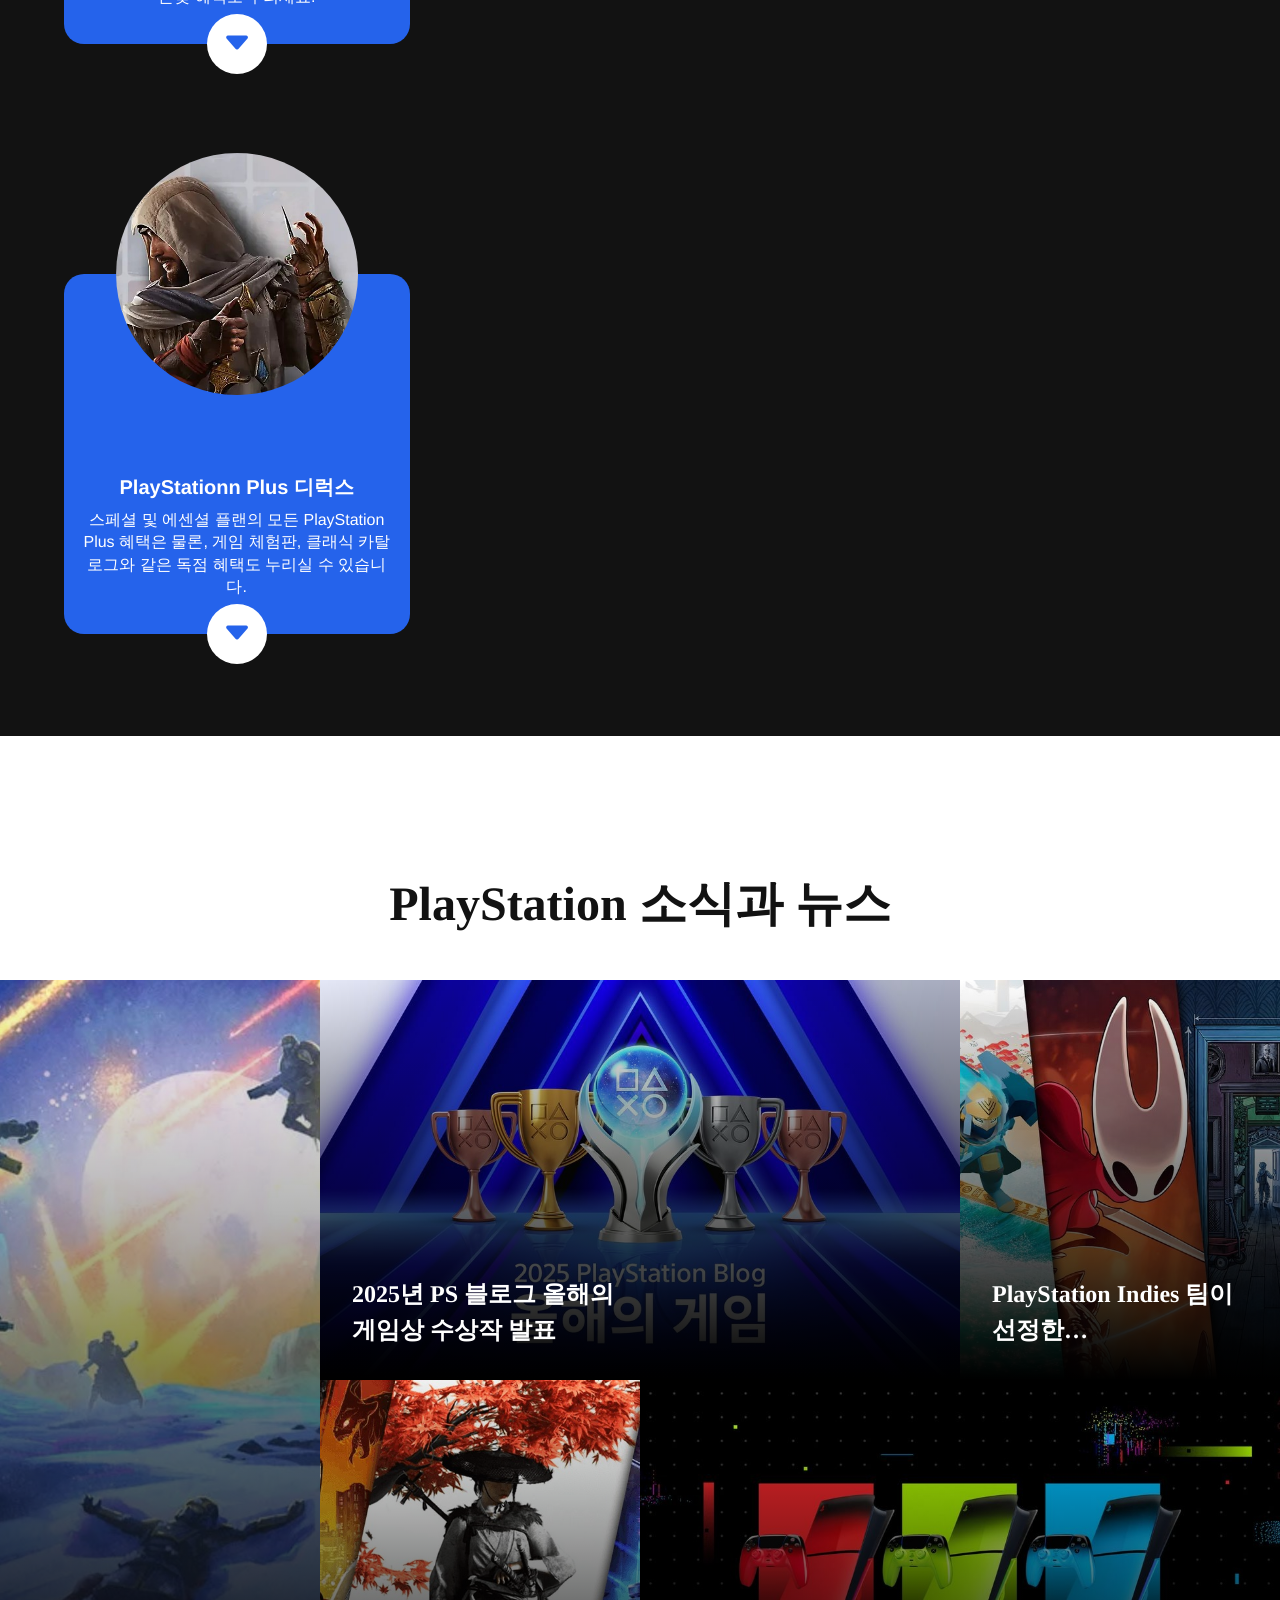
==== commit 528b6713: "Update index.html" ====
--- a/index.html
+++ b/index.html
@@ -28,16 +28,16 @@
           <div class="swiper" id="mainSwiper">
             <div class="swiper-wrapper">
               <div class="swiper-slide">
-                <video src="assets/video/pages/index/mv_video_01.mp4" muted autoplay loop playsinline></video>
+                <video src="https://pub-df80c62e9e354e6c9ef3b84167c35919.r2.dev/assets/video/pages/index/mv_video_01.mp4" muted autoplay loop playsinline></video>
               </div>
               <div class="swiper-slide">
-                <video src="assets/video/pages/index/mv_video_02.mp4" muted autoplay loop playsinline></video>
+                <video src="https://pub-df80c62e9e354e6c9ef3b84167c35919.r2.dev/assets/video/pages/index/mv_video_02.mp4" muted autoplay loop playsinline></video>
               </div>
               <div class="swiper-slide">
-                <video src="assets/video/pages/index/mv_video_03.mp4" muted autoplay loop playsinline></video>
+                <video src="https://pub-df80c62e9e354e6c9ef3b84167c35919.r2.dev/assets/video/pages/index/mv_video_03.mp4" muted autoplay loop playsinline></video>
               </div>
               <div class="swiper-slide">
-                <video src="assets/video/pages/index/mv_video_04.mp4" muted autoplay loop playsinline></video>
+                <video src="https://pub-df80c62e9e354e6c9ef3b84167c35919.r2.dev/assets/video/pages/index/mv_video_04.mp4" muted autoplay loop playsinline></video>
               </div>
             </div>
 
@@ -1694,4 +1694,5 @@
 
   <script src="js/common/import.js"></script>
 </body>
-</html>+
+</html>
